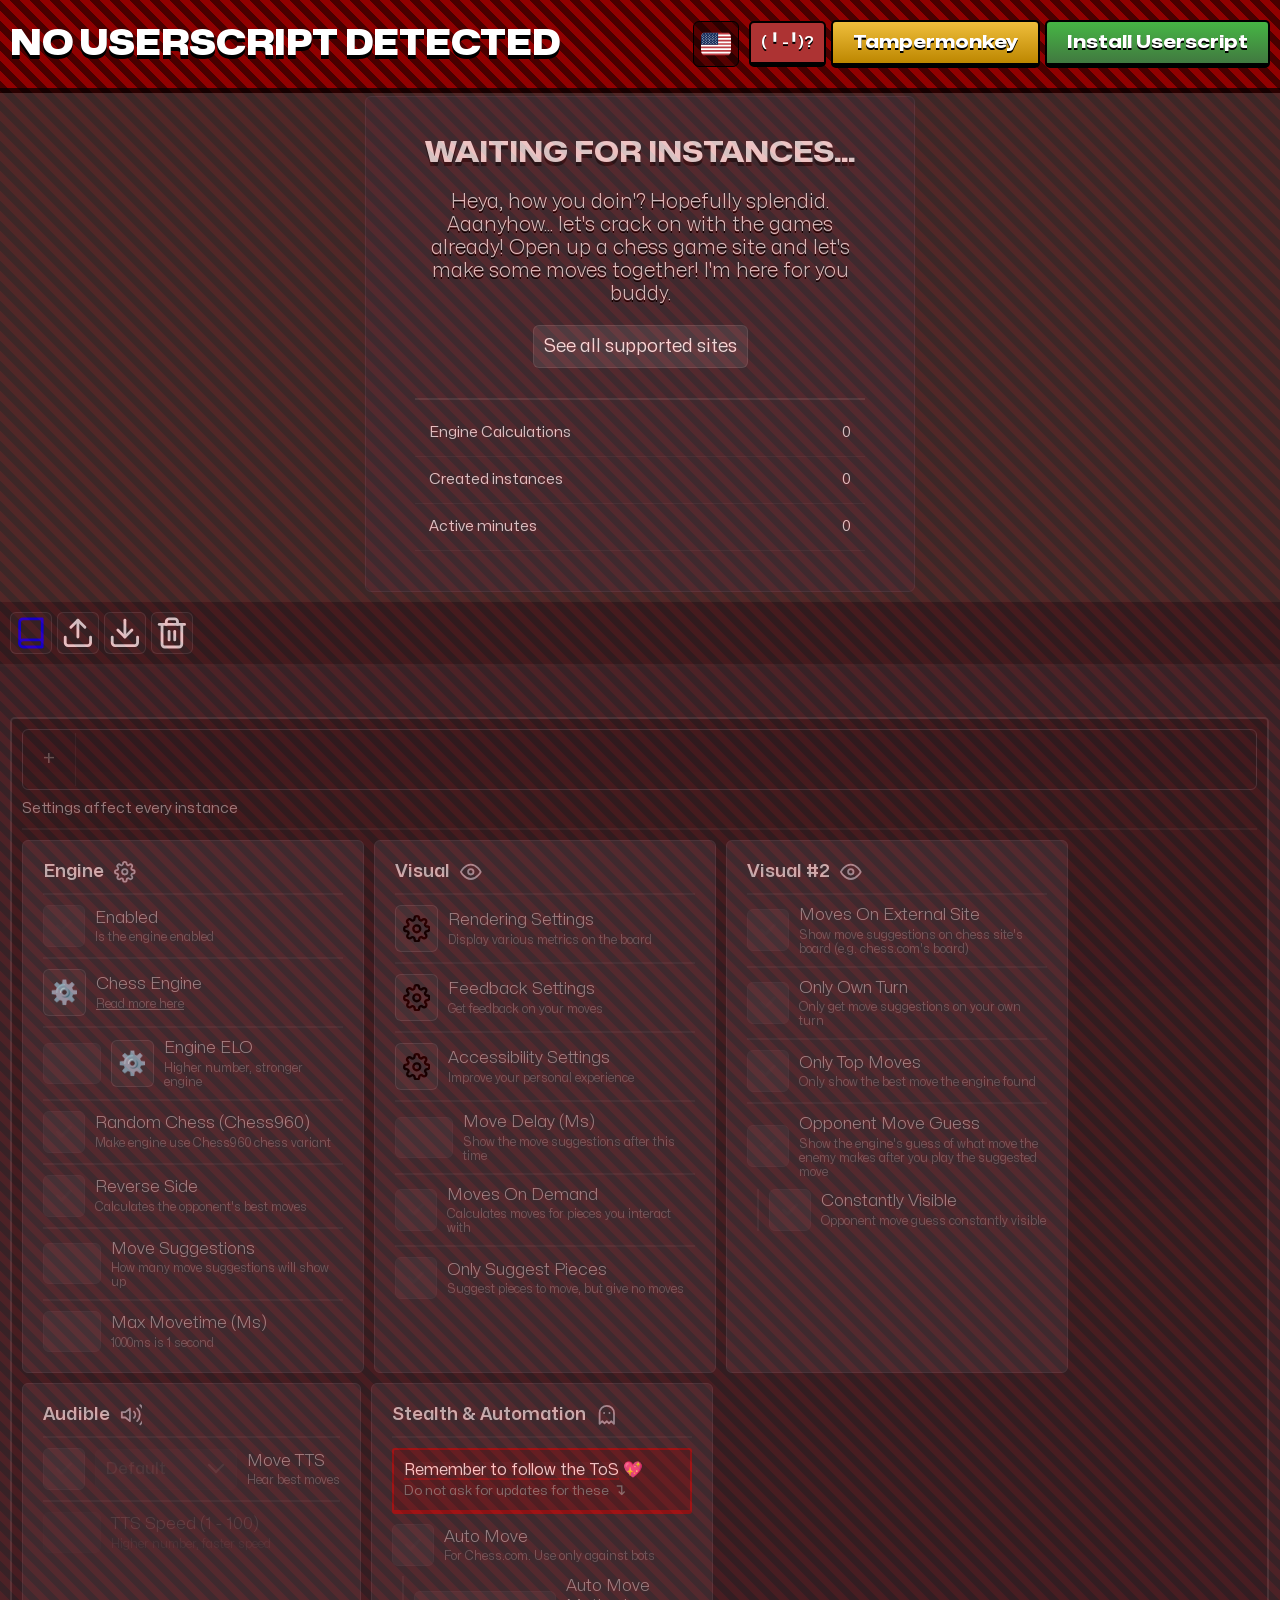
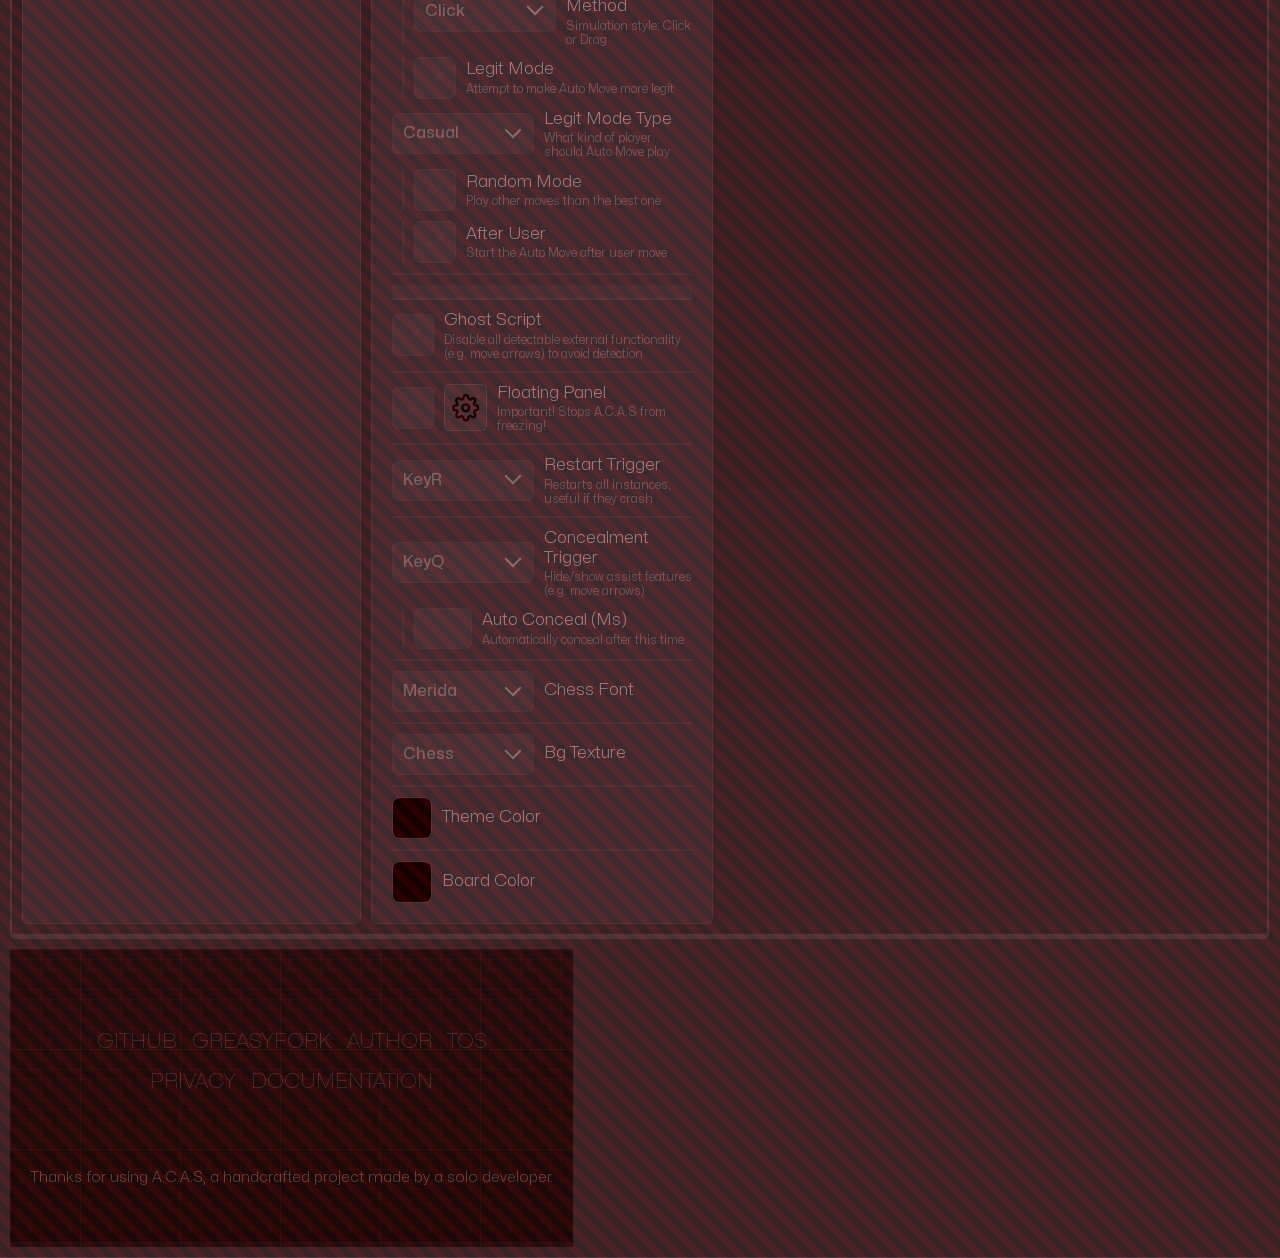
==== app/index.html @ ea503fbd "style: refine dark theme to warm charcoal, flatten dropdowns/modals, and merge Miscellaneous setting" ====
<!DOCTYPE html>
<html>
	<head>
		<title>A.C.A.S</title>
		<link rel="stylesheet" type="text/css" href="gui.css"/>
		<meta charset="UTF-8">
		<meta name="description" content="Real-time chess assistant and move suggestions for Chess.com, Lichess, and more. Works on Android, Windows, and on so many other devices!">
		<meta name="keywords" content="chess gui, chess assistant dashboard, stockfish settings, lichess helper, chess.com helper, board overlays, chess variants, engine elo">
		<meta property="og:title" content="Advanced Chess Assist">
		<meta property="og:description" content="A.C.A.S allows you to configure engines, visuals, and other assistance features for real‑time chess assistance on popular sites such as Chess.com.">
		<meta name="viewport" content="width=device-width, initial-scale=1.0">
		<script src="coi-serviceworker.js?v=2"></script>
		<link rel="manifest" href="manifest.json" />
		<link rel="modulepreload" href="./assets/js/init.js">
		<link rel="modulepreload" href="./assets/js/instanceManager.js">
		<link rel="modulepreload" href="./assets/js/AcasInstance.js">
		<link rel="modulepreload" href="./assets/js/MoveEvaluator.js">
		<link rel="modulepreload" href="./assets/js/BoardAnalyzer.js">
		<link rel="modulepreload" href="./assets/js/instance/loadEngine.js">
		<link rel="modulepreload" href="./assets/js/instance/engineMessageProcessor.js">
		<link rel="modulepreload" href="./assets/js/instance/renderMetric.js">
		<link rel="modulepreload" href="./assets/js/instance/renderFeedback.js">
		<link rel="modulepreload" href="./assets/js/instance/Interface.js">
		<link rel="modulepreload" href="./assets/js/instance/updateSettings.js">
		<link rel="modulepreload" href="./assets/js/instance/calculateBestMoves.js">
		<link rel="modulepreload" href="./assets/js/instance/setupEnvironment.js">
		<link rel="modulepreload" href="./assets/js/instance/engineStartNewGame.js">
		<link rel="modulepreload" href="../assets/libraries/chessgroundx/chessground.js">
		<link rel="modulepreload" href="./assets/js/AcasWebSocketClient.js">
		<link rel="modulepreload" href="./assets/js/gui.js">
		<script src="../assets/libraries/CommLink/CommLink.js"></script>
		<script src="../assets/libraries/FileSaver/FileSaver.js"></script>
		<script src="../assets/libraries/UniversalBoardDrawer/UniversalBoardDrawer.js"></script>
		<script src="../assets/libraries/SnapDOM/snapdom.min.js"></script>
		<script type="module" src="./assets/js/misc/exposeModules.js"></script>
		<script src="./assets/js/globals.js"></script>
		<script src="./assets/js/misc/icons.js"></script>
		<script src="./assets/js/misc/userscriptBridge.js"></script>
		<script src="./assets/js/misc/translationProcessor.js"></script>
		<link rel="stylesheet" type="text/css" href="../assets/css/chessground.base.css"/>
		<link rel="stylesheet" type="text/css" href="../assets/css/chessground.brown.css"/>
		<link rel="stylesheet" type="text/css" href="../assets/css/theme-cburnett.css"/>
		<link rel="stylesheet" type="text/css" href="../assets/css/theme-merida.css"/>
		<link rel="stylesheet" type="text/css" href="../assets/css/theme-letters.css"/>
		<link rel="stylesheet" type="text/css" href="../assets/css/theme-staunty.css"/>
		<link rel="stylesheet" type="text/css" href="../assets/css/custom-scroll.css"/>
		<link rel="stylesheet" type="text/css" href="../assets/css/custom-inputs.css"/>
		<link rel="stylesheet" type="text/css" href="../assets/css/acas-toast.css"/>
		<link rel="stylesheet" type="text/css" href="../assets/css/bg-textures.css"/>
		<link rel="icon" type="image/x-icon" href="../favicon.ico"/>
	</head>
	<body>
		<audio id="silence-audio" class="hidden" src="assets/audio/sound_of_silence.wav" autoplay loop controls></audio>


		<!-- INSTALL NOTIFICATION -->
		<div id="install-notification" class="hidden">
			<div id="install-title">NO USERSCRIPT DETECTED</div>
			<div id="install-buttons">
				<div class="small-buttons">
					<div class="language-dropdown-input"><div class="dropdown-input-container">
						<img class="selected-language-img" src="../assets/images/flags/us.svg">
						<div class="dropdown-list-container">
						</div>
					</div></div>
					<a class="install-open-home-btn" href="../install" title="Open Documentation">( ╹ -╹)?</a>
				</div>
				<div id="install-buttons-inner-container">
					<a href="https://www.tampermonkey.net/" class="install-notification-btn tampermonkey-btn" target="_about">Tampermonkey</a>
					<a href="https://greasyfork.org/en/scripts/459137" class="install-notification-btn install-userscript-btn" target="_about">Install Userscript</a>
				</div>
			</div>
			<div id="install-mobile-container">
				<div class="install-subtitle">Mobile users can try these ♡ ⤵</div>
				<div id="install-buttons-mobile">
					<a href="https://play.google.com/store/apps/details?id=com.lemurbrowser.exts" class="install-notification-btn install-lemur-btn" target="_about">(Android) Lemur</a>
					<a href="../install/" class="install-notification-btn install-ios-btn" target="_about">(iOS) 😔</a>
				</div>
			</div>
		</div>

		<!-- ACAS HEADER CONTAINER-->
		<div id="acas-header">
			<a id="acas-logo" href="../" target="_blank">
				<img id="acas-logo-img" src="../assets/images/logo.png">
				<div id="acas-logo-text-container">
					<div id="acas-logo-main">A.C.A.S<div id="acas-version-tag">V2</div></div>
					<div id="acas-logo-secondary">Chess Assistance</div>
				</div>
			</a>
			<a id="update-your-userscript-notification" class="hidden" href="https://greasyfork.org/en/scripts/459137">UPDATE YOUR USERSCRIPT, NEW FEATURES MIGHT NOT WORK ON YOUR VERSION</a>
			<div id="acas-is-free-reminder">
				<span>(´｡• ◡ •｡`) ♡ <span id="acas-is-free-reminder-text">Help by giving feedback!</span> ⤵</span>
				<div class="acas-social-actions">
					<div class="language-dropdown-input"><div class="dropdown-input-container">
						<img class="selected-language-img" src="../assets/images/flags/us.svg">
						<div class="dropdown-list-container">
						</div>
					</div></div>
					<a class="header-social-button greasyfork-button acas-fancy-button" href="https://greasyfork.org/en/scripts/459137/feedback" target="_blank" title="Give A.C.A.S positive feedback on Greasyfork" data-icon="chat"></a>
                    <a class="header-social-button affiliate-button acas-fancy-button" href="../contributing" target="_blank" title="Support A.C.A.S development" data-icon="heart"></a>
					<a class="header-social-button github-button acas-fancy-button" href="https://github.com/Psyyke/A.C.A.S" target="_blank" title="Star A.C.A.S on GitHub" data-icon="github"></a>
				</div>
			</div>
		</div>

		<div id="instance-size-change-container" class="hidden">
			<div id="instance-size-change-modal">
				<div id="decrease-instance-size-btn" class="instance-size-change-btn acas-fancy-button">-</div>
				<div id="increase-instance-size-btn" class="instance-size-change-btn acas-fancy-button">+</div>
			</div>
		</div>

		<!-- ACAS INSTANCE CONTAINER-->
		<div id="acas-instance-container">
			<div id="no-instances-container">
				<div id="no-instances-title">Waiting for instances...</div>
				<div id="no-instances-subtitle">Heya, how you doin'? Hopefully splendid. Aaanyhow... let's crack on with the games already! Open up a chess game site and let's make some moves together! I'm here for you buddy.</div>
				<div id="see-supported-sites-btn" class="acas-fancy-button">See all supported sites</div>
				<div id="no-instances-sites" class="hidden">
					<div class="battletested-sites">
						<div class="sites-header">
							<div class="sites-title">Battletested</div>
							<div class="sites-subtitle">(Should work flawlessly)</div>
						</div>
						<div class="sites-list">
							<a class="chess-site-link popular-chess-site-link acas-fancy-button" href="https://www.chess.com/play" target="_blank">Chess.com</a>
							<a class="chess-site-link popular-chess-site-link acas-fancy-button" href="https://www.lichess.org" target="_blank">Lichess.org</a>
							<a class="chess-site-link acas-fancy-button" href="https://playstrategy.org" target="_blank">Playstrategy.org</a>
							<a class="chess-site-link acas-fancy-button" href="https://www.pychess.org/" target="_blank">Pychess.org</a>
							<a class="chess-site-link acas-fancy-button" href="http://chess.net/" target="_blank">Chess.net</a>
						</div>
					</div>
					<div class="stable-sites">
						<div class="sites-header">
							<div class="sites-title">Stable</div>
							<div class="sites-subtitle">(Works fine, but might have some minor bugs)</div>
						</div>
						<div class="sites-list">
							<a class="chess-site-link acas-fancy-button" href="https://app.edchess.io/" target="_blank">EdChess.io</a>
							<a class="chess-site-link acas-fancy-button" href="https://chess.org" target="_blank">Chess.org</a>
							<a class="chess-site-link acas-fancy-button" href="https://papergames.io/en/chess" target="_blank">Papergames.io</a>
							<a class="chess-site-link acas-fancy-button" href="https://www.coolmathgames.com/0-chess" target="_blank">Coolmathgames.com</a>
						</div>
					</div>
					<div class="unstable-sites">
						<div class="sites-header">
							<div class="sites-title">Uncertain</div>
							<div class="sites-subtitle">(Might work fine, be buggy or not work at all)</div>
						</div>
						<div class="sites-list">
							<a class="chess-site-link acas-fancy-button" href="https://chessarena.com/lobby" target="_blank">Chessarena.com</a>
							<a class="chess-site-link acas-fancy-button" href="https://gameknot.com" target="_blank">Gameknot.com</a>
							<a class="chess-site-link acas-fancy-button" href="https://immortal.game/" target="_blank">Immortal.game</a>
							<a class="chess-site-link acas-fancy-button" href="https://www.freechess.club/" target="_blank">Freechess.club</a>
							<a class="chess-site-link acas-fancy-button" href="https://www.chessclub.com" target="_blank">Chessclub.com</a>
							<a class="chess-site-link acas-fancy-button" href="dev" target="_blank">(Developer Page)</a>
						</div>
					</div>
				</div>
				<div id="user-stats-container">
					<div class="user-stat" data-key="engineCalculations">
						<h5 data-translation-stat-ec>Engine Calculations</h5>
						<p>0</p>
					</div>
					<div class="user-stat" data-key="createdInstances">
						<h5 data-translation-stat-ci>Created instances</h5>
						<p>0</p>
					</div>
					<div class="user-stat" data-key="minutesUsed">
						<h5 data-translation-stat-am>Active minutes</h5>
						<p>0</p>
					</div>
				</div>
			</div>
		</div>

		<dialog id="begging-floaty">
			<div class="floaty-container">
				<section class="floaty-header">
					<div class="title">
						<h1 data-translation-begging-title>Thank you!</h1>
						<p data-translation-begging-subtitle>You seem to like A.C.A.S :)</p>
					</div>
				</section>
				<section class="floaty-body">
					<p data-translation-begging-text>Developing A.C.A.S takes a lot of time! Hopefully this work has been valuable to you, and you've enjoyed using it!</p>
					<p><span data-translation-begging-text-2>You've used A.C.A.S for</span> <span><b>54.3</b></span> <span data-translation-begging-text-3>hours</span>. <span data-translation-begging-text-4>That's respectable. Would you be interested in donating? We support Monero,</span></p>
					<a href="monero:85gtuipg7CgXgWLgnPyQUy3babkJXEhRRP3JtZfBWBhPR2TrJaNwSgKVQ9UkeVW7sFS33Dpgj2B5iajtyxcEbJNDC2SUdNY"><img alt="Donate using Monero" src="../assets/images/supportus.png"></a>
					<small>monero:85gtuipg7CgXgWLgnPyQUy3babkJXEhRRP3JtZfBWBhPR2TrJaNwSgKVQ9UkeVW7sFS33Dpgj2B5iajtyxcEbJNDC2SUdNY</small>
				</section>
			</div>
		</dialog>
		
		<!-- ACAS SETTINGS CONTAINER-->
		<div id="acas-settings-container">
			<div class="highlight-indicator hidden"></div>
			<div id="settings-header">
				<div id="settings-navbar-container" class="hidden">
					<div id="settings-navbar">
						<div id="settings-navbar-global" class="selected" data-type="global">Global</div>
						<div id="settings-navbar-instance" data-type="instance">
							<div class="dropdown-title"><span class="text-content">Instance</span><div class="arrow-down-icon"></div></div>
							<div class="dropdown-content">
							</div>
						</div>
					</div>
				</div>
				<div id="settings-control-panel">
					<a target="_about" href="../usage/" class="control-panel-btn no-select acas-fancy-button" title="Open Documentation" data-icon="book"></a>
					<div id="import-settings-btn" class="control-panel-btn no-select acas-fancy-button" title="Import Settings" data-icon="import"></div>
					<div id="export-settings-btn" class="control-panel-btn no-select acas-fancy-button" title="Export Settings" data-icon="export"></div>
					<div id="reset-settings-btn" class="control-panel-btn no-select acas-fancy-button" title="Reset Settings" data-icon="trash"></div>
				</div>
			</div>
			<div id="userscript-info-small"></div>
			<div id="setting-container">
				<div id="main-setting-panel">
					<div id="chess-engine-profile-tabs" class="custom-input tabs-input">
						<input class="hidden" type="text" data-no-profile="true" data-key="chessEngineProfile" data-default-value="default" placeholder="Default">
						<div class="tabs-list-container">
							<div id="add-new-profile-button">+</div>
						</div>
					</div>
					
					<div id="settings-navbar-subtitle">Settings affect every instance</div>
					<div id="settings-panels">
						<div class="setting-panel">
							<div class="setting-panel-title"><span class="engine-panel-title">Engine</span> <span class="header-icon" data-icon="gear"></span></div>
							<div class="checkbox-input custom-input"><div><div class="input-title">Enabled</div>
								<div class="input-subtitle">Is the engine enabled</div></div><div class="checkbox-container">
								<input type="checkbox" data-key="engineEnabled" data-default-value="true"><div class="checkbox-fill">✔</div></div>
							</div>
							<div class="custom-input"><div><div class="input-title">Chess Engine</div>
								<a href="../usage/" target="_blank"><div class="input-subtitle">Read more here</div></a></div>

								<div class="floaty-wrapper">
									<button class="open-floaty-btn acas-fancy-button">⚙️</button>
								    <dialog id="engine-floaty">
										<div class="floaty-container">
											<section class="floaty-header">
												<div class="title">
													<h1 data-translation-engine-title>Engine Settings</h1>
													<p data-translation-engine-subtitle>Please select the engine you like</p>
												</div>
												<div class="floaty-buttons">
													<button class="floaty-close-btn acas-fancy-button" data-icon="export"></button>
												</div>
											</section>
											<section class="floaty-body">
												<div class="setting-panel">
													<div class="setting-panel-title" data-translation-built-in-engine>Built-in Engine</div>
													<div id="chess-engine-dropdown" class="dropdown-input dropdown-input-special">
														<div class="dropdown-input-container">
															<input disabled type="text" additional-type="dropdown" data-key="chessEngine" data-default-value="maia3" placeholder="Maia 3"><div class="dropdown-icon"></div>
															<div class="dropdown-list-container">
																<div class="dropdown-item" data-value="stockfish-18-single">
																Stockfish 18 <span class="engine-type-tag list-tag">WASM</span> <span class="engine-type-tag list-tag">NNUE</span> <span class="engine-size-tag list-tag">(108MB)</span>
																</div>
																<div class="dropdown-item" data-value="stockfish-18-lite-single">
																Stockfish 18 Lite <span class="engine-type-tag list-tag">WASM</span> <span class="engine-size-tag list-tag">(7MB)</span>
																</div>
																<div class="dropdown-item" data-value="stockfish-17-single">
																Stockfish 17 <span class="engine-type-tag list-tag">WASM</span> <span class="engine-type-tag list-tag">NNUE</span> <span class="engine-size-tag list-tag">(66MB)</span>
																</div>
																<div class="dropdown-item" data-value="stockfish-17-lite-single">
																Stockfish 17 Lite <span class="engine-type-tag list-tag">WASM</span> <span class="engine-size-tag list-tag">(7MB)</span> <span class="stable-engine-tag list-tag">Stable</span>
																</div>
																<div class="dropdown-item requires-sab" data-value="fairy-stockfish-nnue-wasm">
																💖 Fairy Stockfish 14 <span class="engine-type-tag list-tag">WASM</span> <span class="engine-size-tag list-tag">(2MB)</span> <span class="variants-engine-tag list-tag">Variants</span> <span class="stable-engine-tag list-tag">Stable</span>
																</div>
																<div class="dropdown-item" data-value="maia3">
																Maia 3 <span class="engine-type-tag list-tag">WASM</span> <span class="engine-size-tag list-tag">(44MB)</span> <span class="list-tag" data-translation-default-tag>Default</span> <span class="realistic-engine-tag list-tag">Realistic</span>
																</div>
																<div class="dropdown-item" data-value="maia2">
																Maia 2 <span class="engine-type-tag list-tag">WASM</span> <span class="engine-size-tag list-tag">(91MB)</span> <span class="realistic-engine-tag list-tag">Realistic</span> <span class="stable-engine-tag list-tag">Stable</span>
																</div>
																<div class="dropdown-item requires-sab" data-value="lc0">
															    Lc0<span class="engine-type-tag list-tag">WASM</span> <span class="engine-size-tag list-tag">(900KB)</span> <span class="realistic-engine-tag list-tag">Realistic</span>
																</div>
																<div class="dropdown-item" data-value="lozza-9">
																Lozza 9 <span class="engine-type-tag list-tag">JS</span> <span class="engine-size-tag list-tag">(600KB)</span>
																</div>
																<div class="dropdown-item" data-value="lozza-5">
																Lozza 5 <span class="engine-type-tag list-tag">JS</span> <span class="engine-size-tag list-tag">(400KB)</span> <span class="needs-fixing-engine-tag list-tag" data-translation-needs-fixing-tag="">Needs fixing</span>
																</div>
																<div class="dropdown-item force-hidden" data-value="acas-fusion">
																Fusion α<span class="engine-type-tag list-tag">WASM</span> <span class="engine-size-tag list-tag">(>15MB)</span> <span class="realistic-engine-tag list-tag">Realistic</span>
																</div>
																<div class="dropdown-item" data-value="stockfish-11">
																Stockfish 11 <span class="engine-type-tag list-tag">WASM</span> <span class="engine-size-tag list-tag">(4MB)</span>
																</div>
																<div class="dropdown-item" data-value="stockfish-8">
																Stockfish 8 <span class="engine-type-tag list-tag">JS</span> <span class="engine-size-tag list-tag">(1MB)</span>
																</div>
															</div>
														</div>
													</div>
												</div>

												<div class="setting-panel external-engine-setting-panel">
													<div class="setting-panel-title" data-translation-external-engine>External Engine</div>
													<div class="checkbox-input custom-input"><div><div class="input-title">Enabled</div>
														<div class="input-subtitle">Is the external engine enabled</div></div><div class="checkbox-container">
														<input type="checkbox" data-engine-setting="true" data-key="useExternalChessEngine" data-default-value="false"><div class="checkbox-fill">✔</div></div>
													</div>
													<div id="external-engine-dropdown" class="dropdown-input dropdown-input-special">
														<div class="dropdown-input-container">
															<input disabled type="text" additional-type="dropdown" data-key="externalChessEngine" data-default-value="" placeholder="None"><div class="dropdown-icon"></div>
															<div class="dropdown-list-container hidden" style="height: fit-content; max-height: 300px;"></div>
															<p id="install-acas-server-text"><a href="/A.C.A.S/usage/#external" target="_blank"><span data-translation-external-engine-2>Install the A.C.A.S server</span></a> <span data-translation-external-engine-3>to use external engines</span></p>
														</div>
													</div>
													<p data-translation-experimental-warning>This feature is experimental, it might not work well!</p>
												</div>

												<a target="_blank" href="../usage/" data-translation-learn-more-here>Learn more about these features here.</a>
											</section>
										</div>
									</dialog>
								</div>
							</div>
							<div id="engine-elo-input" class="textfield-input custom-input"><div><div class="input-title">Engine ELO</div>
								<div class="input-subtitle">Higher number, stronger engine</div></div>
								<div class="floaty-wrapper">
									<button class="open-floaty-btn acas-fancy-button">⚙️</button>
								    <dialog id="elo-floaty">
										<div class="floaty-container">
											<section class="floaty-header">
												<div class="title">
													<h1 data-translation-adelo-title>Advanced Elo</h1>
													<p data-translation-adelo-subtitle>Settings for engine behaviour fine tuning</p>
												</div>
												<div class="floaty-buttons">
													<button class="floaty-close-btn acas-fancy-button" data-icon="export"></button>
												</div>
											</section>
											<section class="floaty-body">
												<div class="checkbox-input custom-input"><div><div class="input-title">Enable</div>
													<div class="input-subtitle">Enable the advanced elo settings</div></div><div class="checkbox-container">
													<input type="checkbox" data-key="enableAdvancedElo" data-default-value="false"><div class="checkbox-fill">✔</div></div>
												</div>
												<div id="basic-advanced-settings-panel" class="setting-panel">
													<div class="setting-panel-title" data-translation-adelo-regular>Regular settings</div>
													<div class="textfield-input custom-input"><div><div class="input-title">Depth (1 - 500)</div>
														<div class="input-subtitle">How deep will the engine calculate</div></div>
														<input type="textfield" data-key="advancedEloDepth" data-default-value="1" data-between="1-500" placeholder="1">
													</div>
													<div class="textfield-input custom-input"><div><div class="input-title">Search Nodes</div>
														<div class="input-subtitle">More nodes means more thinking of the move by the engine</div></div>
														<input type="textfield" data-key="engineNodes" data-default-value="0" data-between="0-99999999" placeholder="0">
													</div>
													<div class="checkbox-input custom-input"><div><div class="input-title">Adaptive Depth</div>
														<div class="input-subtitle">Scale thinking depth based on evaluation score</div></div><div class="checkbox-container">
														<input type="checkbox" data-key="enableAdaptiveDepth" data-default-value="false"><div class="checkbox-fill">✔</div></div>
													</div>
													<div class="textfield-input custom-input"><div><div class="input-title">Adaptive Min Depth (1 - 500)</div>
														<div class="input-subtitle">Thinking depth when winning</div></div>
														<input type="textfield" data-key="adaptiveDepthMin" data-default-value="6" data-between="1-500" placeholder="6">
													</div>
													<div class="textfield-input custom-input"><div><div class="input-title">Adaptive Max Depth (1 - 500)</div>
														<div class="input-subtitle">Thinking depth when losing</div></div>
														<input type="textfield" data-key="adaptiveDepthMax" data-default-value="14" data-between="1-500" placeholder="14">
													</div>
												</div>
												<div id="dynamic-setting-panel" class="setting-panel">
													<div id="dynamic-engine-settings">
														<p id="des-no-result-text" class="hidden">Some settings are parsed dynamically from the engine's UCI output. Please open a chess board to start your engine and load the dynamic settings.</p>
													</div>
												</div>

												<a target="_blank" href="../usage/" data-translation-learn-more-here>Learn more about these features here.</a>
											</section>
										</div>
									</dialog>
								</div>
								<input type="textfield" data-key="engineElo" data-default-value="1500" data-between="600-3200">
							</div>
                            <div id="enemy-elo-input" class="textfield-input custom-input hidden"><div><div class="input-title">Enemy ELO</div>
								<div class="input-subtitle">For more human-like engine</div></div>
								<input type="textfield" data-key="engineEnemyElo" data-default-value="1500" data-between="600-2600">
							</div>
							<div id="lc0-weight-dropdown" class="hidden dropdown-input custom-input"><div><div class="input-title">Lc0 Weights</div>
								<a href="../usage/" target="_blank"><div class="input-subtitle">Read more here</div></a></div><div class="dropdown-input-container">
								<input type="text" additional-type="dropdown" data-key="lc0Weight" data-default-value="maia-1100.pb" placeholder="1100 elo"><div class="dropdown-icon"></div>
								<div class="dropdown-list-container">
									<div class="dropdown-item" data-value="maia-1100.pb">1100 elo (Maia) 1.7MB</div>
									<div class="dropdown-item" data-value="maia-1200.pb">1200 elo (Maia) 1.7MB</div>
									<div class="dropdown-item" data-value="maia-1300.pb">1300 elo (Maia) 1.7MB</div>
									<div class="dropdown-item" data-value="maia-1400.pb">1400 elo (Maia) 1.7MB</div>
									<div class="dropdown-item" data-value="maia-1500.pb">1500 elo (Maia) 1.7MB</div>
									<div class="dropdown-item" data-value="maia-1600.pb">1600 elo (Maia) 1.7MB</div>
									<div class="dropdown-item" data-value="maia-1700.pb">1700 elo (Maia) 1.7MB</div>
									<div class="dropdown-item" data-value="maia-1800.pb">1800 elo (Maia) 1.7MB</div>
									<div class="dropdown-item" data-value="maia-1900.pb">1900 elo (Maia) 1.7MB</div>
									<div class="dropdown-item" data-value="maia-2200.pb">2200 elo (Maia) 1.7MB</div>
									<div class="dropdown-item" data-value="elite-leela.pb">Elite Leela 7.5MB</div>
									<div class="dropdown-item" data-value="little-demon2.6-swa-20000">Unknown elo (Little Demon 2, 2019) 7MB</div>
									<div class="dropdown-item" data-value="evilgyal-6.pb">Unknown elo (Evil Gyal 6) 1MB</div>
									<div class="dropdown-item" data-value="badgyal-8.pb">Unknown elo (Bad Gyal 8) 7MB</div>
									<div class="dropdown-item" data-value="goodgyal-7.pb">Unknown elo (Good Gyal 7) 23MB</div>
									<div class="dropdown-item" data-value="tinygyal-8.pb">Unknown elo (Tiny Gyal 8) 0.6MB</div>
									<div class="dropdown-item" data-value="TK6430.pb">Unknown elo (TK6430.pb) 7MB</div>
								</div>
							</div></div>
							<div id="engine-nodes-input" class="hidden textfield-input custom-input"><div><div class="input-title">Search Nodes</div>
								<div class="input-subtitle">More nodes means more thinking of the move by the engine</div></div>
								<input type="textfield" data-key="engineNodes" data-default-value="1" data-between="1-99999999">
							</div>
							<div id="chess-variant-dropdown" class="dropdown-input custom-input hidden"><div><div class="input-title">Chess Variant</div>
								<a href="../usage/" target="_blank"><div class="input-subtitle">Read more here</div></a></div><div class="dropdown-input-container">
								<input disabled type="text" additional-type="dropdown" data-key="chessVariant" data-default-value="Chess" placeholder="Chess"><div class="dropdown-icon"></div>
								<div class="dropdown-list-container"></div>
							</div></div>
							<div id="chess960-checkbox" class="checkbox-input custom-input"><div><div class="input-title">Random Chess (Chess960)</div>
								<div class="input-subtitle">Make engine use Chess960 chess variant</div></div><div class="checkbox-container">
								<input type="checkbox" data-key="useChess960" data-default-value="false"><div class="checkbox-fill">✔</div></div>
							</div>
							<div class="checkbox-input custom-input"><div><div class="input-title">Reverse Side</div>
								<div class="input-subtitle">Calculates the opponent's best moves</div></div><div class="checkbox-container">
								<input type="checkbox" data-key="reverseSide" data-default-value="false"><div class="checkbox-fill">✔</div></div>
							</div>
							<div class="textfield-input custom-input"><div><div class="input-title">Move suggestions</div>
								<div class="input-subtitle">How many arrows will show up</div></div>
								<input type="textfield" data-key="moveSuggestionAmount" data-default-value="2" data-between="0-500">
							</div>
							<div class="textfield-input custom-input"><div><div class="input-title">Max Movetime (ms)</div>
								<div class="input-subtitle" title="Ms means millisecond. 1000 milliseconds is 1 second.">1000ms is 1 second</div></div>
								<input type="textfield" data-key="maxMovetime" data-default-value="0" data-between="0-100000">
							</div>
						</div>
						<div class="setting-panel">
							<div class="setting-panel-title"><span class="visual-panel-title">Visual</span> <span class="header-icon" data-icon="eye"></span></div>
							<div class="floaty-input custom-input">
								<div><div class="input-title" data-translation-rendering-title>Rendering Settings</div><div class="input-subtitle" data-translation-rendering-subtitle>Display various metrics on the board</div></div>
								<div class="floaty-wrapper">
									<button class="open-floaty-btn acas-fancy-button" data-icon="gear"></button>
								    <dialog id="rendering-floaty">
										<div class="floaty-container">
											<section class="floaty-header">
												<div class="title">
													<h1 data-translation-rendering-title>Rendering Settings</h1>
													<p data-translation-rendering-subtitle>Display various metrics on the board</p>
												</div>
												<div class="floaty-buttons">
													<button class="floaty-close-btn acas-fancy-button" data-icon="export"></button>
												</div>
											</section>
											<section class="floaty-body">
												<div class="checkbox-input custom-input"><div><div class="input-title">Render On External Site</div>
													<div class="input-subtitle">Render on chess site's board (e.g. chess.com's board)</div></div><div class="checkbox-container">
													<input type="checkbox" data-key="renderOnExternalSite" data-default-value="false"><div class="checkbox-fill">✔</div></div>
												</div>

												<div class="setting-panel">
													<div class="setting-panel-title" data-translation-squares-text>Squares</div>
													<div class="checkbox-input custom-input"><div><div class="input-title">Own Piece Vision</div>
														<div class="input-subtitle">Highlight squares your pieces see with green</div></div><div class="checkbox-container">
														<input type="checkbox" data-render-setting="true" data-key="renderSquarePlayer" data-default-value="false"><div class="checkbox-fill">✔</div></div>
													</div>
													<div class="checkbox-input custom-input"><div><div class="input-title">Enemy Piece Vision</div>
														<div class="input-subtitle">Highlight squares enemy's pieces see with red</div></div><div class="checkbox-container">
														<input type="checkbox" data-render-setting="true" data-key="renderSquareEnemy" data-default-value="false"><div class="checkbox-fill">✔</div></div>
													</div>
													<div class="checkbox-input custom-input"><div><div class="input-title">Contested Squares</div>
														<div class="input-subtitle">Highlight contested squares with orange</div></div><div class="checkbox-container">
														<input type="checkbox" data-render-setting="true" data-key="renderSquareContested" data-default-value="false"><div class="checkbox-fill">✔</div></div>
													</div>
													<div class="checkbox-input custom-input"><div><div class="input-title">Safe Squares</div>
														<div class="input-subtitle">Highlight safe squares with cyan</div></div><div class="checkbox-container">
														<input type="checkbox" data-render-setting="true" data-key="renderSquareSafe" data-default-value="false"><div class="checkbox-fill">✔</div></div>
													</div>
												</div>

												<div class="setting-panel">
													<div class="setting-panel-title" data-translation-pieces-text>Pieces</div>
													<div class="checkbox-input custom-input"><div><div class="input-title">Own Piece Capture</div>
														<div class="input-subtitle">Display 💧 on pieces that are in danger of capture</div></div><div class="checkbox-container">
														<input type="checkbox" data-render-setting="true" data-key="renderPiecePlayerCapture" data-default-value="false"><div class="checkbox-fill">✔</div></div>
													</div>
													<div class="checkbox-input custom-input"><div><div class="input-title">Enemy Piece Capture</div>
														<div class="input-subtitle">Display 🩸 on pieces that you should attack</div></div><div class="checkbox-container">
														<input type="checkbox" data-render-setting="true" data-key="renderPieceEnemyCapture" data-default-value="false"><div class="checkbox-fill">✔</div></div>
													</div>
												</div>

												<a target="_blank" href="../usage/" data-translation-learn-more-here>Learn more about these features here.</a>
											</section>
										</div>
									</dialog>
								</div>
							</div>
							<div class="floaty-input custom-input">
								<div><div class="input-title" data-translation-feedback-title>Feedback Settings</div><div class="input-subtitle" data-translation-feedback-subtitle>Get feedback on your moves</div></div>
								<div class="floaty-wrapper">
									<button class="open-floaty-btn acas-fancy-button" data-icon="gear"></button>
								    <dialog id="feedback-floaty">
										<div class="floaty-container">
											<section class="floaty-header">
												<div class="title">
													<h1 data-translation-feedback-title>Feedback Settings</h1>
													<p data-translation-feedback-subtitle>Get feedback on your moves</p>
												</div>
												<div class="floaty-buttons">
													<button class="floaty-close-btn acas-fancy-button" data-icon="export"></button>
												</div>
											</section>
											<section class="floaty-body">
												<p data-translation-remember-perfection>Remember: Engine critiques are just comparisons to perfection.</p>

												<div class="checkbox-input custom-input"><div><div class="input-title">Feedback On External Site</div>
													<div class="input-subtitle">Show feedback on chess site's board (e.g. chess.com's board)</div></div><div class="checkbox-container">
													<input type="checkbox" data-key="feedbackOnExternalSite" data-default-value="false"><div class="checkbox-fill">✔</div></div>
												</div>

												<div class="setting-panel">
													<div class="setting-panel-title" data-translation-moves-text>Move feedback</div>
													<div class="checkbox-input custom-input"><div><div class="input-title">Move Ratings</div>
														<div class="input-subtitle">Show engine's thoughts about moves</div></div><div class="checkbox-container">
														<input type="checkbox" data-render-setting="true" data-key="enableMoveRatings" data-default-value="false"><div class="checkbox-fill">✔</div></div>
													</div>
													<div class="checkbox-input custom-input"><div><div class="input-title">Rate Enemy</div>
														<div class="input-subtitle">Give feedback on the enemy too</div></div><div class="checkbox-container">
														<input type="checkbox" data-render-setting="true" data-key="enableEnemyFeedback" data-default-value="false"><div class="checkbox-fill">✔</div></div>
													</div>
													<div class="textfield-input custom-input"><div><div class="input-title">Search Depth</div>
														<div class="input-subtitle">How deep will the feedback engine search</div></div>
														<input type="textfield" data-key="feedbackEngineDepth" data-default-value="15" data-between="1-99">
													</div>
												</div>

												<p data-translation-experimental-warning>This feature is experimental, it might not work well!</p>

												<a target="_blank" href="../usage/" data-translation-learn-more-here>Learn more about these features here.</a>
											</section>
										</div>
									</dialog>
								</div>
							</div>
							<div class="floaty-input custom-input">
								<div><div class="input-title" data-translation-accessibility-title>Accessibility Settings</div><div class="input-subtitle" data-translation-accessibility-subtitle>Improve your personal experience</div></div>
								<div class="floaty-wrapper">
									<button class="open-floaty-btn acas-fancy-button" data-icon="gear"></button>
								    <dialog id="accessibility-floaty">
										<div class="floaty-container">
											<section class="floaty-header">
												<div class="title">
													<h1 data-translation-accessibility-title>Accessibility Settings</h1>
													<p data-translation-accessibility-subtitle>Improve your personal experience</p>
												</div>
												<div class="floaty-buttons">
													<button class="floaty-close-btn acas-fancy-button" data-icon="export"></button>
												</div>
											</section>
											<section class="floaty-body">
												<div class="checkbox-input custom-input"><div><div class="input-title">Colored Squares</div>
													<div class="input-subtitle">Change move arrows into colored squares</div></div><div class="checkbox-container">
													<input type="checkbox" data-key="moveAsFilledSquares" data-default-value="false"><div class="checkbox-fill">✔</div></div>
												</div>
												<div class="setting-panel">
													<div class="setting-panel-title" data-translation-move-display-settings>Move suggestion settings</div>
													<div class="textfield-input custom-input"><div><div class="input-title">Move opacity (1 - 100%)</div>
														<div class="input-subtitle">Change the opacity of the arrows</div></div>
														<input type="textfield" data-key="arrowOpacity" data-default-value="50" data-between="1-100">
													</div>
													<div class="color-input custom-input"><div><div class="input-title">Primary Move Color</div>
														<div class="input-subtitle">The best move color</div></div>
														<input type="color" data-key="primaryArrowColorHex" data-default-value="#32CD32">
													</div>
													<div class="color-input custom-input"><div><div class="input-title">Secondary Move Color</div>
														<div class="input-subtitle">Other moves' color</div></div>
														<input type="color" data-key="secondaryArrowColorHex" data-default-value="#1E90FF">
													</div>
													<div class="color-input custom-input"><div><div class="input-title">Opponent Arrow Color</div>
														<div class="input-subtitle">Opponent move color</div></div>
														<input type="color" data-key="opponentArrowColorHex" data-default-value="#DC143C">
													</div>
												</div>

												<a target="_blank" href="../usage/" data-translation-learn-more-here>Learn more about these features here.</a>
											</section>
										</div>
									</dialog>
								</div>
							</div>
							<div class="textfield-input custom-input"><div><div class="input-title">Move Delay (ms)</div>
								<div class="input-subtitle">Show the move suggestions after this time</div></div>
								<input type="textfield" data-key="moveDisplayDelay" data-default-value="0" data-between="0-99999">
							</div>
							<div class="checkbox-input custom-input"><div><div class="input-title">Moves On Demand</div>
								<div class="input-subtitle">Calculates moves for pieces you interact with</div></div><div class="checkbox-container">
								<input type="checkbox" data-key="movesOnDemand" data-default-value="false"><div class="checkbox-fill">✔</div></div>
							</div>
							<div class="checkbox-input custom-input"><div><div class="input-title">Only Suggest Pieces</div>
								<div class="input-subtitle">Suggest pieces to move, but give no moves</div></div><div class="checkbox-container">
								<input type="checkbox" data-key="onlySuggestPieces" data-default-value="false"><div class="checkbox-fill">✔</div></div>
							</div>
						</div>
						<div class="setting-panel">
							<div class="setting-panel-title"><span class="visual-panel-title">Visual</span> #2 <span class="header-icon" data-icon="eye"></span></div>
							<div class="checkbox-input custom-input"><div><div class="input-title">Moves on external site</div>
								<div class="input-subtitle">Show move arrows on chess site's board (e.g. chess.com's board)</div></div><div class="checkbox-container">
								<input type="checkbox" data-key="displayMovesOnExternalSite" data-default-value="true"><div class="checkbox-fill">✔</div></div>
							</div>
							<div class="checkbox-input custom-input"><div><div class="input-title">Only Own Turn</div>
								<div class="input-subtitle">Only get move suggestions on your own turn</div></div><div class="checkbox-container">
								<input type="checkbox" data-key="onlyCalculateOwnTurn" data-default-value="true"><div class="checkbox-fill">✔</div></div>
							</div>
							<div class="checkbox-input custom-input"><div><div class="input-title">Only top moves</div>
								<div class="input-subtitle">Only show the best move the engine found</div></div><div class="checkbox-container">
								<input type="checkbox" data-key="onlyShowTopMoves" data-default-value="true"><div class="checkbox-fill">✔</div></div>
							</div>
							<div class="input-combination-box">
								<div class="checkbox-input custom-input"><div><div class="input-title">Opponent move guess</div>
									<div class="input-subtitle">Show the engine's guess of what move the enemy makes after you play the suggested move</div></div><div class="checkbox-container">
									<input type="checkbox" data-key="showOpponentMoveGuess" data-default-value="false"><div class="checkbox-fill">✔</div></div>
								</div>
								<div class="checkbox-input sub-input custom-input"><div><div class="input-title">Constantly visible</div>
									<div class="input-subtitle">Opponent move guess constantly visible</div></div><div class="checkbox-container">
									<input type="checkbox" data-key="showOpponentMoveGuessConstantly" data-default-value="false"><div class="checkbox-fill">✔</div></div>
								</div>
							</div>
						</div>
						<div class="setting-panel">
							<div class="setting-panel-title"><span class="audible-panel-title">Audible</span> <span class="header-icon" data-icon="volume"></span></div>
							<div class="checkbox-input custom-input"><div><div class="input-title">Move TTS</div>
								<div class="input-subtitle">Hear best moves</div></div>
								<div id="tts-name-dropdown" class="dropdown-input custom-input disabled-input"><div class="dropdown-input-container">
									<input type="text" additional-type="dropdown" data-key="ttsVoiceName" data-default-value="Default" placeholder="Default"><div class="dropdown-icon"></div>
									<div class="dropdown-list-container"></div>
								</div></div>
								<div class="checkbox-container">
									<input type="checkbox" data-key="ttsVoiceEnabled" data-default-value="false"><div class="checkbox-fill">✔</div>
								</div>
							</div>
							<div id="tts-speed-range" class="textfield-input custom-input disabled-input"><div><div class="input-title">TTS speed (1 - 100)</div>
								<div class="input-subtitle">Higher number, faster speed</div></div>
								<input type="textfield" data-key="ttsVoiceSpeed" data-default-value="10" data-between="1-100">
							</div>
						</div>
						<div id="hidden-setting-panel" class="setting-panel">
							<div class="setting-panel-title"><span class="hidden-panel-title">Stealth & Automation</span> <span class="header-icon" data-icon="ghost"></span></div>
							<div class="tos-reminder-setting-panel-item"><a href="../tos" class="tos-reminder-link" target="_blank">Remember to follow the ToS</a> 💖<br><small class="no-updates-disclaimer-text">Do not ask for updates for these</small><span> ↴</span></div>
							<div class="input-combination-box">
								<div class="checkbox-input custom-input"><div><div class="input-title">Auto Move</div>
									<div class="input-subtitle">For Chess.com. Use only against bots</div></div><div class="checkbox-container">
									<input type="checkbox" data-key="autoMove" data-default-value="false"><div class="checkbox-fill">✔</div></div>
								</div>
								<div id="move-method-dropdown" class="dropdown-input sub-input custom-input"><div><div class="input-title">Auto Move Method</div>
									<div class="input-subtitle">Simulation style: Click or Drag</div></div><div class="dropdown-input-container">
									<input type="text" additional-type="dropdown" data-key="moveMethod" data-default-value="click" placeholder="Click"><div class="dropdown-icon"></div>
									<div class="dropdown-list-container">
										<div class="dropdown-item" data-value="click">Click</div>
										<div class="dropdown-item" data-value="drag">Drag</div>
										<div class="dropdown-item" data-value="natural">Natural (Hybrid)</div>
									</div>
								</div></div>
								<div class="input-combination-box">
									<div class="checkbox-input sub-input custom-input"><div><div class="input-title">Legit Mode</div>
										<div class="input-subtitle">Attempt to make Auto Move more legit</div></div><div class="checkbox-container">
										<input type="checkbox" data-key="autoMoveLegit" data-default-value="false"><div class="checkbox-fill">✔</div></div>
									</div>
									<div id="legit-mode-dropdown" class="dropdown-input custom-input"><div><div class="input-title">Legit Mode Type</div>
										<div class="input-subtitle">What kind of player should Auto Move play</div></div><div class="dropdown-input-container">
										<input type="text" additional-type="dropdown" data-key="legitModeType" data-default-value="casual" placeholder="Casual"><div class="dropdown-icon"></div>
										<div class="dropdown-list-container">
											<div class="dropdown-item" data-value="beginner">Beginner</div>
											<div class="dropdown-item" data-value="casual">Casual</div>
											<div class="dropdown-item" data-value="intermediate">Intermediate</div>
											<div class="dropdown-item" data-value="advanced">Advanced</div>
											<div class="dropdown-item" data-value="master">Master</div>
											<div class="dropdown-item" data-value="professional">Professional</div>
											<div class="dropdown-item" data-value="god">God</div>
										</div>
									</div></div>
								</div>
		
								<div class="checkbox-input sub-input custom-input"><div><div class="input-title">Random Mode</div>
									<div class="input-subtitle">Play other moves than the best one</div></div><div class="checkbox-container">
									<input type="checkbox" data-key="autoMoveRandom" data-default-value="false"><div class="checkbox-fill">✔</div></div>
								</div>
								<div class="checkbox-input sub-input custom-input"><div><div class="input-title">After User</div>
									<div class="input-subtitle">Start the Auto Move after user move</div></div><div class="checkbox-container">
									<input type="checkbox" data-key="autoMoveAfterUser" data-default-value="true"><div class="checkbox-fill">✔</div></div>
								</div>
							</div>
							<div class="horizontal-strip"></div>
					<div class="checkbox-input custom-input"><div><div class="input-title">Ghost Script</div>
						<div class="input-subtitle">Disable all detectable external functionality (e.g. move arrows) to avoid detection</div></div><div class="checkbox-container">
						<input type="checkbox" data-key="isUserscriptGhost" data-no-profile="true" data-default-value="false"><div class="checkbox-fill">✔</div></div>
					</div>
					<div class="checkbox-input custom-input"><div><div class="input-title">Floating Panel</div>
						<div class="input-subtitle">Important! Stops A.C.A.S from freezing!</div></div>
						<div class="floaty-wrapper">
							<button class="open-floaty-btn acas-fancy-button" data-icon="gear"></button>
							<dialog id="floating-floaty">
								<div class="floaty-container">
									<section class="floaty-header">
										<div class="title">
											<h1 data-translation-ffs-title>Floating Panel Settings</h1>
											<p data-translation-ffs-subtitle>These are mainly for Firefox users</p>
										</div>
										<div class="floaty-buttons">
											<button class="floaty-close-btn acas-fancy-button" data-icon="export"></button>
										</div>
									</section>
									<section class="floaty-body">
										<p data-translation-ffs-instructions>(Note for Firefox users: Enable the 'Floating Panel' by right clicking the videostream below and select 'Watch in Picture-in-Picture'. Mobile users can try pressing down on the videostream for a second. Doing this will allow for faster calculations and more stable connection. If you don't want to see this panel every time you open A.C.A.S, disable 'Floating Panel' or start using Chrome.)</p>
										<div class="setting-panel">
											<div class="setting-panel-title" data-translation-ffs-videostream>Videostream</div>
											<div id="floating-panel-video"></div>
										</div>
										<div class="setting-panel">
											<div class="setting-panel-title" data-translation-adelo-regular>Regular settings</div>
											<div class="checkbox-input custom-input"><div><div class="input-title">Display Board</div>
												<div class="input-subtitle">Instead of just text, display the entire board</div></div><div class="checkbox-container">
												<input type="checkbox" data-key="pipBoard" data-no-profile="true" data-default-value="false"><div class="checkbox-fill">✔</div></div>
											</div>
										</div>

										<a target="_blank" href="../usage/" data-translation-learn-more-here>Learn more about these features here.</a>
									</section>
								</div>
							</dialog>
						</div>
						<div class="checkbox-container"><input type="checkbox" data-key="pip" data-no-profile="true" data-default-value="true"><div class="checkbox-fill">✔</div></div>
					</div>
					<div id="restart-keybind-dropdown" class="dropdown-input custom-input"><div><div class="input-title">Restart Trigger</div>
						<div class="input-subtitle">Restarts all instances, useful if they crash</div></div><div class="dropdown-input-container">
						<input type="text" additional-type="dropdown" data-no-profile="true" data-key="instanceRestartTriggerCode" data-default-value="KeyR" placeholder="KeyR"><div class="dropdown-icon"></div>
						<div class="dropdown-list-container">
							<div class="dropdown-item" data-value="InteractLongPress1">Mouse Press (1 s)</div><div class="dropdown-item" data-value="InteractLongPress2">Mouse Press (2 s)</div><div class="dropdown-item" data-value="InteractLongPress3">Mouse Press (3 s)</div><div class="dropdown-item" data-value="InteractDoubleClick">Double Click</div><div class="dropdown-item" data-value="KeyA">A</div><div class="dropdown-item" data-value="KeyB">B</div><div class="dropdown-item" data-value="KeyC">C</div><div class="dropdown-item" data-value="KeyD">D</div><div class="dropdown-item" data-value="KeyE">E</div><div class="dropdown-item" data-value="KeyF">F</div><div class="dropdown-item" data-value="KeyG">G</div><div class="dropdown-item" data-value="KeyH">H</div><div class="dropdown-item" data-value="KeyI">I</div><div class="dropdown-item" data-value="KeyJ">J</div><div class="dropdown-item" data-value="KeyK">K</div><div class="dropdown-item" data-value="KeyL">L</div><div class="dropdown-item" data-value="KeyM">M</div><div class="dropdown-item" data-value="KeyN">N</div><div class="dropdown-item" data-value="KeyO">O</div><div class="dropdown-item" data-value="KeyP">P</div><div class="dropdown-item" data-value="KeyQ">Q</div><div class="dropdown-item" data-value="KeyR">R</div><div class="dropdown-item" data-value="KeyS">S</div><div class="dropdown-item" data-value="KeyT">T</div><div class="dropdown-item" data-value="KeyU">U</div><div class="dropdown-item" data-value="KeyV">V</div><div class="dropdown-item" data-value="KeyW">W</div><div class="dropdown-item" data-value="KeyX">X</div><div class="dropdown-item" data-value="KeyY">Y</div><div class="dropdown-item" data-value="KeyZ">Z</div><div class="dropdown-item" data-value="Digit0">0</div><div class="dropdown-item" data-value="Digit1">1</div><div class="dropdown-item" data-value="Digit2">2</div><div class="dropdown-item" data-value="Digit3">3</div><div class="dropdown-item" data-value="Digit4">4</div><div class="dropdown-item" data-value="Digit5">5</div><div class="dropdown-item" data-value="Digit6">6</div><div class="dropdown-item" data-value="Digit7">7</div><div class="dropdown-item" data-value="Digit8">8</div><div class="dropdown-item" data-value="Digit9">9</div><div class="dropdown-item" data-value="Space">Space</div><div class="dropdown-item" data-value="Enter">Enter</div><div class="dropdown-item" data-value="Tab">Tab</div><div class="dropdown-item" data-value="Backspace">Backspace</div><div class="dropdown-item" data-value="Escape">Escape</div><div class="dropdown-item" data-value="ArrowUp">Arrow Up</div><div class="dropdown-item" data-value="ArrowDown">Arrow Down</div><div class="dropdown-item" data-value="ArrowLeft">Arrow Left</div><div class="dropdown-item" data-value="ArrowRight">Arrow Right</div>
						</div>
					</div></div>
					<div class="input-combination-box">
						<div id="hide-assist-keybind-dropdown" class="dropdown-input custom-input"><div><div class="input-title">Concealment Trigger</div>
							<div class="input-subtitle">Hide/show assist features (e.g. move arrows)</div></div><div class="dropdown-input-container">
							<input type="text" additional-type="dropdown" data-no-profile="true" data-key="concealAssistanceTriggerCode" data-default-value="KeyQ" placeholder="KeyQ"><div class="dropdown-icon"></div>
							<div class="dropdown-list-container">
								<div class="dropdown-item" data-value="InteractLongPress1">Mouse Press (1 s)</div><div class="dropdown-item" data-value="InteractLongPress2">Mouse Press (2 s)</div><div class="dropdown-item" data-value="InteractLongPress3">Mouse Press (3 s)</div><div class="dropdown-item" data-value="InteractDoubleClick">Double Click</div><div class="dropdown-item" data-value="KeyA">A</div><div class="dropdown-item" data-value="KeyB">B</div><div class="dropdown-item" data-value="KeyC">C</div><div class="dropdown-item" data-value="KeyD">D</div><div class="dropdown-item" data-value="KeyE">E</div><div class="dropdown-item" data-value="KeyF">F</div><div class="dropdown-item" data-value="KeyG">G</div><div class="dropdown-item" data-value="KeyH">H</div><div class="dropdown-item" data-value="KeyI">I</div><div class="dropdown-item" data-value="KeyJ">J</div><div class="dropdown-item" data-value="KeyK">K</div><div class="dropdown-item" data-value="KeyL">L</div><div class="dropdown-item" data-value="KeyM">M</div><div class="dropdown-item" data-value="KeyN">N</div><div class="dropdown-item" data-value="KeyO">O</div><div class="dropdown-item" data-value="KeyP">P</div><div class="dropdown-item" data-value="KeyQ">Q</div><div class="dropdown-item" data-value="KeyR">R</div><div class="dropdown-item" data-value="KeyS">S</div><div class="dropdown-item" data-value="KeyT">T</div><div class="dropdown-item" data-value="KeyU">U</div><div class="dropdown-item" data-value="KeyV">V</div><div class="dropdown-item" data-value="KeyW">W</div><div class="dropdown-item" data-value="KeyX">X</div><div class="dropdown-item" data-value="KeyY">Y</div><div class="dropdown-item" data-value="KeyZ">Z</div><div class="dropdown-item" data-value="Digit0">0</div><div class="dropdown-item" data-value="Digit1">1</div><div class="dropdown-item" data-value="Digit2">2</div><div class="dropdown-item" data-value="Digit3">3</div><div class="dropdown-item" data-value="Digit4">4</div><div class="dropdown-item" data-value="Digit5">5</div><div class="dropdown-item" data-value="Digit6">6</div><div class="dropdown-item" data-value="Digit7">7</div><div class="dropdown-item" data-value="Digit8">8</div><div class="dropdown-item" data-value="Digit9">9</div><div class="dropdown-item" data-value="Space">Space</div><div class="dropdown-item" data-value="Enter">Enter</div><div class="dropdown-item" data-value="Tab">Tab</div><div class="dropdown-item" data-value="Backspace">Backspace</div><div class="dropdown-item" data-value="Escape">Escape</div><div class="dropdown-item" data-value="ArrowUp">Arrow Up</div><div class="dropdown-item" data-value="ArrowDown">Arrow Down</div><div class="dropdown-item" data-value="ArrowLeft">Arrow Left</div><div class="dropdown-item" data-value="ArrowRight">Arrow Right</div>
							</div>
						</div></div>
						<div class="textfield-input sub-input custom-input"><div><div class="input-title">Auto Conceal (Ms)</div>
							<div class="input-subtitle">Automatically conceal after this time</div></div>
							<input type="textfield" data-no-profile="true" data-key="concealAssistanceAutoDelayMs" data-default-value="0" data-between="0-3600000">
						</div>
					</div>
					<div class="dropdown-input custom-input"><div class="input-title">Chess Font</div><div class="dropdown-input-container">
						<input type="text" additional-type="dropdown" data-no-profile="true" data-key="chessFont" data-default-value="staunty" placeholder="Merida"><div class="dropdown-icon"></div>
						<div class="dropdown-list-container">
							<div class="dropdown-item" data-value="staunty">Staunty</div>
							<div class="dropdown-item" data-value="merida">Merida</div>
							<div class="dropdown-item" data-value="cburnett">Cburnett</div>
							<div class="dropdown-item" data-value="letters">Letters</div>
						</div>
					</div></div>
					<div class="dropdown-input custom-input"><div class="input-title">Bg Texture</div><div class="dropdown-input-container">
						<input type="text" additional-type="dropdown" data-no-profile="true" data-key="backgroundTextureClass" data-default-value="chess-texture" placeholder="Chess"><div class="dropdown-icon"></div>
						<div class="dropdown-list-container">
							<div class="dropdown-item" data-value="chess-texture">Chess</div>
							<div class="dropdown-item" data-value="paper-texture">Paper</div>
							<div class="dropdown-item" data-value="tartan-texture">Tartan</div>
							<div class="dropdown-item" data-value="boxes-texture">Boxes</div>
							<div class="dropdown-item" data-value="dotted-texture">Dotted</div>
							<div class="dropdown-item" data-value="striped-texture">Striped</div>
							<div class="dropdown-item" data-value="circles-texture">Circles</div>
							<div class="dropdown-item" data-value="isometric-texture">Isometric</div>
							<div class="dropdown-item" data-value="abstract-texture">Abstract</div>
							<div class="dropdown-item" data-value="watercolor-texture">Watercolor</div>
							<div class="dropdown-item" data-value="rainbow-texture">Rainbow</div>
						</div>
					</div></div>
						<div class="color-input custom-input"><div class="input-title">Theme Color</div>
						<input type="color" data-key="themeColorHex" data-no-profile="true" data-default-value="#5f8895">
					</div>
					<div class="color-input custom-input"><div class="input-title">Board Color</div>
						<input type="color" data-key="boardColorHex" data-no-profile="true" data-default-value="#c5b8a5">
					</div>
				</div>
			</div>
		</div>
		
		<div id="footer">
			<div id="footer-links">
				<a class="footer-link" href="https://github.com/Psyyke/A.C.A.S" target="_about">GitHub</a>
				<a class="footer-link" href="https://greasyfork.org/en/scripts/459137-a-c-a-s-advanced-chess-assistance-system" target="_about">GreasyFork</a>
				<a class="footer-link" href="https://github.com/Hakorr" target="_about">Author</a>
				<a class="footer-link" href="../tos" target="_about">ToS</a>
				<a class="footer-link" href="../privacy" target="_about">Privacy</a>
				<a class="footer-link" href="../#/" target="_about">Documentation</a>
			</div>
			<div id="thanks-for-using-footer-text" class="footer-small-text">Thanks for using A.C.A.S, a handcrafted project made by a solo developer.</div>
		</div>

		<div id="board-drawings"></div>

		<script src="./assets/js/misc/toastMessage.js"></script>
		<script src="./assets/js/misc/userSecuritySystem.js"></script>
		<script type="module" src="./assets/js/init.js"></script>
	</body>
</html>
---- app/gui.css ----
@font-face {
	font-family: "Mona Sans";
	src: url("../assets/fonts/Mona-Sans.woff2") format("woff2 supports variations"), url("../assets/fonts/Mona-Sans.woff2") format("woff2-variations");
	font-weight: 200 900;
	font-stretch: 75% 125%;
	unicode-range: U+0000-00FF, U+0100-024F;
}
@font-face {
    font-family: "Rubik";
    src: url("../assets/fonts/Rubik.ttf") format("truetype");
    font-weight: 200 900;
    font-stretch: 75% 125%;
	unicode-range: U+0000-00FF, U+0100-024F;
}
@font-face {
    font-family: "IBM Plex Sans";
    src: url("../assets/fonts/IBMPlexSans.ttf") format("truetype");
    font-weight: 200 900;
    font-stretch: 75% 125%;
}

@media (max-width: 800px) {
	#settings-panels {
		flex-direction: column !important;
	}
	#setting-container {
		flex-direction: column !important;
	}
	#acas-is-free-reminder {
		font-size: 12px !important;
	}
	.setting-panel {
		max-width: none !important;
	}
	#instance-size-change-container {
		display: none !important;
	}
	#settings-navbar-container {
		display: none !important;
	}
	#settings-header {
		justify-content: center !important;
	}
}
@media (pointer: coarse) {
    .external-engine-setting-panel {
		display: none !important;
	}
	#acas-settings-container #settings-header,
	#acas-settings-container #setting-container,
	#settings-panels {
		opacity: 1 !important;
	}
	#chess-engine-dropdown {
		filter: none !important;
        pointer-events: unset !important;
        cursor: unset !important;
	}
    #install-notification {
        flex-direction: column !important;
    }
}
@media (max-width: 550px) {
	#acas-is-free-reminder span {
		display: none !important;
	}
	#acas-is-free-reminder .greasyfork-button {
		display: none !important;
	}
	#acas-is-free-reminder .github-button {
		display: none !important;
	}
	#acas-is-free-reminder .affiliate-button {
		display: block !important;
	}
	#install-buttons {
		flex-direction: column-reverse !important;
		align-items: flex-start !important;
	}
	.acas-offer {
		overflow-y: auto !important;
	}
	.acas-offer::after {
		top: 0 !important;
		right: 0 !important;
	}
	.acas-offer .disclaimer {
		display: none !important;
	}
	.acas-offer .subtitle {
		font-size: 20px !important;
	}
	.acas-offer .title {
		font-size: 25px !important;
	}
	.acas-offer .midtitle {
		margin-top: 0px !important;
	}
}
@media (max-width: 425px) {
	#install-title {
		font-size: 30px !important;
	}
	.install-notification-btn {
		font-size: 16px !important;
	}
	.install-subtitle {
		font-size: 15px !important;
	}
}
body {
	font-family: "Mona Sans", "Rubik", "IBM Plex Sans", sans-serif;
	margin: 0;
	background-color: #1f1f23;
	color: #e4e4e7;
	height: 100vh;
	display: flex;
	flex-direction: column;
}
cg-board {
	background-color: rgb(255 255 255 / 70%);
	cursor: inherit;
	border-radius: 0 0 5px;
}
cg-container {
	width: 100% !important;
	height: 100% !important;
}
/* Pattern from Hero Patterns: https://heropatterns.com/ */
#footer {
    display: flex;
    flex-direction: column;
    align-items: center;
    padding: 80px 20px 60px;
    background-color: rgb(0 0 0 / 70%);
    height: fit-content;
    z-index: 2;
	background-image: linear-gradient(to bottom, rgba(255, 255, 255, 0.01) 0%, rgba(0, 0, 0, 0.3) 100%), url("data:image/svg+xml,%3Csvg xmlns='http://www.w3.org/2000/svg' width='100' height='100' viewBox='0 0 100 100'%3E%3Cg fill-rule='evenodd'%3E%3Cg fill='%234c4c4c' fill-opacity='0.19'%3E%3Cpath opacity='.5' d='M96 [base64] 0v-9h-9v9h9zm-10 0v-9h-9v9h9zm-10 0v-9h-9v9h9zm-10 0v-9h-9v9h9zm-10 0v-9h-9v9h9zm-10 0v-9h-9v9h9zm-10 0v-9h-9v9h9zm-10 0v-9h-9v9h9zm-9-10h9v-9h-9v9zm10 0h9v-9h-9v9zm10 0h9v-9h-9v9zm10 0h9v-9h-9v9zm10 0h9v-9h-9v9zm10 0h9v-9h-9v9zm10 0h9v-9h-9v9zm10 0h9v-9h-9v9zm9-10v-9h-9v9h9zm-10 0v-9h-9v9h9zm-10 0v-9h-9v9h9zm-10 0v-9h-9v9h9zm-10 0v-9h-9v9h9zm-10 0v-9h-9v9h9zm-10 0v-9h-9v9h9zm-10 0v-9h-9v9h9zm-9-10h9v-9h-9v9zm10 0h9v-9h-9v9zm10 0h9v-9h-9v9zm10 0h9v-9h-9v9zm10 0h9v-9h-9v9zm10 0h9v-9h-9v9zm10 0h9v-9h-9v9zm10 0h9v-9h-9v9zm9-10v-9h-9v9h9zm-10 0v-9h-9v9h9zm-10 0v-9h-9v9h9zm-10 0v-9h-9v9h9zm-10 0v-9h-9v9h9zm-10 0v-9h-9v9h9zm-10 0v-9h-9v9h9zm-10 0v-9h-9v9h9zm-9-10h9v-9h-9v9zm10 0h9v-9h-9v9zm10 0h9v-9h-9v9zm10 0h9v-9h-9v9zm10 0h9v-9h-9v9zm10 0h9v-9h-9v9zm10 0h9v-9h-9v9zm10 0h9v-9h-9v9zm9-10v-9h-9v9h9zm-10 0v-9h-9v9h9zm-10 0v-9h-9v9h9zm-10 0v-9h-9v9h9zm-10 0v-9h-9v9h9zm-10 0v-9h-9v9h9zm-10 0v-9h-9v9h9zm-10 0v-9h-9v9h9zm-9-10h9v-9h-9v9zm10 0h9v-9h-9v9zm10 0h9v-9h-9v9zm10 0h9v-9h-9v9zm10 0h9v-9h-9v9zm10 0h9v-9h-9v9zm10 0h9v-9h-9v9zm10 0h9v-9h-9v9z'/%3E%3Cpath d='M6 5V0H5v5H0v1h5v94h1V6h94V5H6z'/%3E%3C/g%3E%3C/g%3E%3C/svg%3E");
	background-position: -35px -5px;
}
.footer-small-text {
	color: rgb(255 255 255 / 30%);
	font-size: 15px;
	font-weight: 300;
	text-align: center;
	margin-top: 70px;
}
.chessground-x {
	width: 100%;
}
.cg-wrap coords {
	color: silver;
	font-size: 10px;
}
.cg-wrap coords.side {
	right: -20px;
}
.cg-wrap coords.bottom {
	bottom: -20px;
}
#acas-header {
	padding: 15px 20px 20px;
	background-color: #29292e;
	height: 50px;
	display: flex;
	justify-content: space-between;
    z-index: 1000;
    position: sticky;
    top: 0;
	border-bottom: 1px solid #3f3f46;
}
#acas-logo {
	font-size: 30px;
	font-weight: 600;
	color: rgb(236, 236, 236);
	display: flex;
	transition: all 150ms ease;
	width: fit-content;
	text-decoration: none;
	padding-left: -50px;
	align-content: center;
	align-items: center;
	flex-direction: row;
	position: relative;
	margin-left: -20px;
	user-select: none;
}
#acas-logo:hover {
	transform: scale(0.95);
	filter: brightness(1.2);
	color: white;
	cursor: pointer;
}
#acas-logo-img {
	width: 150px;
    position: absolute;
    opacity: 0.2;
    margin-left: -10px;
    margin-top: -13px;
    max-height: 110px;
    overflow-y: clip;
    object-fit: cover;
    object-position: center top;
	filter: grayscale(1);
}
#acas-logo-text-container {
	z-index: 1;
	margin-left: 30px;
}
#acas-version-tag {
	font-size: 15px;
    font-weight: 200;
    font-family: "IBM Plex Sans";
    margin-left: 3px;
}
#acas-logo-main {
    display: flex;
    align-items: flex-start;
    font-stretch: ultra-expanded;
	font-weight: 800;
    font-family: "Mona Sans";
}
#acas-logo-secondary {
	font-size: 15px;
	font-weight: 100;
}
.acas-instance {
	display: flex;
	justify-content: center;
	align-content: center;
	width: 550px;
	/* this is overwritten by acas-backend-gui.js */
	max-width: 90vw;
	height: fit-content;
	position: relative;
	flex-direction: column;
	border-radius: 6px;
	transition: all 150ms ease;
	z-index: 10;
	border: 1px solid #3f3f46;
	background-color: #323238;
}
#acas-instance-container {
	display: flex;
	justify-content: center;
	flex-wrap: wrap;
	height: fit-content;
	padding: 10px;
	grid-gap: 10px;
}
.chessboard-components {
	position: relative;
	height: fit-content;
	display: flex;
	justify-content: center;
	align-items: center;
	background-color: #242429;
	padding: 16px 20px 20px 20px;
	border-radius: 0 0 6px 6px;
}
.assistance-concealment-active {
    opacity: 0.8 !important;
    filter: blur(2px);
}
.eval-bar {
	background-color: rgb(255 255 255 / 10%);
	width: 10px;
	position: absolute;
	bottom: 20px;
	left: 4.5px;
	top: 10px;
	border-radius: 3px;
}
.eval-bar.reversed {
	transform: rotate(180deg);
}
.eval-fill {
	position: absolute;
	bottom: 0;
	left: 0;
	width: 100%;
	background-color: #ffffff;
	transition: height 0.5s ease;
	border-radius: 3px;
}
.instance-header {
	padding: 10px;
	color: white;
	height: fit-content;
	background-color: rgb(0 0 0 / 73%);
	display: flex;
	flex-direction: row;
	justify-content: space-between;
	border-radius: 5px 5px 0 0;
}
.instance-basic-info {
	display: flex;
	justify-content: center;
	flex-direction: column;
	align-content: flex-start;
	align-items: flex-start;
	width: fit-content;
}
.instance-misc {
	width: fit-content;
	display: flex;
	flex-direction: column;
	align-items: flex-end;
	margin-right: 2px;
}
.instance-fen {
    font-size: 11px;
    font-weight: 100;
    color: rgb(255 255 255 / 30%);
    word-break: break-word;
}
.instance-fen-btn {
	font-size: 12px;
    font-weight: 100;
    color: rgb(255 255 255 / 50%);
    word-break: break-word;
    background-color: rgb(255 255 255 / 5%);
    padding: 3px;
    border-radius: 3px;
    border: 2px solid rgb(255 255 255 / 5%);
	width: fit-content;
    height: fit-content;
}
.instance-fen-btn:hover {
	background-color: rgb(255 255 255 / 10%);
}
.instance-fen-btn:active {
	margin-top: 3px;
}
.instance-variant {
	font-stretch: semi-expanded;
	text-transform: capitalize;
	font-size: 17px;
}
.variant-not-supported-text {
	color: rgb(255 255 255 / 50%);
	font-size: 0.8em;
}
.instance-domain {
	font-size: 15px;
	font-weight: 300;
	color: rgb(255 255 255 / 70%);
}
.instance-settings-btn {
	width: 40px;
	height: 40px;
	border-radius: 5px;
	background-color: rgb(255 255 255 / 10%);
	font-size: 26px;
	display: flex;
	align-content: center;
	justify-content: center;
	align-items: center;
	border: 2px solid rgb(255 255 255 / 15%);
}
.instance-settings-btn:hover {
	transform: scale(1.1);
	background-color: rgb(255 255 255 / 20%);
}
.instance-settings-btn:active {
	transform: scale(0.9);
	background-color: rgb(255 255 255 / 30%);
}
.instance-info-text {
	font-size: 13.5px;
	margin-top: 5px;
	color: rgb(255 255 255 / 50%);
	font-weight: 300;
	text-align: center;
}
.on-top-center-screen {
	position: absolute;
	top: 50%;
	left: 50%;
	transform: translate(-50%, -50%);
	z-index: 10;
}
#install-notification {
	height: fit-content;
	background: #df0000;
	background: linear-gradient(45deg,#7b0000 25%, #3e0000 25%, #3e0000 50%, #7b0000 50%, #7b0000 75%, #3e0000 75%, #3e0000);
    background-size: 20px 20px;
	color: white;
	padding: 10px;
	display: flex;
	justify-content: space-between;
	align-content: center;
	align-items: center;
	flex-wrap: wrap;
	flex-direction: row;
	grid-gap: 10px;
	z-index: 999999;
    position: fixed;
    left: 0;
    right: 0;
    border-bottom: 5px solid black;
}
#install-notification::before {
	content: "";
	position: fixed;
	top: 0;
	left: 0;
	width: 999vh;
	height: 999vh;
    background: linear-gradient(45deg, rgb(255 0 0 / 7%) 25%, rgb(129 0 0 / 7%) 25%, rgb(129 0 0 / 7%) 50%, rgb(255 0 0 / 7%) 50%, rgb(255 0 0 / 7%) 75%, rgb(129 0 0 / 7%) 75%, rgb(129 0 0 / 7%));
    background-size: 20px 20px;
	z-index: -1;
	pointer-events: none;
}
#install-notification::before {
    content: "";
    position: fixed;
    top: 0;
    left: 0;
    width: 999vh;
    height: 999vh;
    background: linear-gradient(
        45deg,
        rgb(255 0 0 / 17%) 25%,
        rgb(129 0 0 / 17%) 25%,
        rgb(129 0 0 / 17%) 50%,
        rgb(255 0 0 / 17%) 50%,
        rgb(255 0 0 / 17%) 75%,
        rgb(129 0 0 / 17%) 75%,
        rgb(129 0 0 / 17%)
    );
    background-size: 20px 20px;
    z-index: -1;
    pointer-events: none;
}
body:has(#install-notification:not(.hidden)) {
    background-color: rgb(24, 24, 24) !important;
}
body:has(#install-notification:not(.hidden)) #acas-instance-container {
    background-color: rgb(48, 48, 48) !important;
}
.install-description {
	color: rgb(159 159 159);
	font-size: 20px;
	font-weight: 400;
	margin-bottom: 20px;
}
#install-buttons {
    display: flex;
    grid-gap: 5px;
    align-items: center;
    flex-wrap: wrap;
}
#install-buttons-inner-container {
	display: flex;
	grid-gap: 5px;
}
#install-buttons .dropdown-input-container {
    background-color: #00000069;
    border-color: rgb(0 0 0);
}
#install-buttons .dropdown-input-container .selected-language-img {
	width: 30px;
	height: 30px;
	background-color: rgb(0 0 0 / 0%);
	color: rgb(255 255 255 / 75%);
	font-size: var(--settings-input-font-size);
	border: none;
	padding: 7px;
	text-transform: capitalize;
	font-weight: 500;
	font-family: unset;
	border-radius: 16px;
}
.install-description-small {
	color: rgb(255 255 255 / 50%);
	font-size: 16px;
}
#install-title {
    font-size: 35px;
    font-weight: 900;
    font-stretch: ultra-expanded;
    text-shadow: 0px 4px 0px #000;
    margin: 10px 0 10px;
	text-transform: uppercase;
	font-family: "Mona Sans", "IBM Plex Sans";
	word-break: break-word;
}
.install-subtitle {
    font-size: 20px;
    font-weight: 600;
    font-stretch: ultra-expanded;
    text-shadow: 0px 4px 0px #000;
    margin: 5px 0 5px;
}
.install-notification-btn {
    display: inline-block;
    padding: 10px 20px;
    color: white;
    text-decoration: none;
    border-radius: 5px;
    font-size: 18px;
    border: 2px solid black;
    border-bottom: 5px solid black;
    transition: all ease 0.1s;
    font-weight: 800;
    font-stretch: ultra-expanded;
    text-shadow: 0px 2px 0px #000;
    margin: 10px 0 10px;
	font-family: "Mona Sans", "IBM Plex Sans";
	display: flex;
    align-items: center;
    word-break: break-word;
}
.install-notification-btn:active {
	border: 2px solid black;
	transform: translateY(3px);
}
.install-footer {
	font-size: 15px;
	color: rgb(255 255 255 / 20%);
	margin-top: 20px;
}
#install-userscript-container {
	background-color: rgb(0 255 0 / 10%);
	border: 2px solid green;
	padding-left: 20px;
}
#install-manager-container {
	background-color: rgb(209 255 0 / 10%);
	border: 2px solid #cdb476;
	padding-left: 20px;
	margin: 10px 0 10px;
}

#install-acas-server-text {
	display: flex;
    flex-direction: column;
    align-items: center;
}

.install-userscript-btn {
    background-color: rgb(64 116 63);
    background-image: linear-gradient(rgb(70, 182, 68), rgb(65 121 64));
}
.install-userscript-btn:hover {
    background-image: linear-gradient(rgb(79 205 76),rgb(80, 138, 79));
}
#install-mobile-container {
	background-color: #0000005e;
    padding: 10px;
	display: none;
}
#install-buttons-mobile {
	display: flex;
	grid-gap: 5px;
    background-color: #0000005e;
    padding: 10px;
}
@media (pointer:none), (pointer:coarse) {
	#install-mobile-container {
		display: block;
	}
}
.install-lemur-btn {
    background-color: #00C3FD;
    background-image: linear-gradient(#00C3FD, #0080a7);
}
.install-lemur-btn:hover {
    background-image: linear-gradient(#29cdff, #009ccc);
}
.install-ios-btn {
	background-color: rgb(229 229 229);
    background-image: linear-gradient(rgb(187 187 187), rgb(119 119 119));
}
.install-ios-btn:hover {
    background-image: linear-gradient(rgb(206, 206, 206)rgb(99, 97, 97));
}
.violentmonkey-btn {
    background-color: #cb9e2c;
    background-image: linear-gradient(#efbe3c, #bd8700);
}
.violentmonkey-btn:hover {
	background-image: linear-gradient(#faca44, #d49801);
}
.tampermonkey-btn {
    background-color: #cb9e2c;
    background-image: linear-gradient(#efbe3c, #bd8700);
}
.tampermonkey-btn:hover {
	background-image: linear-gradient(#faca44, #d49801);
}
.hidden {
	display: none !important;
}
.blurred {
	filter: blur(5px);
	pointer-events: none;
	cursor: not-allowed;
}
.disabled {
	filter: blur(1px);
	opacity: 0.15;
	pointer-events: none;
	cursor: not-allowed;
}
.force-hidden {
	display: none !important;
}
.requires-sab {
	display: none !important;
}
#no-instances-container {
    background-color: #323238;
	color: #e4e4e7;
	padding: 40px 24px;
	display: flex;
	flex-direction: column;
	align-items: center;
	border-radius: 6px;
	width: 500px;
	text-align: center;
	z-index: 5;
	border: 1px solid #3f3f46;
}
#no-instances-title {
    font-size: 28px;
    font-weight: 800;
    font-stretch: expanded;
    text-transform: uppercase;
    animation: pulsate 4s infinite;
    color: rgb(255 255 255 / 90%);
    text-shadow: 0px 4px 0px rgb(0 0 0 / 50%);
    font-family: "Mona Sans", "IBM Plex Sans";
}
#no-instances-subtitle {
    margin: 20px;
    font-weight: 300;
    font-size: 20px;
    color: rgb(255 255 255 / 85%);
    text-shadow: 0px 2px 0px #000;
}
#no-instances-sites {
	margin: 10px;
	padding: 20px;
	border-radius: inherit;
	background-color: rgb(0 0 0 / 10%);
	max-height: 300px;
	overflow: auto;
}
.connection-warning {
    position: absolute;
    width: 100%;
    height: 100%;
    background: linear-gradient(to bottom, rgb(14 14 14), rgba(0, 0, 0, 0.3));
    border-radius: inherit;
    z-index: 3;
    display: flex;
    justify-content: flex-start;
    align-items: center;
    align-content: center;
    flex-direction: column;
    text-align: center;
    backdrop-filter: blur(2px);
}
.connection-warning-title {
	animation: pulsate 0.5s infinite;
    font-size: 27px;
    font-weight: 600;
    color: rgb(255 255 255 / 75%);
    margin-top: 23px;
}
.connection-warning-subtitle {
	font-size: 15px;
	font-weight: 400;
	color: rgb(195 195 195 / 70%);
}
.highlight-indicator {
	position: absolute;
	width: 100%;
	height: 100%;
	background-color: rgb(255 255 255 / 30%);
	border-radius: inherit;
	z-index: 3;
	display: flex;
	justify-content: center;
	align-items: center;
	align-content: center;
	flex-direction: column;
	text-align: center;
}
@keyframes pulsate {
	25% {
		opacity: 1;
		transform: scale(1);
	}
	50% {
		opacity: 0.5;
		transform: scale(0.98);
	}
	75% {
		opacity: 1;
		transform: scale(1);
	}
}
.no-select {
	user-select: none;
	-moz-user-select: none;
	-webkit-user-select: none;
	-ms-user-select: none;
}
#acas-settings-container {
	display: flex;
	height: fit-content;
	background-color: #29292e;
	color: #e4e4e7;
	flex-direction: column;
	align-items: flex-start;
	flex-grow: 1;
	z-index: 10;
	border-bottom: 1px solid #3f3f46;
}
#settings-navbar {
	width: fit-content;
	height: fit-content;
	display: flex;
	flex-direction: row;
	align-items: center;
	border-radius: 5px;
	color: white;
	font-size: 17px;
	text-align: center;
	border: 2px solid rgb(255 255 255 / 15%);
	padding: 1px;
}
#settings-navbar-subtitle {
    margin-top: 10px;
    font-size: 15px;
    font-weight: 400;
    color: rgb(255 255 255 / 50%);
}
#settings-header {
    height: fit-content;
    width: 100%;
    display: flex;
    transition: all 0.1s ease;
    padding: 10px;
    opacity: 1;
    justify-content: space-between;
    flex-direction: row;
    box-sizing: border-box;
    background-color: rgb(0 0 0 / 20%);
    border-bottom: 3px solid rgb(255 255 255 / 5%);
    flex-wrap: wrap;
	grid-gap: 10px;
}
#settings-control-panel {
	display: flex;
	flex-direction: row;
}
#settings-control-panel>*:not(:last-child) {
	margin-right: 5px;
}
.control-panel-btn {
	width: 40px;
	height: 40px;
	border-radius: 5px;
	background-color: rgb(255 255 255 / 10%);
	font-size: 26px;
	display: flex;
	align-content: center;
	justify-content: center;
	align-items: center;
	border: 2px solid rgb(255 255 255 / 15%);
}
.control-panel-btn:hover {
	transform: scale(1.1);
	background-color: rgb(255 255 255 / 20%);
}
.control-panel-btn:active {
	transform: scale(0.9);
	background-color: rgb(255 255 255 / 30%);
}
.horizontal-strip {
	width: 100%;
	height: 3px;
	background-color: rgb(255 255 255 / 3%);
	margin: 5px 0 15px 0;
}
#settings-panels {
    display: flex;
    justify-content: flex-start;
    transition: all 0.1s ease;
    opacity: 1;
    box-sizing: border-box;
    width: 100%;
    flex-wrap: wrap;
    gap: 10px;
    padding-top: 10px;
    margin-top: 10px;
    border-top: 2px solid rgba(255, 255, 255, 0.05);
}
.profile-status-bubble {
	width: 10px;
    height: 10px;
    background: rgb(255 255 255 / 5%);
    border-radius: 100%;
	margin: 10px;
	margin-left: 20px;
}
.pbs-idle { background: rgb(204, 204, 204); }
.pbs-calculating { background: rgb(75, 255, 135); }
.pbs-warning { background: rgb(255, 216, 42); }
.pbs-error { background: rgb(236, 49, 49); }

.unstable-setting-panel {
	background-color: rgba(50, 0, 0, 0.2) !important;
	border: 2px solid rgba(150, 0, 0, 0.4) !important;
	border-bottom-width: 5px !important;
}
.setting-panel-title {
	font-size: 18px;
	font-weight: 600;
	color: rgb(255, 255, 255, 0.75);
}
.setting-panel {
	background-color: #323238;
	border-radius: 6px;
	padding: 20px;
	border: 1px solid #3f3f46;
	max-width: 300px;
}
.setting-panel>*:not(:last-child) {
	margin-bottom: 10px;
	padding-bottom: 10px;
	border-bottom: 2px solid rgba(255, 255, 255, 0.05);
}
#settings-header #settings-navbar-global,
#settings-navbar-instance {
	height: 40px;
	width: fit-content;
	display: flex;
	justify-content: center;
	align-items: center;
	cursor: pointer;
	background-color: rgb(0 0 0 / 25%);
}
#settings-navbar #settings-navbar-global:hover,
#settings-navbar-instance:hover {
	background-color: rgba(255, 255, 255, 0.5);
}
#settings-navbar .selected {
	background-color: rgba(255, 255, 255, 0.8) !important;
	color: rgba(0, 0, 0, 0.8) !important;
}
#settings-navbar-global {
	padding: 0 20px 0 20px;
	border-radius: 2.5px 0 0 2.5px;
	border-right: 3px solid rgb(255 255 255 / 10%);
}
.settings-navbar-smooth-right {
	border-radius: 0 2.5px 2.5px 0 !important;
	border-right: 0 solid !important;
}
#settings-navbar-instance {
	padding: 0 20px 0 20px;
	border-radius: 0 2.5px 2.5px 0;
	position: relative;
}
#settings-navbar .dropdown-title {
	font-size: inherit;
	font-family: inherit;
	color: inherit;
	border: none;
	outline: none;
	margin: 0;
	padding: 0;
	display: flex;
	align-items: center;
}
#settings-navbar .dropdown-title .arrow-down-icon {
	margin-left: 10px;
	margin-bottom: 5px;
}
#settings-navbar .dropdown-content {
	display: none;
	position: absolute;
	background-color: rgb(255 255 255 / 95%);
	min-width: 160px;
	box-shadow: 0px 8px 16px 0px rgba(0, 0, 0, 0.2);
	z-index: 1;
	top: 100%;
	left: 0;
}
#settings-navbar .dropdown-item {
	display: flex;
	flex-direction: column;
	align-items: flex-start;
	padding: 10px;
	color: rgb(0 0 0 / 80%);
	text-align: left;
	width: 200px;
}
#settings-navbar .dropdown-content .dropdown-item:hover {
	background-color: rgba(204, 204, 204, 0.852);
}
.arrow-down-icon {
	width: 10px;
	height: 10px;
	border: solid rgb(255 255 255 / 80%);
	border-width: 0 1px 1px 0;
	transform: rotate(45deg);
	transition: transform 0.2s;
}
.selected .arrow-down-icon {
	border-color: rgb(0 0 0 / 80%);
}
#settings-navbar-instance:hover .dropdown-content {
	display: block !important;
}
#settings-navbar .dropdown-item-title {
	font-size: 15px;
	font-weight: 700;
	font-stretch: expanded;
}
#settings-navbar .dropdown-item-subtitle {
	font-size: 12.5px;
	word-break: break-all;
	font-weight: 300;
}
.dropdown-item:not(:last-child) {
	border-bottom: 1px solid rgba(0, 0, 0, 0.2);
}
.background-image-input {
	font-size: 15px !important;
	width: 120px !important;
}
#no-instances-sites .sites-header {
	display: flex;
	flex-wrap: wrap;
	flex-direction: row;
	border-bottom: 1px solid rgb(255 255 255 / 10%);
	padding-bottom: 5px;
	margin-bottom: 10px;
	grid-gap: 10px;
	align-items: center;
}
#no-instances-sites .sites-title {
	font-size: 25px;
	color: white;
	font-weight: 600;
	text-align: left;
}
#no-instances-sites .sites-subtitle {
	font-size: 16px;
	color: rgb(255 255 255 / 50%);
	font-weight: 300;
	text-align: left;
}
#no-instances-sites .sites-list {
	display: flex;
	flex-direction: row;
	flex-wrap: wrap;
	justify-content: flex-start;
	align-content: flex-start;
	grid-gap: 5px;
	margin-bottom: 10px;
}
#see-supported-sites-btn {
	width: fit-content;
	height: fit-content;
	padding: 10px;
	border-radius: 10px;
	font-size: 18px;
	text-decoration: none;
	color: rgb(255 255 255);
	background-color: rgb(255 255 255 / 10%);
	cursor: pointer;
	user-select: none;
	margin-bottom: 30px;
	border: 2px solid rgb(255 255 255 / 15%);
}
#see-supported-sites-btn:hover {
	background-color: rgb(255 255 255 / 20%);
	color: white;
}
#see-supported-sites-btn:active {
	margin-top: 3px;
}
.chess-site-link {
	width: fit-content;
	height: fit-content;
	padding: 10px;
	background-color: rgb(255 255 255 / 10%);
	border-radius: 10px;
	font-size: 18px;
	text-decoration: none;
	color: white;
	border: 2px solid rgb(255 255 255 / 10%);
}
.popular-chess-site-link {
	border: 2px solid rgb(255 255 255 / 50%);
}
.chess-site-link:hover {
	background-color: rgb(255 255 255 / 20%);
	transform: scale(1.05);
}
#footer-links {
    display: flex;
    flex-direction: row;
    flex-wrap: wrap;
    justify-content: center;
    align-items: center;
    align-content: center;
    grid-gap: 15px;
    font-size: 21px;
    margin-bottom: 5px;
    font-weight: 200;
    max-width: 440px;
}
.footer-link {
	text-decoration: none;
	text-transform: uppercase;
	color: rgb(255 255 255 / 20%);
}
.footer-link:hover {
	text-decoration: underline;
	color: rgb(255 255 255 / 35%);
}
#acas-is-free-reminder {
	display: flex;
	flex-direction: column;
	grid-gap: 5px;
	font-size: 16px;
	color: grey;
	align-items: flex-end;
}
#acas-is-free-reminder {
	font-size: 15px;
    font-weight: 500;
    color: #ededed;
}
#acas-is-free-reminder .acas-social-actions {
	display: flex;
	flex-direction: row;
	grid-gap: 5px;
}
.header-social-button {
	display: flex;
	width: fit-content;
	height: 20px;
	align-items: center;
	grid-gap: 5px;
	padding: 5px 10px 5px 10px;
	font-size: 18px;
	font-weight: 400;
	border-radius: 6px;
	cursor: pointer;
	text-decoration: none;
	text-align: center;
}
.github-button {
	color: #C9D1D9;
	background-color: #21262D;
	border: 2px solid #3b434f;
}
.github-button:hover {
	background-color: #3f4955;
}
.github-button:focus {
	outline: none;
	box-shadow: 0 0 0 3px rgba(3, 102, 214, 0.3);
}
.github-button svg {
	width: 20px;
	height: 20px;
	fill: rgba(255, 255, 255, 0.3);
}
.greasyfork-button {
    border-radius: var(--settings-input-border-radius);
    background-color: var(--settings-input-main-bg-color);
    color: rgb(255 255 255 / 75%);
    font-size: var(--settings-input-font-size);
    border-width: var(--settings-input-border-width);
    border-style: var(--settings-input-border-style);
    border-color: var(--settings-input-border-color);
}
.greasyfork-button:hover {
	background-color: #ffffff28;
}
.affiliate-button {
    border-radius: var(--settings-input-border-radius);
    background-color: var(--settings-input-main-bg-color);
    color: rgb(255 255 255 / 75%);
    font-size: var(--settings-input-font-size);
    border-width: var(--settings-input-border-width);
    border-style: var(--settings-input-border-style);
    border-color: var(--settings-input-border-color);
}
.affiliate-button:hover {
	background-color: #8a0000;
    border: 2px solid #a82121;
}
#des-no-result-text {
	max-width: 400px;
	text-align: center;
	opacity: 0.5;
	padding: 50px 0;
	border-bottom: 0 !important;
	align-self: center;
}
#userscript-info-small {
	text-transform: capitalize;
	text-align: center;
	color: rgb(255 255 255 / 15%);
	font-size: 12.5px;
	font-weight: 100;
	margin: 10px 10px 0 10px;
	min-height: 30px;
}
#instance-size-change-container {
	width: 100%;
	height: fit-content;
	display: flex;
	justify-content: flex-end;
	z-index: 100;
	position: absolute;
	top: 90px;
}
#instance-size-change-modal {
	display: flex;
	grid-gap: 2px;
	color: rgba(255, 255, 255, 0.5);
	background-color: rgb(255 255 255 / 10%);
	border: 2px solid rgb(255 255 255 / 15%);
	padding: 2px;
	background-color: rgb(0 0 0 / 20%);
	border-radius: 5px;
	margin-right: 18px;
}
.instance-size-change-btn {
    width: 40px;
    height: 25px;
    background-color: rgb(255 255 255 / 10%);
    display: flex;
    justify-content: center;
    align-items: center;
    font-size: 25px;
    border: 2px solid rgb(255 255 255 / 20%);
}
.instance-size-change-btn:hover {
	color: rgba(255, 255, 255, 1);
	background-color: rgb(255 255 255 / 30%);
	border-color: rgb(255 255 255 / 25%);
}
.info-text-winning {
	color: rgb(145 255 200) !important;
}
.info-text-losing {
	color: rgb(255 130 130) !important;
}
#update-your-userscript-notification {
	color: #ff7858;
    display: flex;
    align-items: center;
    font-size: 10px;
}
.input-combination-box {
	display: flex;
    flex-direction: column;
    grid-gap: 10px;
}
.sub-input {
	padding-left: 10px;
    margin-left: 10px;
    border-left: 2px solid rgba(255, 255, 255, 0.05);
}
#add-engine-button {
    width: fit-content;
    height: fit-content;
    padding: 10px;
    border-radius: 5px;
    font-size: 18px;
    text-decoration: none;
    color: rgb(255 255 255 / 75%);
    background-color: rgb(255 255 255 / 10%);
    cursor: pointer;
    user-select: none;
    margin-bottom: 30px;
    border: 2px solid rgb(255 255 255 / 5%);
}
.engine-item {
    display: flex;
    flex-direction: row-reverse;
    align-items: center;
    grid-gap: 10px;
    justify-content: space-between;
    background-color: #ffffff08;
    border-bottom: 0 !important;
    padding: 5px !important;
}
.engine-item-settings-button {
	width: 40px;
	height: 40px;
	border-radius: 5px;
	background-color: rgb(255 255 255 / 10%);
	font-size: 26px;
	display: flex;
	align-content: center;
	justify-content: center;
	align-items: center;
	border: 2px solid rgb(255 255 255 / 15%);
}
#main-setting-panel {
	background: linear-gradient(to bottom, rgba(0, 0, 0, 0.2), rgba(0, 0, 0, 0)) no-repeat;
    border-radius: 5px;
    padding: 10px;
    border: 2px solid rgb(255 255 255 / 10%);
	border-bottom-width: 5px;
	max-width: calc(100% - 25px);
    width: fit-content;
}
#setting-container {
    margin: 10px;
    display: flex;
    justify-content: flex-start;
    transition: all 0.1s ease;
    box-sizing: border-box;
    flex-wrap: wrap;
    gap: 10px;
    opacity: 1;
    max-width: 100%;
    width: calc(100% - 20px);
}
.wide-text-input {
	width: 200px !important;
}
#profile-panel {
    display: flex;
    justify-content: space-between;
    flex-direction: row-reverse;
}
.wrap {
	flex-wrap: wrap;
}
.instance-basic-info-title {
	display: flex;
    align-items: center;
    flex-wrap: wrap;
	grid-gap: 5px;
}
.instance-additional-info {
	font-size: 14px;
    opacity: 0.6;
}
#add-new-profile-button {
	padding: 15px 20px;
	color: #616161;
	display: flex;
    align-items: center;
    justify-content: center;
	border-right: 1px solid rgb(255 255 255 / 5%);
	font-size: 20px;
}
#add-new-profile-button:hover {
	background-color: rgb(255 255 255 / 10%);
	color: #c0c0c0;
	cursor: pointer;
	font-weight: 700;
}
.selected-tab-item:hover .profile-removal-button {
    display: flex;
    align-items: center;
    justify-content: center;
	cursor: pointer;
}
#user-stats-container {
    width: 90%;
    display: flex;
    flex-direction: column;
    padding-top: 10px;
    border-top: 2px solid rgb(255 255 255 / 10%);
}
.user-stat {
    display: flex;
    justify-content: space-between;
    align-items: center;
	border-bottom: 1px solid rgb(255 255 255 / 5%);
	padding: 14px;
	gap: 10px;
}
.user-stat h5 { text-align: left; }
.user-stat p  { text-align: right; }
.user-stat h5, .user-stat p {
	margin: 0;
	word-break: keep-all;
	font-size: 15px;
	font-weight: 400;
}
.profile-removal-button {
    position: absolute;
    top: -2px;
    right: -10px;
    background: rgb(0 0 0 / 80%);
    border-radius: 4px;
    width: 30px;
    height: 30px;
    display: none;
    color: rgba(255, 255, 255, 0.6);
    border: 1px solid rgba(255, 255, 255, 0.4);
    opacity: 0.35;
    border-bottom-width: 5px;
}
.profile-removal-button:hover {
    background: rgb(65, 0, 0);
	border: 1px solid red;
	color: red;
	opacity: 1;
	border-bottom-width: 5px;
}
.dropdown-input-container:hover > .reversed-dropdown-list {
	display: flex !important;
    flex-direction: column-reverse !important;
}
.tos-reminder-setting-panel-item {
    background-color: #8b000040;
    border: 2px solid #ff000061;
    color: white;
    border-radius: 3px;
    padding: 10px;
    border-bottom: 4px solid #ff000061 !important;
}
.tos-reminder-setting-panel-item a {
    text-decoration: none;
    color: #ffeaea;
    border-bottom: 2px solid #ff00004a;
    background-color: #ffffff05;
}
.tos-reminder-setting-panel-item small, 
.tos-reminder-setting-panel-item span {
    color: grey;
}
.offer-container {
    position: fixed;
    top: 0;
    left: 0;
    width: 100vw;
    height: 100vh;
    z-index: 999999999;
    display: none;
    background-color: rgb(255 169 175 / 50%);
    align-items: center;
    justify-content: center;
    backdrop-filter: blur(5px);
	-webkit-backdrop-filter: blur(5px);
}
.acas-offer {
    display: flex;
    background-color: white;
    flex-direction: column;
    border-radius: 5px;
    padding: 10px;
    border: 5px solid rgb(105 63 66);
    border-bottom-width: 8px;
    max-width: 400px;
    position: relative;
    padding: 25px;
	max-height: 90vh;
}
.acas-offer::after {
    content: "💕";
    position: absolute;
    top: -25px;
    right: -25px;
    font-size: 50px;
}
.product::before {
    content: "✨";
    position: absolute;
    top: -20px;
    left: -20px;
    font-size: 35px;
}
.acas-offer .title {
	font-size: 30px;
    font-weight: 700;
}
.acas-offer .subtitle {
    font-size: 25px;
    font-weight: 300;
    background-color: #e8122426;
    font-style: italic;
    border-radius: 3px;
    padding: 10px;
}
.acas-offer .midtitle {
    margin-top: 20px;
    font-size: 20px;
    font-weight: 400;
    margin-bottom: 10px;
}
.acas-offer .pretitle {
	font-size: 18px;
    font-weight: 400;
	color: rgb(105 63 66);
}
.acas-offer .small {
	font-size: 13px;
    font-weight: 300;
	margin-top: 10px;
}
.acas-offer .offer-x {
	font-size: 27px;
	font-weight: 300;
}
.acas-offer .disclaimer {
	border-left: 2px solid #693f42;
    padding-left: 10px;
    color: #3b2527;
    padding: 10px;
    font-weight: 400;
}
.acas-offer .discount {
    color: #d95864;
    text-shadow: 0px 2px 0px #751414;
}
.acas-offer .originalPrice {
	text-decoration: line-through;
    font-weight: 300;
}
.acas-offer .price {
	font-weight: 600;
}
.acas-offer .close-btn {
	display: none;
	position: absolute;
	top: 0;
	right: 0;
	z-index: 999;
	background-color: #ffffffa3;
	border-radius: 100%;
	width: 20;
	height: 15px;
	width: 15px;
	font-size: 10px;
	align-items: center;
	justify-content: center;
}
.acas-offer .get-deal-btn {
    background-color: white;
    height: fit-content;
    font-size: 20px;
    padding: 10px;
    border-radius: 5px;
    text-decoration: none;
    color: #ffffff;
    font-weight: 700;
    border: 2px solid rgb(105 63 66);
    border-bottom-width: 5px;
    margin-top: 10px;
    margin-bottom: 20px;
    background-color: #99202c9e;
    display: flex;
    justify-content: center;
}
.acas-offer .get-deal-btn:active {
	margin-top: 13px !important;
}
.product-container {
	display: none;
}
.product {
    display: flex;
    flex-direction: column;
    gap: 10px;
    border-radius: 5px;
    border: 1px solid #000000;
    margin-bottom: 25px;
    padding: 10px;
    background-color: #ffffff;
    border-bottom-width: 5px;
    border-right-width: 3px;
    color: black;
	position: relative;
}
.product .container {
    display: flex;
    flex-direction: row;
    gap: 25px;
}
.product .right {
    display: flex;
    flex-direction: column;
    gap: 10px;
}
.product .image {
    border-radius: 5px;
    border: 3px solid #000000;
    border-bottom-width: 6px;
    border-right-width: 4px;
}
.product .title {
	font-size: 20px;
    font-weight: 700;
    font-stretch: ultra-expanded;
    padding: 15px;
    border-bottom: 3px solid;
    display: flex;
    flex-direction: row;
    flex-wrap: wrap;
    gap: 3px;
}
.product .description {
    font-weight: 400;
    font-style: italic;
}
.product .action-btn {
    background-color: white;
    width: fit-content;
    padding: 10px;
    border-radius: 5px;
    font-weight: 800;
    font-stretch: extra-expanded;
    text-decoration: none;
    color: black;
    border: 2px solid black;
    border-bottom-width: 5px;
    border-right-width: 3px;
}
.install-open-home-btn {
    display: inline-block;
    padding: 10px;
    color: white;
    text-decoration: none;
    border-radius: 5px;
    font-size: 15px;
    border: 2px solid black;
    border-bottom: 5px solid black;
    transition: allease 0.1s;
    font-weight: 600;
    font-stretch: ultra-expanded;
    text-shadow: 0px 2px 0px #000;
    margin: 10px 0 10px;
    cursor: pointer;
	background-color: #ad3333;
}
.install-open-home-btn:hover {
	background-color: #c03b3b;
}
#install-buttons .small-buttons {
	display: flex;
	align-items: center;
	gap: 10px;
}
#klaro {
	z-index: 99999999;
}
.setting-highlight {
    background-color: #fdff757a;
    border-radius: 3px;
    box-shadow: 0 0 11px 10px rgb(255 255 0 / 25%);
}	
.setting-panel-highlight {
	opacity: 1 !important;
}
ins.adsbygoogle[data-ad-status="unfilled"] {
    display: none !important;
}
input[disabled] {
	opacity: 0.25;
	filter: blur(1px);
}
*:has(> input[type="checkbox"][disabled]) {
    opacity: 0.5;
    filter: blur(3px);
}
.cg-wrap coords {
	font-size: 13px !important;
}
.cg-wrap coords.bottom {
	bottom: -18px !important;
}
.cg-wrap coords.side {
	right: -18px !important;
}
#engine-floaty {
	min-width: 50%;
    max-width: 90%;
}
#begging-floaty {
    max-width: 350px;
}
#begging-floaty .floaty-body {
	word-wrap: break-word;
}
#begging-floaty small {
	padding: 30px;
}
.direct-ees-input {
	text-transform: none !important;
}
#dynamic-setting-panel {
    display: flex;
    flex-direction: column;
    align-items: stretch;
}
#dynamic-setting-panel .textfield-input input {
    min-width: 40px !important;
	width: 125px;
}
#dynamic-engine-settings, .dynamic-setting-profile-container {
	gap: 10px;
    display: flex;
    flex-direction: column;
}
.dynamic-param-input {
	display: flex !important;
    flex-direction: column !important;
    align-items: baseline !important;
	margin-left: 10px;
    margin-bottom: 10px;
}
.dynamic-param-input input {
	background-color: rgb(0 0 0 / 10%) !important;
    color: rgb(255 255 255 / 80%) !important;
}
.dynamic-param-input * {
	font-size: 13px !important;
}
.dynamic-setting-button {
	padding: 4px;
    border-radius: 5px;
    font-size: 23px;
    display: flex;
    align-content: center;
    justify-content: center;
    align-items: center;
    border-radius: var(--settings-input-border-radius);
    background-color: var(--settings-input-main-bg-color);
    border-width: var(--settings-input-border-width);
    border-style: var(--settings-input-border-style);
    border-color: var(--settings-input-border-color);
}
.list-tag {
    padding: 7px;
    border-radius: 5px;
    color: #ffffff;
    font-size: 0.8em;
    background-color: rgb(255 255 255 / 6%);
}
.unstable-engine-tag {
	background-color: rgb(255 0 0 / 22%);
}
.needs-fixing-engine-tag {
	background-color: rgb(255 0 0 / 22%);
}
.realistic-engine-tag {
	background-color: rgb(19 255 0 / 17%);
}
.variants-engine-tag {
	background-color: rgba(0, 255, 234, 0.17);
}
.stable-engine-tag {
	background-color: rgba(17, 255, 0, 0.25);
}
.gas-container {
    width: 100%;
    height: 100%;
    background-color: rgb(0 0 0 / 25%);
    display: flex;
    justify-content: center;
    align-items: center;
}
p[data-translation-ffs-instructions] {
	max-width: 600px;
	font-size: 14px;
  	opacity: 0.8;
	font-weight: 600;
	font-style: italic;
}
video {
	border-radius: 5px;
}
.disable-elo:not(disabled) {
    opacity: 0.25;
    filter: blur(1px);
	pointer-events: none;
    user-select: none;
}

/* Local SVG Icon styling overrides */
[data-icon] svg {
    display: inline-block;
    vertical-align: middle;
    width: 1.2em;
    height: 1.2em;
}

.header-icon {
    display: inline-flex;
    align-items: center;
    justify-content: center;
    margin-left: 6px;
    vertical-align: middle;
    color: #a1a1aa;
}

.control-panel-btn svg {
    width: 1.3em;
    height: 1.3em;
    stroke-width: 2;
}

.header-social-button svg {
    width: 1.2em;
    height: 1.2em;
}

.checkbox-fill svg {
    width: 0.8em;
    height: 0.8em;
    stroke-width: 3.5;
}
---- assets/css/chessground.base.css ----
/* * Chessground base css properties. * * You need to include the css files in themes folder in order to have the * board and pieces displayed! */
 .cg-wrap {
     width: 2000px;
     height: 2000px;
     position: relative;
     display: block;
}
 cg-helper {
     position: absolute;
     width: 12.5%;
     padding-bottom: 12.5%;
     display: table;
    /* hack: round to full pixel size in chrome */
     bottom: 0;
}
 cg-container {
     position: absolute;
     width: 800%;
     height: 800%;
     display: block;
     bottom: 0;
     touch-action: pan-y !important;
}
 cg-board {
     position: absolute;
     top: 0;
     left: 0;
     width: 100%;
     height: 100%;
     -webkit-user-select: none;
     -moz-user-select: none;
     -ms-user-select: none;
     user-select: none;
     line-height: 0;
     background-size: cover;
     cursor: pointer;
     border-radius: 3px;
}
 cg-board square {
     position: absolute;
     top: 0;
     left: 0;
     width: 12.5%;
     height: 12.5%;
     pointer-events: none;
}
 cg-board square.move-dest {
     background: radial-gradient(rgba(20, 85, 30, 0.5) 22%, #208530 0, rgba(0, 0, 0, 0.3) 0, rgba(0, 0, 0, 0) 0);
     pointer-events: auto;
}
 cg-board square.premove-dest {
     background: radial-gradient(rgba(20, 30, 85, 0.5) 22%, #203085 0, rgba(0, 0, 0, 0.3) 0, rgba(0, 0, 0, 0) 0);
}
 cg-board square.oc.move-dest {
     background: radial-gradient(transparent 0%, transparent 80%, rgba(20, 85, 0, 0.3) 80%);
}
 cg-board square.oc.premove-dest {
     background: radial-gradient(transparent 0%, transparent 80%, rgba(20, 30, 85, 0.2) 80%);
}
 cg-board square.move-dest:hover {
     background: rgba(20, 85, 30, 0.3);
}
 cg-board square.premove-dest:hover {
     background: rgba(20, 30, 85, 0.2);
}
 cg-board square.last-move {
     will-change: transform;
     background-color: rgba(155, 199, 0, 0.41);
}
 cg-board square.selected {
     background-color: rgba(20, 85, 30, 0.5);
}
 cg-board square.check {
     background: radial-gradient(ellipse at center, rgba(255, 0, 0, 1) 0%, rgba(231, 0, 0, 1) 25%, rgba(169, 0, 0, 0) 89%, rgba(158, 0, 0, 0) 100%);
}
 cg-board square.current-premove {
     background-color: rgba(20, 30, 85, 0.5);
}
 .cg-wrap piece {
     position: absolute;
     top: 0;
     left: 0;
     width: 12.5%;
     height: 12.5%;
     background-size: cover;
     z-index: 2;
     will-change: transform;
     pointer-events: none;
}
 cg-board piece.dragging {
     cursor: move;
     z-index: 10;
}
 cg-board piece.anim {
     z-index: 8;
}
 cg-board piece.fading {
     z-index: 1;
     opacity: 0.5;
}
 .cg-wrap square.move-dest:hover {
     background-color: rgba(20, 85, 30, 0.3);
}
 .cg-wrap piece.ghost {
     opacity: 0.3;
}
 .cg-wrap .cg-shapes, .cg-wrap .cg-custom-svgs {
     overflow: hidden;
     position: absolute;
     top: 0px;
     left: 0px;
     width: 100%;
     height: 100%;
     pointer-events: none;
}
 .cg-wrap .cg-shapes {
     opacity: 0.6;
     z-index: 2;
}
 .cg-wrap .cg-custom-svgs {
    /* over piece.anim = 8, but under piece.dragging = 10 */
     z-index: 9;
}
 .cg-wrap svg {
     overflow: hidden;
     position: relative;
     top: 0px;
     left: 0px;
     width: 100%;
     height: 100%;
     pointer-events: none;
     z-index: 2;
     opacity: 0.6;
}
 .cg-wrap coords {
     position: absolute;
     display: flex;
     pointer-events: none;
     opacity: 0.8;
     font-size: 9px;
}
 .cg-wrap coords.side {
     right: -15px;
     top: 0;
     flex-flow: column-reverse;
     height: 100%;
     width: 12px;
}
 .cg-wrap coords.side.black {
     flex-flow: column;
}
 .cg-wrap coords.bottom {
     bottom: -16px;
     left: 0;
     flex-flow: row;
     width: 100%;
     height: 16px;
     text-transform: uppercase;
     text-align: center;
}
 .cg-wrap coords.bottom.black {
     flex-flow: row-reverse;
}
 .cg-wrap coords coord {
     flex: 1 1 auto;
}
 .cg-wrap coords.side coord {
     transform: translateY(39%);
}
/* Drop variants */
 .cg-wrap.pocket {
     display: inline;
}
 .pocket {
     width: calc(var(--pocketLength) * (var(--cg-width) / var(--files)));
     height: calc(var(--cg-height) / var(--ranks));
     border-radius: 3px;
     box-shadow: 0 2px 3px rgba(0,0,0,0.3) inset;
     background: #888;
     white-space: nowrap;
     display: flex;
     --fs: calc(var(--cg-height) / var(--ranks));
     font-size: var(--fs);
     padding-bottom: 1px;
}
 .pocket.top {
     margin-bottom: var(--pocketMargin);
}
 .pocket.bottom {
     margin-top: var(--pocketMargin);
}
 .pocket square, .pocket nosquare {
     flex: 0 0 calc(100% / var(--pocketLength));
     position: relative !important;
     pointer-events: none;
}
 .pocket piece {
     height: 100% !important;
     width: 100% !important;
     background-position: center;
     pointer-events: auto;
}
 .pocket square.selected-square{
     background-color: #14551e80 !important;
}
 .pocket.usable square:first-child:hover {
     border-radius: 3px 0 0 3px;
}
 .pocket.usable square {
     cursor: pointer;
}
 .pocket.usable square:hover {
     background-color: #999;
     transition: background-color 0.13s;
}
 .pocket.usable square.premove {
     background-color: #555;
}
 .pocket.usable square.premove:hover {
     background-color: #666;
}
 .pocket square.last-move {
     will-change: transform;
     background-color: rgba(155, 199, 0, 0.41);
}
 .pocket piece[data-nb='0'] {
     cursor: auto;
     opacity: 0.1;
}
 .pocket piece::after {
     content: attr(data-nb);
     bottom: 0;
     right: 0;
     position: absolute;
     line-height: 0.9em;
     padding: 2px 0.2em;
     font-weight: bold;
     border-radius: 2px;
     font-size: 0.3em;
     color: #fff !important;
     text-shadow: 0 1px 0 #000 !important;
     background: #d85000 !important;
     box-shadow: 0 3px 4px rgba(0, 0, 0, 0.15) inset !important;
}
---- assets/css/chessground.brown.css ----
/** Colored board squares as an embedded SVG */
cg-board {
  background-color: #c5b8a5;
  background-image: url('[data-uri]');
}

/** Interactive board square colors */
cg-board square.move-dest {
  background: radial-gradient(rgba(20, 85, 30, 0.5) 22%, #208530 0, rgba(0, 0, 0, 0.3) 0, rgba(0, 0, 0, 0) 0);
}
cg-board square.premove-dest {
  background: radial-gradient(rgba(20, 30, 85, 0.5) 22%, #203085 0, rgba(0, 0, 0, 0.3) 0, rgba(0, 0, 0, 0) 0);
}
cg-board square.oc.move-dest {
  background: radial-gradient(transparent 0%, transparent 80%, rgba(20, 85, 0, 0.3) 80%);
}
cg-board square.oc.premove-dest {
	background: radial-gradient(transparent 0%, transparent 80%, rgba(20, 30, 85, 0.2) 80%);
}
cg-board square.move-dest:hover {
  background: rgba(20, 85, 30, 0.3);
}
cg-board square.premove-dest:hover {
  background: rgba(20, 30, 85, 0.2);
}
cg-board square.last-move {
  background-color: rgba(155, 199, 0, 0.41);
}
cg-board square.selected {
  background-color: rgba(20, 85, 30, 0.5);
}
cg-board square.check {
  background: radial-gradient(
    ellipse at center,
    rgba(255, 0, 0, 1) 0%,
    rgba(231, 0, 0, 1) 25%,
    rgba(169, 0, 0, 0) 89%,
    rgba(158, 0, 0, 0) 100%
  );
}
cg-board square.current-premove {
  background-color: rgba(20, 30, 85, 0.5);
}

/** Alternating colors in rank/file labels */
.cg-wrap.orientation-white coords.ranks coord:nth-child(2n),
.cg-wrap.orientation-white coords.files coord:nth-child(2n),
.cg-wrap.orientation-black coords.ranks coord:nth-child(2n + 1),
.cg-wrap.orientation-black coords.files coord:nth-child(2n + 1) {
  color: rgba(72, 72, 72, 0.8);
}

.cg-wrap.orientation-black coords.ranks coord:nth-child(2n),
.cg-wrap.orientation-black coords.files coord:nth-child(2n),
.cg-wrap.orientation-white coords.ranks coord:nth-child(2n + 1),
.cg-wrap.orientation-white coords.files coord:nth-child(2n + 1) {
  color: rgba(255, 255, 255, 0.8);
}
---- assets/css/theme-cburnett.css ----
.cburnett .cg-wrap piece.p-piece.white {
  background-image: url('../images/pieces/cburnett/Chess_plt45.svg');
}
.cburnett .cg-wrap piece.b-piece.white {
  background-image: url('../images/pieces/cburnett/Chess_blt45.svg');
}
.cburnett .cg-wrap piece.n-piece.white {
  background-image: url('../images/pieces/cburnett/Chess_nlt45.svg');
}
.cburnett .cg-wrap piece.r-piece.white {
  background-image: url('../images/pieces/cburnett/Chess_rlt45.svg');
}
.cburnett .cg-wrap piece.q-piece.white {
  background-image: url('../images/pieces/cburnett/Chess_qlt45.svg');
}
.cburnett .cg-wrap piece.k-piece.white {
  background-image: url('../images/pieces/cburnett/Chess_klt45.svg');
}
.cburnett .cg-wrap piece.c-piece.white {
  background-image: url('../images/pieces/cburnett/Chess_clt45.svg');
}
.cburnett .cg-wrap piece.m-piece.white {
  background-image: url('../images/pieces/cburnett/Chess_Mlt45.svg');
}
.cburnett .cg-wrap piece.g-piece.white {
  background-image: url('../images/pieces/cburnett/Chess_Glt45.svg');
}
.cburnett .cg-wrap piece.u-piece.white {
  background-image: url('../images/pieces/cburnett/Chess_Ult45.svg');
}
.cburnett .cg-wrap piece.z-piece.white {
  background-image: url('../images/pieces/cburnett/Chess_Zlt45.svg');
}
.cburnett .cg-wrap piece.a-piece.white {
  background-image: url('../images/pieces/cburnett/Chess_alt45.svg');
}
.cburnett .cg-wrap piece.d-piece.white {
  background-image: url('../images/pieces/cburnett/Chess_Dlt45.svg');
}
.cburnett .cg-wrap piece.f-piece.white {
  background-image: url('../images/pieces/cburnett/Chess_flt45.svg');
}
.cburnett .cg-wrap piece.s-piece.white {
  background-image: url('../images/pieces/cburnett/Chess_slt45.svg');
}
.cburnett .cg-wrap piece.w-piece.white {
  background-image: url('../images/pieces/cburnett/Chess_mlt45.svg');
}
.cburnett .cg-wrap piece.e-piece.white {
  background-image: url('../images/pieces/cburnett/Chess_elt45.svg');
}
.cburnett .cg-wrap piece.t-piece.white {
  background-image: url('../images/pieces/cburnett/Chess_tlt45.svg');
}
.cburnett .cg-wrap piece.l-piece.white {
  background-image: url('../images/pieces/cburnett/Chess_Cet45.svg');
}

.cburnett .cg-wrap piece.p-piece.black {
  background-image: url('../images/pieces/cburnett/Chess_pdt45.svg');
}
.cburnett .cg-wrap piece.b-piece.black {
  background-image: url('../images/pieces/cburnett/Chess_bdt45.svg');
}
.cburnett .cg-wrap piece.n-piece.black {
  background-image: url('../images/pieces/cburnett/Chess_ndt45.svg');
}
.cburnett .cg-wrap piece.r-piece.black {
  background-image: url('../images/pieces/cburnett/Chess_rdt45.svg');
}
.cburnett .cg-wrap piece.q-piece.black {
  background-image: url('../images/pieces/cburnett/Chess_qdt45.svg');
}
.cburnett .cg-wrap piece.k-piece.black {
  background-image: url('../images/pieces/cburnett/Chess_kdt45.svg');
}
.cburnett .cg-wrap piece.c-piece.black {
  background-image: url('../images/pieces/cburnett/Chess_cdt45.svg');
}
.cburnett .cg-wrap piece.m-piece.black {
  background-image: url('../images/pieces/cburnett/Chess_Mdt45.svg');
}
.cburnett .cg-wrap piece.g-piece.black {
  background-image: url('../images/pieces/cburnett/Chess_Gdt45.svg');
}
.cburnett .cg-wrap piece.u-piece.black {
  background-image: url('../images/pieces/cburnett/Chess_Udt45.svg');
}
.cburnett .cg-wrap piece.z-piece.black {
  background-image: url('../images/pieces/cburnett/Chess_Zdt45.svg');
}
.cburnett .cg-wrap piece.a-piece.black {
  background-image: url('../images/pieces/cburnett/Chess_adt45.svg');
}
.cburnett .cg-wrap piece.d-piece.black {
  background-image: url('../images/pieces/cburnett/Chess_Ddt45.svg');
}
.cburnett .cg-wrap piece.f-piece.black {
  background-image: url('../images/pieces/cburnett/Chess_fdt45.svg');
}
.cburnett .cg-wrap piece.s-piece.black {
  background-image: url('../images/pieces/cburnett/Chess_sdt45.svg');
}
.cburnett .cg-wrap piece.w-piece.black {
  background-image: url('../images/pieces/cburnett/Chess_mdt45.svg');
}
.cburnett .cg-wrap piece.e-piece.black {
  background-image: url('../images/pieces/cburnett/Chess_edt45.svg');
}
.cburnett .cg-wrap piece.t-piece.black {
  background-image: url('../images/pieces/cburnett/Chess_tdt45.svg');
}
.cburnett .cg-wrap piece.l-piece.black {
  background-image: url('../images/pieces/cburnett/Chess_Cdt45.svg');
}
---- assets/css/theme-merida.css ----
.merida .cg-wrap piece.p-piece.white {
  background-image: url('../images/pieces/merida/wP.svg');
}
.merida .cg-wrap piece.b-piece.white {
  background-image: url('../images/pieces/merida/wB.svg');
}
.merida .cg-wrap piece.n-piece.white {
  background-image: url('../images/pieces/merida/wN.svg');
}
.merida .cg-wrap piece.r-piece.white {
  background-image: url('../images/pieces/merida/wR.svg');
}
.merida .cg-wrap piece.q-piece.white {
  background-image: url('../images/pieces/merida/wQ.svg');
}
.merida .cg-wrap piece.k-piece.white {
  background-image: url('../images/pieces/merida/wK.svg');
}
.merida .cg-wrap piece.a-piece.white {
  background-image: url('../images/pieces/merida/wA.svg');
}
.merida .cg-wrap piece.c-piece.white {
  background-image: url('../images/pieces/merida/wC.svg');
}
.merida .cg-wrap piece.m-piece.white {
  background-image: url('../images/pieces/merida/wM.svg');
}
.merida .cg-wrap piece.f-piece.white {
  background-image: url('../images/pieces/merida/wF.svg');
}
.merida .cg-wrap piece.s-piece.white {
  background-image: url('../images/pieces/merida/wS.svg');
}
.merida .cg-wrap piece.e-piece.white {
  background-image: url('../images/pieces/merida/wE.svg');
}
.merida .cg-wrap piece.h-piece.white {
  background-image: url('../images/pieces/merida/wH.svg');
}
.merida .cg-wrap piece.l-piece.white {
  background-image: url('../images/pieces/merida/wL.svg');
}
.merida .cg-wrap piece.g-piece.white {
  background-image: url('../images/pieces/merida/wG.svg');
}
.merida .cg-wrap piece.w-piece.white {
  background-image: url('../images/pieces/merida/wW.svg');
}
.merida .cg-wrap piece.j-piece.white {
  background-image: url('../images/pieces/merida/wJ.svg');
}

.merida .cg-wrap piece.p-piece.black {
  background-image: url('../images/pieces/merida/bP.svg');
}
.merida .cg-wrap piece.b-piece.black {
  background-image: url('../images/pieces/merida/bB.svg');
}
.merida .cg-wrap piece.n-piece.black {
  background-image: url('../images/pieces/merida/bN.svg');
}
.merida .cg-wrap piece.r-piece.black {
  background-image: url('../images/pieces/merida/bR.svg');
}
.merida .cg-wrap piece.q-piece.black {
  background-image: url('../images/pieces/merida/bQ.svg');
}
.merida .cg-wrap piece.k-piece.black {
  background-image: url('../images/pieces/merida/bK.svg');
}
.merida .cg-wrap piece.a-piece.black {
  background-image: url('../images/pieces/merida/bA.svg');
}
.merida .cg-wrap piece.c-piece.black {
  background-image: url('../images/pieces/merida/bC.svg');
}
.merida .cg-wrap piece.m-piece.black {
  background-image: url('../images/pieces/merida/bM.svg');
}
.merida .cg-wrap piece.f-piece.black {
  background-image: url('../images/pieces/merida/bF.svg');
}
.merida .cg-wrap piece.s-piece.black {
  background-image: url('../images/pieces/merida/bS.svg');
}
.merida .cg-wrap piece.e-piece.black {
  background-image: url('../images/pieces/merida/bE.svg');
}
.merida .cg-wrap piece.h-piece.black {
  background-image: url('../images/pieces/merida/bH.svg');
}
.merida .cg-wrap piece.l-piece.black {
  background-image: url('../images/pieces/merida/bL.svg');
}
.merida .cg-wrap piece.g-piece.black {
  background-image: url('../images/pieces/merida/bG.svg');
}
.merida .cg-wrap piece.w-piece.black {
  background-image: url('../images/pieces/merida/bW.svg');
}
.merida .cg-wrap piece.j-piece.black {
  background-image: url('../images/pieces/merida/bJ.svg');
}


.merida.board9x10 .cg-wrap piece.a-piece.white {
  background-image: url('../images/pieces/merida/wS.svg');
}
.merida.board9x10 .cg-wrap piece.b-piece.white {
  background-image: url('../images/pieces/merida/wE.svg');
}
.merida.board9x10 .cg-wrap piece.c-piece.white {
  background-image: url('../images/pieces/merida/wCa.svg');
}
.merida.board9x10 .cg-wrap piece.a-piece.black {
  background-image: url('../images/pieces/merida/bS.svg');
}
.merida.board9x10 .cg-wrap piece.b-piece.black {
  background-image: url('../images/pieces/merida/bE.svg');
}
.merida.board9x10 .cg-wrap piece.c-piece.black {
  background-image: url('../images/pieces/merida/bCa.svg');
}
---- assets/css/theme-letters.css ----
.letters .cg-wrap piece.a-piece.white {
    background-image: url("data:image/svg+xml;utf8,<svg xmlns='http://www.w3.org/2000/svg' version='1.1' width='80px' height='80px'><text font-size='30' x='50%' y='50%' fill='white' class='white' text-anchor='middle' dominant-baseline='central'>A</text></svg>");
}

.letters .cg-wrap piece.pa-piece.white {
    background-image: url("data:image/svg+xml;utf8,<svg xmlns='http://www.w3.org/2000/svg' version='1.1' width='80px' height='80px'><text font-size='30' x='50%' y='50%' fill='white' class='white' text-anchor='middle' dominant-baseline='central'>+A</text></svg>");
}

.letters .cg-wrap piece.b-piece.white {
    background-image: url("data:image/svg+xml;utf8,<svg xmlns='http://www.w3.org/2000/svg' version='1.1' width='80px' height='80px'><text font-size='30' x='50%' y='50%' fill='white' class='white' text-anchor='middle' dominant-baseline='central'>B</text></svg>");
}

.letters .cg-wrap piece.pb-piece.white {
    background-image: url("data:image/svg+xml;utf8,<svg xmlns='http://www.w3.org/2000/svg' version='1.1' width='80px' height='80px'><text font-size='30' x='50%' y='50%' fill='white' class='white' text-anchor='middle' dominant-baseline='central'>+B</text></svg>");
}

.letters .cg-wrap piece.c-piece.white {
    background-image: url("data:image/svg+xml;utf8,<svg xmlns='http://www.w3.org/2000/svg' version='1.1' width='80px' height='80px'><text font-size='30' x='50%' y='50%' fill='white' class='white' text-anchor='middle' dominant-baseline='central'>C</text></svg>");
}

.letters .cg-wrap piece.pc-piece.white {
    background-image: url("data:image/svg+xml;utf8,<svg xmlns='http://www.w3.org/2000/svg' version='1.1' width='80px' height='80px'><text font-size='30' x='50%' y='50%' fill='white' class='white' text-anchor='middle' dominant-baseline='central'>+C</text></svg>");
}

.letters .cg-wrap piece.d-piece.white {
    background-image: url("data:image/svg+xml;utf8,<svg xmlns='http://www.w3.org/2000/svg' version='1.1' width='80px' height='80px'><text font-size='30' x='50%' y='50%' fill='white' class='white' text-anchor='middle' dominant-baseline='central'>D</text></svg>");
}

.letters .cg-wrap piece.pd-piece.white {
    background-image: url("data:image/svg+xml;utf8,<svg xmlns='http://www.w3.org/2000/svg' version='1.1' width='80px' height='80px'><text font-size='30' x='50%' y='50%' fill='white' class='white' text-anchor='middle' dominant-baseline='central'>+D</text></svg>");
}

.letters .cg-wrap piece.e-piece.white {
    background-image: url("data:image/svg+xml;utf8,<svg xmlns='http://www.w3.org/2000/svg' version='1.1' width='80px' height='80px'><text font-size='30' x='50%' y='50%' fill='white' class='white' text-anchor='middle' dominant-baseline='central'>E</text></svg>");
}

.letters .cg-wrap piece.pe-piece.white {
    background-image: url("data:image/svg+xml;utf8,<svg xmlns='http://www.w3.org/2000/svg' version='1.1' width='80px' height='80px'><text font-size='30' x='50%' y='50%' fill='white' class='white' text-anchor='middle' dominant-baseline='central'>+E</text></svg>");
}

.letters .cg-wrap piece.f-piece.white {
    background-image: url("data:image/svg+xml;utf8,<svg xmlns='http://www.w3.org/2000/svg' version='1.1' width='80px' height='80px'><text font-size='30' x='50%' y='50%' fill='white' class='white' text-anchor='middle' dominant-baseline='central'>F</text></svg>");
}

.letters .cg-wrap piece.pf-piece.white {
    background-image: url("data:image/svg+xml;utf8,<svg xmlns='http://www.w3.org/2000/svg' version='1.1' width='80px' height='80px'><text font-size='30' x='50%' y='50%' fill='white' class='white' text-anchor='middle' dominant-baseline='central'>+F</text></svg>");
}

.letters .cg-wrap piece.g-piece.white {
    background-image: url("data:image/svg+xml;utf8,<svg xmlns='http://www.w3.org/2000/svg' version='1.1' width='80px' height='80px'><text font-size='30' x='50%' y='50%' fill='white' class='white' text-anchor='middle' dominant-baseline='central'>G</text></svg>");
}

.letters .cg-wrap piece.pg-piece.white {
    background-image: url("data:image/svg+xml;utf8,<svg xmlns='http://www.w3.org/2000/svg' version='1.1' width='80px' height='80px'><text font-size='30' x='50%' y='50%' fill='white' class='white' text-anchor='middle' dominant-baseline='central'>+G</text></svg>");
}

.letters .cg-wrap piece.h-piece.white {
    background-image: url("data:image/svg+xml;utf8,<svg xmlns='http://www.w3.org/2000/svg' version='1.1' width='80px' height='80px'><text font-size='30' x='50%' y='50%' fill='white' class='white' text-anchor='middle' dominant-baseline='central'>H</text></svg>");
}

.letters .cg-wrap piece.ph-piece.white {
    background-image: url("data:image/svg+xml;utf8,<svg xmlns='http://www.w3.org/2000/svg' version='1.1' width='80px' height='80px'><text font-size='30' x='50%' y='50%' fill='white' class='white' text-anchor='middle' dominant-baseline='central'>+H</text></svg>");
}

.letters .cg-wrap piece.i-piece.white {
    background-image: url("data:image/svg+xml;utf8,<svg xmlns='http://www.w3.org/2000/svg' version='1.1' width='80px' height='80px'><text font-size='30' x='50%' y='50%' fill='white' class='white' text-anchor='middle' dominant-baseline='central'>I</text></svg>");
}

.letters .cg-wrap piece.pi-piece.white {
    background-image: url("data:image/svg+xml;utf8,<svg xmlns='http://www.w3.org/2000/svg' version='1.1' width='80px' height='80px'><text font-size='30' x='50%' y='50%' fill='white' class='white' text-anchor='middle' dominant-baseline='central'>+I</text></svg>");
}

.letters .cg-wrap piece.j-piece.white {
    background-image: url("data:image/svg+xml;utf8,<svg xmlns='http://www.w3.org/2000/svg' version='1.1' width='80px' height='80px'><text font-size='30' x='50%' y='50%' fill='white' class='white' text-anchor='middle' dominant-baseline='central'>J</text></svg>");
}

.letters .cg-wrap piece.pj-piece.white {
    background-image: url("data:image/svg+xml;utf8,<svg xmlns='http://www.w3.org/2000/svg' version='1.1' width='80px' height='80px'><text font-size='30' x='50%' y='50%' fill='white' class='white' text-anchor='middle' dominant-baseline='central'>+J</text></svg>");
}

.letters .cg-wrap piece.k-piece.white {
    background-image: url("data:image/svg+xml;utf8,<svg xmlns='http://www.w3.org/2000/svg' version='1.1' width='80px' height='80px'><text font-size='30' x='50%' y='50%' fill='white' class='white' text-anchor='middle' dominant-baseline='central'>K</text></svg>");
}

.letters .cg-wrap piece.pk-piece.white {
    background-image: url("data:image/svg+xml;utf8,<svg xmlns='http://www.w3.org/2000/svg' version='1.1' width='80px' height='80px'><text font-size='30' x='50%' y='50%' fill='white' class='white' text-anchor='middle' dominant-baseline='central'>+K</text></svg>");
}

.letters .cg-wrap piece.l-piece.white {
    background-image: url("data:image/svg+xml;utf8,<svg xmlns='http://www.w3.org/2000/svg' version='1.1' width='80px' height='80px'><text font-size='30' x='50%' y='50%' fill='white' class='white' text-anchor='middle' dominant-baseline='central'>L</text></svg>");
}

.letters .cg-wrap piece.pl-piece.white {
    background-image: url("data:image/svg+xml;utf8,<svg xmlns='http://www.w3.org/2000/svg' version='1.1' width='80px' height='80px'><text font-size='30' x='50%' y='50%' fill='white' class='white' text-anchor='middle' dominant-baseline='central'>+L</text></svg>");
}

.letters .cg-wrap piece.m-piece.white {
    background-image: url("data:image/svg+xml;utf8,<svg xmlns='http://www.w3.org/2000/svg' version='1.1' width='80px' height='80px'><text font-size='30' x='50%' y='50%' fill='white' class='white' text-anchor='middle' dominant-baseline='central'>M</text></svg>");
}

.letters .cg-wrap piece.pm-piece.white {
    background-image: url("data:image/svg+xml;utf8,<svg xmlns='http://www.w3.org/2000/svg' version='1.1' width='80px' height='80px'><text font-size='30' x='50%' y='50%' fill='white' class='white' text-anchor='middle' dominant-baseline='central'>+M</text></svg>");
}

.letters .cg-wrap piece.n-piece.white {
    background-image: url("data:image/svg+xml;utf8,<svg xmlns='http://www.w3.org/2000/svg' version='1.1' width='80px' height='80px'><text font-size='30' x='50%' y='50%' fill='white' class='white' text-anchor='middle' dominant-baseline='central'>N</text></svg>");
}

.letters .cg-wrap piece.pn-piece.white {
    background-image: url("data:image/svg+xml;utf8,<svg xmlns='http://www.w3.org/2000/svg' version='1.1' width='80px' height='80px'><text font-size='30' x='50%' y='50%' fill='white' class='white' text-anchor='middle' dominant-baseline='central'>+N</text></svg>");
}

.letters .cg-wrap piece.o-piece.white {
    background-image: url("data:image/svg+xml;utf8,<svg xmlns='http://www.w3.org/2000/svg' version='1.1' width='80px' height='80px'><text font-size='30' x='50%' y='50%' fill='white' class='white' text-anchor='middle' dominant-baseline='central'>O</text></svg>");
}

.letters .cg-wrap piece.po-piece.white {
    background-image: url("data:image/svg+xml;utf8,<svg xmlns='http://www.w3.org/2000/svg' version='1.1' width='80px' height='80px'><text font-size='30' x='50%' y='50%' fill='white' class='white' text-anchor='middle' dominant-baseline='central'>+O</text></svg>");
}

.letters .cg-wrap piece.p-piece.white {
    background-image: url("data:image/svg+xml;utf8,<svg xmlns='http://www.w3.org/2000/svg' version='1.1' width='80px' height='80px'><text font-size='30' x='50%' y='50%' fill='white' class='white' text-anchor='middle' dominant-baseline='central'>P</text></svg>");
}

.letters .cg-wrap piece.pp-piece.white {
    background-image: url("data:image/svg+xml;utf8,<svg xmlns='http://www.w3.org/2000/svg' version='1.1' width='80px' height='80px'><text font-size='30' x='50%' y='50%' fill='white' class='white' text-anchor='middle' dominant-baseline='central'>+P</text></svg>");
}

.letters .cg-wrap piece.q-piece.white {
    background-image: url("data:image/svg+xml;utf8,<svg xmlns='http://www.w3.org/2000/svg' version='1.1' width='80px' height='80px'><text font-size='30' x='50%' y='50%' fill='white' class='white' text-anchor='middle' dominant-baseline='central'>Q</text></svg>");
}

.letters .cg-wrap piece.pq-piece.white {
    background-image: url("data:image/svg+xml;utf8,<svg xmlns='http://www.w3.org/2000/svg' version='1.1' width='80px' height='80px'><text font-size='30' x='50%' y='50%' fill='white' class='white' text-anchor='middle' dominant-baseline='central'>+Q</text></svg>");
}

.letters .cg-wrap piece.r-piece.white {
    background-image: url("data:image/svg+xml;utf8,<svg xmlns='http://www.w3.org/2000/svg' version='1.1' width='80px' height='80px'><text font-size='30' x='50%' y='50%' fill='white' class='white' text-anchor='middle' dominant-baseline='central'>R</text></svg>");
}

.letters .cg-wrap piece.pr-piece.white {
    background-image: url("data:image/svg+xml;utf8,<svg xmlns='http://www.w3.org/2000/svg' version='1.1' width='80px' height='80px'><text font-size='30' x='50%' y='50%' fill='white' class='white' text-anchor='middle' dominant-baseline='central'>+R</text></svg>");
}

.letters .cg-wrap piece.s-piece.white {
    background-image: url("data:image/svg+xml;utf8,<svg xmlns='http://www.w3.org/2000/svg' version='1.1' width='80px' height='80px'><text font-size='30' x='50%' y='50%' fill='white' class='white' text-anchor='middle' dominant-baseline='central'>S</text></svg>");
}

.letters .cg-wrap piece.ps-piece.white {
    background-image: url("data:image/svg+xml;utf8,<svg xmlns='http://www.w3.org/2000/svg' version='1.1' width='80px' height='80px'><text font-size='30' x='50%' y='50%' fill='white' class='white' text-anchor='middle' dominant-baseline='central'>+S</text></svg>");
}

.letters .cg-wrap piece.t-piece.white {
    background-image: url("data:image/svg+xml;utf8,<svg xmlns='http://www.w3.org/2000/svg' version='1.1' width='80px' height='80px'><text font-size='30' x='50%' y='50%' fill='white' class='white' text-anchor='middle' dominant-baseline='central'>T</text></svg>");
}

.letters .cg-wrap piece.pt-piece.white {
    background-image: url("data:image/svg+xml;utf8,<svg xmlns='http://www.w3.org/2000/svg' version='1.1' width='80px' height='80px'><text font-size='30' x='50%' y='50%' fill='white' class='white' text-anchor='middle' dominant-baseline='central'>+T</text></svg>");
}

.letters .cg-wrap piece.u-piece.white {
    background-image: url("data:image/svg+xml;utf8,<svg xmlns='http://www.w3.org/2000/svg' version='1.1' width='80px' height='80px'><text font-size='30' x='50%' y='50%' fill='white' class='white' text-anchor='middle' dominant-baseline='central'>U</text></svg>");
}

.letters .cg-wrap piece.pu-piece.white {
    background-image: url("data:image/svg+xml;utf8,<svg xmlns='http://www.w3.org/2000/svg' version='1.1' width='80px' height='80px'><text font-size='30' x='50%' y='50%' fill='white' class='white' text-anchor='middle' dominant-baseline='central'>+U</text></svg>");
}

.letters .cg-wrap piece.v-piece.white {
    background-image: url("data:image/svg+xml;utf8,<svg xmlns='http://www.w3.org/2000/svg' version='1.1' width='80px' height='80px'><text font-size='30' x='50%' y='50%' fill='white' class='white' text-anchor='middle' dominant-baseline='central'>V</text></svg>");
}

.letters .cg-wrap piece.pv-piece.white {
    background-image: url("data:image/svg+xml;utf8,<svg xmlns='http://www.w3.org/2000/svg' version='1.1' width='80px' height='80px'><text font-size='30' x='50%' y='50%' fill='white' class='white' text-anchor='middle' dominant-baseline='central'>+V</text></svg>");
}

.letters .cg-wrap piece.w-piece.white {
    background-image: url("data:image/svg+xml;utf8,<svg xmlns='http://www.w3.org/2000/svg' version='1.1' width='80px' height='80px'><text font-size='30' x='50%' y='50%' fill='white' class='white' text-anchor='middle' dominant-baseline='central'>W</text></svg>");
}

.letters .cg-wrap piece.pw-piece.white {
    background-image: url("data:image/svg+xml;utf8,<svg xmlns='http://www.w3.org/2000/svg' version='1.1' width='80px' height='80px'><text font-size='30' x='50%' y='50%' fill='white' class='white' text-anchor='middle' dominant-baseline='central'>+W</text></svg>");
}

.letters .cg-wrap piece.x-piece.white {
    background-image: url("data:image/svg+xml;utf8,<svg xmlns='http://www.w3.org/2000/svg' version='1.1' width='80px' height='80px'><text font-size='30' x='50%' y='50%' fill='white' class='white' text-anchor='middle' dominant-baseline='central'>X</text></svg>");
}

.letters .cg-wrap piece.px-piece.white {
    background-image: url("data:image/svg+xml;utf8,<svg xmlns='http://www.w3.org/2000/svg' version='1.1' width='80px' height='80px'><text font-size='30' x='50%' y='50%' fill='white' class='white' text-anchor='middle' dominant-baseline='central'>+X</text></svg>");
}

.letters .cg-wrap piece.y-piece.white {
    background-image: url("data:image/svg+xml;utf8,<svg xmlns='http://www.w3.org/2000/svg' version='1.1' width='80px' height='80px'><text font-size='30' x='50%' y='50%' fill='white' class='white' text-anchor='middle' dominant-baseline='central'>Y</text></svg>");
}

.letters .cg-wrap piece.py-piece.white {
    background-image: url("data:image/svg+xml;utf8,<svg xmlns='http://www.w3.org/2000/svg' version='1.1' width='80px' height='80px'><text font-size='30' x='50%' y='50%' fill='white' class='white' text-anchor='middle' dominant-baseline='central'>+Y</text></svg>");
}

.letters .cg-wrap piece.z-piece.white {
    background-image: url("data:image/svg+xml;utf8,<svg xmlns='http://www.w3.org/2000/svg' version='1.1' width='80px' height='80px'><text font-size='30' x='50%' y='50%' fill='white' class='white' text-anchor='middle' dominant-baseline='central'>Z</text></svg>");
}

.letters .cg-wrap piece.pz-piece.white {
    background-image: url("data:image/svg+xml;utf8,<svg xmlns='http://www.w3.org/2000/svg' version='1.1' width='80px' height='80px'><text font-size='30' x='50%' y='50%' fill='white' class='white' text-anchor='middle' dominant-baseline='central'>+Z</text></svg>");
}

.letters .cg-wrap piece.a-piece.black {
    background-image: url("data:image/svg+xml;utf8,<svg xmlns='http://www.w3.org/2000/svg' version='1.1' width='80px' height='80px'><text font-size='30' x='50%' y='50%' fill='black' class='black' text-anchor='middle' dominant-baseline='central'>a</text></svg>");
}

.letters .cg-wrap piece.pa-piece.black {
    background-image: url("data:image/svg+xml;utf8,<svg xmlns='http://www.w3.org/2000/svg' version='1.1' width='80px' height='80px'><text font-size='30' x='50%' y='50%' fill='black' class='black' text-anchor='middle' dominant-baseline='central'>+a</text></svg>");
}

.letters .cg-wrap piece.b-piece.black {
    background-image: url("data:image/svg+xml;utf8,<svg xmlns='http://www.w3.org/2000/svg' version='1.1' width='80px' height='80px'><text font-size='30' x='50%' y='50%' fill='black' class='black' text-anchor='middle' dominant-baseline='central'>b</text></svg>");
}

.letters .cg-wrap piece.pb-piece.black {
    background-image: url("data:image/svg+xml;utf8,<svg xmlns='http://www.w3.org/2000/svg' version='1.1' width='80px' height='80px'><text font-size='30' x='50%' y='50%' fill='black' class='black' text-anchor='middle' dominant-baseline='central'>+b</text></svg>");
}

.letters .cg-wrap piece.c-piece.black {
    background-image: url("data:image/svg+xml;utf8,<svg xmlns='http://www.w3.org/2000/svg' version='1.1' width='80px' height='80px'><text font-size='30' x='50%' y='50%' fill='black' class='black' text-anchor='middle' dominant-baseline='central'>c</text></svg>");
}

.letters .cg-wrap piece.pc-piece.black {
    background-image: url("data:image/svg+xml;utf8,<svg xmlns='http://www.w3.org/2000/svg' version='1.1' width='80px' height='80px'><text font-size='30' x='50%' y='50%' fill='black' class='black' text-anchor='middle' dominant-baseline='central'>+c</text></svg>");
}

.letters .cg-wrap piece.d-piece.black {
    background-image: url("data:image/svg+xml;utf8,<svg xmlns='http://www.w3.org/2000/svg' version='1.1' width='80px' height='80px'><text font-size='30' x='50%' y='50%' fill='black' class='black' text-anchor='middle' dominant-baseline='central'>d</text></svg>");
}

.letters .cg-wrap piece.pd-piece.black {
    background-image: url("data:image/svg+xml;utf8,<svg xmlns='http://www.w3.org/2000/svg' version='1.1' width='80px' height='80px'><text font-size='30' x='50%' y='50%' fill='black' class='black' text-anchor='middle' dominant-baseline='central'>+d</text></svg>");
}

.letters .cg-wrap piece.e-piece.black {
    background-image: url("data:image/svg+xml;utf8,<svg xmlns='http://www.w3.org/2000/svg' version='1.1' width='80px' height='80px'><text font-size='30' x='50%' y='50%' fill='black' class='black' text-anchor='middle' dominant-baseline='central'>e</text></svg>");
}

.letters .cg-wrap piece.pe-piece.black {
    background-image: url("data:image/svg+xml;utf8,<svg xmlns='http://www.w3.org/2000/svg' version='1.1' width='80px' height='80px'><text font-size='30' x='50%' y='50%' fill='black' class='black' text-anchor='middle' dominant-baseline='central'>+e</text></svg>");
}

.letters .cg-wrap piece.f-piece.black {
    background-image: url("data:image/svg+xml;utf8,<svg xmlns='http://www.w3.org/2000/svg' version='1.1' width='80px' height='80px'><text font-size='30' x='50%' y='50%' fill='black' class='black' text-anchor='middle' dominant-baseline='central'>f</text></svg>");
}

.letters .cg-wrap piece.pf-piece.black {
    background-image: url("data:image/svg+xml;utf8,<svg xmlns='http://www.w3.org/2000/svg' version='1.1' width='80px' height='80px'><text font-size='30' x='50%' y='50%' fill='black' class='black' text-anchor='middle' dominant-baseline='central'>+f</text></svg>");
}

.letters .cg-wrap piece.g-piece.black {
    background-image: url("data:image/svg+xml;utf8,<svg xmlns='http://www.w3.org/2000/svg' version='1.1' width='80px' height='80px'><text font-size='30' x='50%' y='50%' fill='black' class='black' text-anchor='middle' dominant-baseline='central'>g</text></svg>");
}

.letters .cg-wrap piece.pg-piece.black {
    background-image: url("data:image/svg+xml;utf8,<svg xmlns='http://www.w3.org/2000/svg' version='1.1' width='80px' height='80px'><text font-size='30' x='50%' y='50%' fill='black' class='black' text-anchor='middle' dominant-baseline='central'>+g</text></svg>");
}

.letters .cg-wrap piece.h-piece.black {
    background-image: url("data:image/svg+xml;utf8,<svg xmlns='http://www.w3.org/2000/svg' version='1.1' width='80px' height='80px'><text font-size='30' x='50%' y='50%' fill='black' class='black' text-anchor='middle' dominant-baseline='central'>h</text></svg>");
}

.letters .cg-wrap piece.ph-piece.black {
    background-image: url("data:image/svg+xml;utf8,<svg xmlns='http://www.w3.org/2000/svg' version='1.1' width='80px' height='80px'><text font-size='30' x='50%' y='50%' fill='black' class='black' text-anchor='middle' dominant-baseline='central'>+h</text></svg>");
}

.letters .cg-wrap piece.i-piece.black {
    background-image: url("data:image/svg+xml;utf8,<svg xmlns='http://www.w3.org/2000/svg' version='1.1' width='80px' height='80px'><text font-size='30' x='50%' y='50%' fill='black' class='black' text-anchor='middle' dominant-baseline='central'>i</text></svg>");
}

.letters .cg-wrap piece.pi-piece.black {
    background-image: url("data:image/svg+xml;utf8,<svg xmlns='http://www.w3.org/2000/svg' version='1.1' width='80px' height='80px'><text font-size='30' x='50%' y='50%' fill='black' class='black' text-anchor='middle' dominant-baseline='central'>+i</text></svg>");
}

.letters .cg-wrap piece.j-piece.black {
    background-image: url("data:image/svg+xml;utf8,<svg xmlns='http://www.w3.org/2000/svg' version='1.1' width='80px' height='80px'><text font-size='30' x='50%' y='50%' fill='black' class='black' text-anchor='middle' dominant-baseline='central'>j</text></svg>");
}

.letters .cg-wrap piece.pj-piece.black {
    background-image: url("data:image/svg+xml;utf8,<svg xmlns='http://www.w3.org/2000/svg' version='1.1' width='80px' height='80px'><text font-size='30' x='50%' y='50%' fill='black' class='black' text-anchor='middle' dominant-baseline='central'>+j</text></svg>");
}

.letters .cg-wrap piece.k-piece.black {
    background-image: url("data:image/svg+xml;utf8,<svg xmlns='http://www.w3.org/2000/svg' version='1.1' width='80px' height='80px'><text font-size='30' x='50%' y='50%' fill='black' class='black' text-anchor='middle' dominant-baseline='central'>k</text></svg>");
}

.letters .cg-wrap piece.pk-piece.black {
    background-image: url("data:image/svg+xml;utf8,<svg xmlns='http://www.w3.org/2000/svg' version='1.1' width='80px' height='80px'><text font-size='30' x='50%' y='50%' fill='black' class='black' text-anchor='middle' dominant-baseline='central'>+k</text></svg>");
}

.letters .cg-wrap piece.l-piece.black {
    background-image: url("data:image/svg+xml;utf8,<svg xmlns='http://www.w3.org/2000/svg' version='1.1' width='80px' height='80px'><text font-size='30' x='50%' y='50%' fill='black' class='black' text-anchor='middle' dominant-baseline='central'>l</text></svg>");
}

.letters .cg-wrap piece.pl-piece.black {
    background-image: url("data:image/svg+xml;utf8,<svg xmlns='http://www.w3.org/2000/svg' version='1.1' width='80px' height='80px'><text font-size='30' x='50%' y='50%' fill='black' class='black' text-anchor='middle' dominant-baseline='central'>+l</text></svg>");
}

.letters .cg-wrap piece.m-piece.black {
    background-image: url("data:image/svg+xml;utf8,<svg xmlns='http://www.w3.org/2000/svg' version='1.1' width='80px' height='80px'><text font-size='30' x='50%' y='50%' fill='black' class='black' text-anchor='middle' dominant-baseline='central'>m</text></svg>");
}

.letters .cg-wrap piece.pm-piece.black {
    background-image: url("data:image/svg+xml;utf8,<svg xmlns='http://www.w3.org/2000/svg' version='1.1' width='80px' height='80px'><text font-size='30' x='50%' y='50%' fill='black' class='black' text-anchor='middle' dominant-baseline='central'>+m</text></svg>");
}

.letters .cg-wrap piece.n-piece.black {
    background-image: url("data:image/svg+xml;utf8,<svg xmlns='http://www.w3.org/2000/svg' version='1.1' width='80px' height='80px'><text font-size='30' x='50%' y='50%' fill='black' class='black' text-anchor='middle' dominant-baseline='central'>n</text></svg>");
}

.letters .cg-wrap piece.pn-piece.black {
    background-image: url("data:image/svg+xml;utf8,<svg xmlns='http://www.w3.org/2000/svg' version='1.1' width='80px' height='80px'><text font-size='30' x='50%' y='50%' fill='black' class='black' text-anchor='middle' dominant-baseline='central'>+n</text></svg>");
}

.letters .cg-wrap piece.o-piece.black {
    background-image: url("data:image/svg+xml;utf8,<svg xmlns='http://www.w3.org/2000/svg' version='1.1' width='80px' height='80px'><text font-size='30' x='50%' y='50%' fill='black' class='black' text-anchor='middle' dominant-baseline='central'>o</text></svg>");
}

.letters .cg-wrap piece.po-piece.black {
    background-image: url("data:image/svg+xml;utf8,<svg xmlns='http://www.w3.org/2000/svg' version='1.1' width='80px' height='80px'><text font-size='30' x='50%' y='50%' fill='black' class='black' text-anchor='middle' dominant-baseline='central'>+o</text></svg>");
}

.letters .cg-wrap piece.p-piece.black {
    background-image: url("data:image/svg+xml;utf8,<svg xmlns='http://www.w3.org/2000/svg' version='1.1' width='80px' height='80px'><text font-size='30' x='50%' y='50%' fill='black' class='black' text-anchor='middle' dominant-baseline='central'>p</text></svg>");
}

.letters .cg-wrap piece.pp-piece.black {
    background-image: url("data:image/svg+xml;utf8,<svg xmlns='http://www.w3.org/2000/svg' version='1.1' width='80px' height='80px'><text font-size='30' x='50%' y='50%' fill='black' class='black' text-anchor='middle' dominant-baseline='central'>+p</text></svg>");
}

.letters .cg-wrap piece.q-piece.black {
    background-image: url("data:image/svg+xml;utf8,<svg xmlns='http://www.w3.org/2000/svg' version='1.1' width='80px' height='80px'><text font-size='30' x='50%' y='50%' fill='black' class='black' text-anchor='middle' dominant-baseline='central'>q</text></svg>");
}

.letters .cg-wrap piece.pq-piece.black {
    background-image: url("data:image/svg+xml;utf8,<svg xmlns='http://www.w3.org/2000/svg' version='1.1' width='80px' height='80px'><text font-size='30' x='50%' y='50%' fill='black' class='black' text-anchor='middle' dominant-baseline='central'>+q</text></svg>");
}

.letters .cg-wrap piece.r-piece.black {
    background-image: url("data:image/svg+xml;utf8,<svg xmlns='http://www.w3.org/2000/svg' version='1.1' width='80px' height='80px'><text font-size='30' x='50%' y='50%' fill='black' class='black' text-anchor='middle' dominant-baseline='central'>r</text></svg>");
}

.letters .cg-wrap piece.pr-piece.black {
    background-image: url("data:image/svg+xml;utf8,<svg xmlns='http://www.w3.org/2000/svg' version='1.1' width='80px' height='80px'><text font-size='30' x='50%' y='50%' fill='black' class='black' text-anchor='middle' dominant-baseline='central'>+r</text></svg>");
}

.letters .cg-wrap piece.s-piece.black {
    background-image: url("data:image/svg+xml;utf8,<svg xmlns='http://www.w3.org/2000/svg' version='1.1' width='80px' height='80px'><text font-size='30' x='50%' y='50%' fill='black' class='black' text-anchor='middle' dominant-baseline='central'>s</text></svg>");
}

.letters .cg-wrap piece.ps-piece.black {
    background-image: url("data:image/svg+xml;utf8,<svg xmlns='http://www.w3.org/2000/svg' version='1.1' width='80px' height='80px'><text font-size='30' x='50%' y='50%' fill='black' class='black' text-anchor='middle' dominant-baseline='central'>+s</text></svg>");
}

.letters .cg-wrap piece.t-piece.black {
    background-image: url("data:image/svg+xml;utf8,<svg xmlns='http://www.w3.org/2000/svg' version='1.1' width='80px' height='80px'><text font-size='30' x='50%' y='50%' fill='black' class='black' text-anchor='middle' dominant-baseline='central'>t</text></svg>");
}

.letters .cg-wrap piece.pt-piece.black {
    background-image: url("data:image/svg+xml;utf8,<svg xmlns='http://www.w3.org/2000/svg' version='1.1' width='80px' height='80px'><text font-size='30' x='50%' y='50%' fill='black' class='black' text-anchor='middle' dominant-baseline='central'>+t</text></svg>");
}

.letters .cg-wrap piece.u-piece.black {
    background-image: url("data:image/svg+xml;utf8,<svg xmlns='http://www.w3.org/2000/svg' version='1.1' width='80px' height='80px'><text font-size='30' x='50%' y='50%' fill='black' class='black' text-anchor='middle' dominant-baseline='central'>u</text></svg>");
}

.letters .cg-wrap piece.pu-piece.black {
    background-image: url("data:image/svg+xml;utf8,<svg xmlns='http://www.w3.org/2000/svg' version='1.1' width='80px' height='80px'><text font-size='30' x='50%' y='50%' fill='black' class='black' text-anchor='middle' dominant-baseline='central'>+u</text></svg>");
}

.letters .cg-wrap piece.v-piece.black {
    background-image: url("data:image/svg+xml;utf8,<svg xmlns='http://www.w3.org/2000/svg' version='1.1' width='80px' height='80px'><text font-size='30' x='50%' y='50%' fill='black' class='black' text-anchor='middle' dominant-baseline='central'>v</text></svg>");
}

.letters .cg-wrap piece.pv-piece.black {
    background-image: url("data:image/svg+xml;utf8,<svg xmlns='http://www.w3.org/2000/svg' version='1.1' width='80px' height='80px'><text font-size='30' x='50%' y='50%' fill='black' class='black' text-anchor='middle' dominant-baseline='central'>+v</text></svg>");
}

.letters .cg-wrap piece.w-piece.black {
    background-image: url("data:image/svg+xml;utf8,<svg xmlns='http://www.w3.org/2000/svg' version='1.1' width='80px' height='80px'><text font-size='30' x='50%' y='50%' fill='black' class='black' text-anchor='middle' dominant-baseline='central'>w</text></svg>");
}

.letters .cg-wrap piece.pw-piece.black {
    background-image: url("data:image/svg+xml;utf8,<svg xmlns='http://www.w3.org/2000/svg' version='1.1' width='80px' height='80px'><text font-size='30' x='50%' y='50%' fill='black' class='black' text-anchor='middle' dominant-baseline='central'>+w</text></svg>");
}

.letters .cg-wrap piece.x-piece.black {
    background-image: url("data:image/svg+xml;utf8,<svg xmlns='http://www.w3.org/2000/svg' version='1.1' width='80px' height='80px'><text font-size='30' x='50%' y='50%' fill='black' class='black' text-anchor='middle' dominant-baseline='central'>x</text></svg>");
}

.letters .cg-wrap piece.px-piece.black {
    background-image: url("data:image/svg+xml;utf8,<svg xmlns='http://www.w3.org/2000/svg' version='1.1' width='80px' height='80px'><text font-size='30' x='50%' y='50%' fill='black' class='black' text-anchor='middle' dominant-baseline='central'>+x</text></svg>");
}

.letters .cg-wrap piece.y-piece.black {
    background-image: url("data:image/svg+xml;utf8,<svg xmlns='http://www.w3.org/2000/svg' version='1.1' width='80px' height='80px'><text font-size='30' x='50%' y='50%' fill='black' class='black' text-anchor='middle' dominant-baseline='central'>y</text></svg>");
}

.letters .cg-wrap piece.py-piece.black {
    background-image: url("data:image/svg+xml;utf8,<svg xmlns='http://www.w3.org/2000/svg' version='1.1' width='80px' height='80px'><text font-size='30' x='50%' y='50%' fill='black' class='black' text-anchor='middle' dominant-baseline='central'>+y</text></svg>");
}

.letters .cg-wrap piece.z-piece.black {
    background-image: url("data:image/svg+xml;utf8,<svg xmlns='http://www.w3.org/2000/svg' version='1.1' width='80px' height='80px'><text font-size='30' x='50%' y='50%' fill='black' class='black' text-anchor='middle' dominant-baseline='central'>z</text></svg>");
}

.letters .cg-wrap piece.pz-piece.black {
    background-image: url("data:image/svg+xml;utf8,<svg xmlns='http://www.w3.org/2000/svg' version='1.1' width='80px' height='80px'><text font-size='30' x='50%' y='50%' fill='black' class='black' text-anchor='middle' dominant-baseline='central'>+z</text></svg>");
}
---- assets/css/theme-staunty.css ----
.staunty .cg-wrap piece.p-piece.white {
    background-image: url('../images/pieces/staunty/wP.svg');
}
.staunty .cg-wrap piece.r-piece.white {
    background-image: url('../images/pieces/staunty/wR.svg');
}
.staunty .cg-wrap piece.n-piece.white {
    background-image: url('../images/pieces/staunty/wN.svg');
}
.staunty .cg-wrap piece.b-piece.white {
    background-image: url('../images/pieces/staunty/wB.svg');
}
.staunty .cg-wrap piece.q-piece.white {
    background-image: url('../images/pieces/staunty/wQ.svg');
}
.staunty .cg-wrap piece.k-piece.white {
    background-image: url('../images/pieces/staunty/wK.svg');
}

.staunty .cg-wrap piece.p-piece.black {
    background-image: url('../images/pieces/staunty/bP.svg');
}
.staunty .cg-wrap piece.r-piece.black {
    background-image: url('../images/pieces/staunty/bR.svg');
}
.staunty .cg-wrap piece.n-piece.black {
    background-image: url('../images/pieces/staunty/bN.svg');
}
.staunty .cg-wrap piece.b-piece.black {
    background-image: url('../images/pieces/staunty/bB.svg');
}
.staunty .cg-wrap piece.q-piece.black {
    background-image: url('../images/pieces/staunty/bQ.svg');
}
.staunty .cg-wrap piece.k-piece.black {
    background-image: url('../images/pieces/staunty/bK.svg');
}
---- assets/css/custom-scroll.css ----
:root {
    --scrollbar-width: 8px;
    --scrollbar-height: 5px;
    --scrollbar-thumb-radius: 5px;
    --scrollbar-track-background: #ffffff2b;
    --scrollbar-thumb-background: #ffffff79;
    --scrollbar-thumb-hover-background: #ffffffbc;
}
::-webkit-scrollbar {
    width: var(--scrollbar-width);
    height: var(--scrollbar-height);
}
::-moz-scrollbar {
    width: var(--scrollbar-width);
    height: var(--scrollbar-height);
}
::-ms-scrollbar {
    width: var(--scrollbar-width);
    height: var(--scrollbar-height);
}
::-webkit-scrollbar-track {
    background: var(--scrollbar-track-background);
}
::-moz-scrollbar-track {
    background: var(--scrollbar-track-background);
}
::-ms-scrollbar-track {
    background: var(--scrollbar-track-background);
}
::-webkit-scrollbar-thumb {
    background: var(--scrollbar-thumb-background);
    border-radius: var(--scrollbar-thumb-radius);
}
::-moz-scrollbar-thumb {
    background: var(--scrollbar-thumb-background);
    border-radius: var(--scrollbar-thumb-radius);
}
::-ms-scrollbar-thumb {
    background: var(--scrollbar-thumb-background);
    border-radius: var(--scrollbar-thumb-radius);
}
::-webkit-scrollbar-thumb:hover {
    background: var(--scrollbar-thumb-hover-background);
}
::-moz-scrollbar-thumb:hover {
    background: var(--scrollbar-thumb-hover-background);
}
::-ms-scrollbar-thumb:hover {
    background: var(--scrollbar-thumb-hover-background);
}
---- assets/css/custom-inputs.css ----
:root {
    --settings-input-main-bg-color: rgba(255, 255, 255, 0.04);
    --settings-input-border-width: 1px;
    --settings-input-border-style: solid;
    --settings-input-border-color: #3f3f46;
    --settings-input-border-radius: 6px;
    --settings-input-font-size: 16px;
}
input:focus {
    outline:none!important;
}
.custom-input {
    display: flex;
    flex-direction: row-reverse;
    align-items: center;
    grid-gap: 10px;
    justify-content: flex-end;
}
.input-title {
    color: rgb(255 255 255 / 50%);
    font-size: 17px;
    pointer-events: none;
    text-transform: capitalize;
    font-weight: 300;
    margin-bottom: 2.5px;
    overflow-wrap: anywhere;
}
.input-subtitle {
    font-size: 12px;
    color: rgb(255 255 255 / 25%);
    font-weight: 400;
    overflow-wrap: anywhere;
}
.custom-input a {
    color: rgb(255 255 255 / 30%);
}
.disabled-input {
    pointer-events: none !important;
    opacity: 0.25 !important;
}
/* Textarea */
.textfield-input input {
    width: 36px;
    height: fit-content;
    padding: 10px;
    border-radius: var(--settings-input-border-radius);
    background-color: var(--settings-input-main-bg-color);
    color: rgb(255 255 255 / 75%);
    font-size: var(--settings-input-font-size);
    font-weight: 500;
    font-family: unset;
    border-width: var(--settings-input-border-width);
    border-style: var(--settings-input-border-style);
    border-color: var(--settings-input-border-color);
}
/* Checkbox */
.checkbox-container {
    display: flex;
    justify-content: center;
    align-items: center;
    position: relative;
    width: 40px;
    height: 40px;
    border-radius: var(--settings-input-border-radius);
    background-color: var(--settings-input-main-bg-color);
    cursor: pointer;
    color: transparent;
    border-width: var(--settings-input-border-width);
    border-style: var(--settings-input-border-style);
    border-color: var(--settings-input-border-color);
    font-family: "Mona Sans";
}
.checkbox-container input[type="checkbox"] {
    position: absolute;
    opacity: 0;
    cursor: pointer;
    width: 100%;
    height: 100%;
}
.checkbox-container input[type="checkbox"]:disabled {
    cursor: not-allowed;
}
.checkbox-fill {
    width: inherit;
    height: inherit;
    border-radius: inherit;
    background-color: transparent;
    display: flex;
    align-content: center;
    justify-content: center;
    align-items: center;
    font-size: 25px;
    color: #e4e4e7;
    font-weight: 900;
    opacity: 0.02;
    pointer-events: none;
    transition: opacity 150ms ease, background-color 150ms ease;
}
.checkbox-container input[type="checkbox"]:checked + .checkbox-fill {
    opacity: 1;
    background-color: rgba(255, 255, 255, 0.08);
}
.checkbox-container:hover .checkbox-fill {
    opacity: 0.1;
}
/* Color */
.color-input input {
    width: 40px;
    height: 42px;
    border-radius: 7px;
    background-color: var(--settings-input-main-bg-color);
    padding: 0;
    appearance: none;
    -webkit-appearance: none;
    -moz-appearance: none;
    appearance: none;
    font-weight: 500;
    font-family: unset;
    border-width: var(--settings-input-border-width);
    border-style: var(--settings-input-border-style);
    border-color: var(--settings-input-border-color);
    cursor: pointer;
}
.color-input input::-moz-color-swatch {
    border: none;
    border-radius: var(--settings-input-border-radius);
    padding: 0;
}
.color-input input::-webkit-color-swatch-wrapper {
    padding: 0;
}
.color-input input::-webkit-color-swatch {
    border: none;
    border-radius: var(--settings-input-border-radius);
    padding: 0;
}
/* Dropdown */
.dropdown-input input {
    width: 90px;
    height: fit-content;
    border-radius: var(--settings-input-border-radius);
    background-color: rgb(0 0 0 / 0%);
    color: rgb(255 255 255 / 75%);
    font-size: var(--settings-input-font-size);
    border: none;
    padding: 10px;
    text-transform: capitalize;
    font-weight: 500;
    font-family: unset;
}
.dropdown-input .dropdown-input-container {
    display: flex;
    flex-direction: row;
    align-items: center;
    width: fit-content;
    border-radius: var(--settings-input-border-radius);
    background-color: var(--settings-input-main-bg-color);
    color: rgb(255 255 255 / 75%);
    font-size: var(--settings-input-font-size);
    position: relative;
    border-width: var(--settings-input-border-width);
    border-style: var(--settings-input-border-style);
    border-color: var(--settings-input-border-color);
}
.dropdown-input .dropdown-icon {
    width: 20px;
    height: 20px;
    display: flex;
    justify-content: center;
    padding: 6px 10px 10px 0;
    cursor: pointer;
}
.dropdown-input .dropdown-icon::after {
    content: "";
    display: inline-block;
    width: 10px;
    height: 10px;
    border-left: 2px solid gray;
    border-bottom: 2px solid gray;
    transform: rotate(-45deg);
    margin-top: 2px;
}
.dropdown-input .dropdown-list-container {
    position: absolute;
    width: 300px;
    min-width: 100%;
    overflow-y: auto;
    color: rgb(255 255 255 / 70%);
    box-shadow: 0 8px 16px 0 rgba(0, 0, 0, 0.2);
    z-index: 3;
    top: 100%;
    display: none;
}
.dropdown-input:not(.dropdown-input-special) .dropdown-list-container {
    max-height: 300px;
    border: 1px solid #3f3f46;
    background: #323238;
    border-radius: 6px;
    padding: 6px;
}
.dropdown-input .dropdown-item {
    padding: 10px 14px;
    cursor: pointer;
    font-size: 18px;
    user-select: none;
    -moz-user-select: none;
    -webkit-user-select: none;
    -ms-user-select: none;
    margin-bottom: 4px;
    background-color: #29292e;
    border: 1px solid transparent;
    display: flex;
    align-items: center;
    gap: 8px;
    flex-wrap: wrap;
    border-radius: 6px;
    transition: background-color 150ms ease, padding-left 150ms ease, border-color 150ms ease;
}
.dropdown-input:not(.dropdown-input-special) .selected-list-item {
    background-color: #3f3f46 !important;
    border-color: rgba(255, 255, 255, 0.2);
    color: #ffffff;
    font-weight: 500;
}
.dropdown-input .dropdown-none-item {
    padding: 10px;
    font-size: 18px;
}
.dropdown-input .dropdown-item:hover {
    background-color: #3f3f46;
    padding-left: 18px;
    border-color: rgba(255, 255, 255, 0.1);
}
.dropdown-input-container:hover:not(:has(input:disabled)) .dropdown-list-container {
    display: block;
}
.dropdown-input-special .dropdown-input-container {
    flex-direction: column;
    width: 100%;
}
.dropdown-input-special .dropdown-list-container {
    position: unset;
    display: unset !important;
    height: 300px;
    max-height: 500px;
    background-color: #1f1f23;
    border: 1px solid #3f3f46;
    border-radius: 6px;
    padding: 6px;
}
.dropdown-input-special .dropdown-item {
    margin-bottom: 5px;
    background-color: #29292e;
    border: 1px solid #3f3f46;
    display: flex;
    align-items: center;
    gap: 8px;
    flex-wrap: wrap;
    border-radius: 6px;
    transition: background-color 150ms ease, border-color 150ms ease;
}
.dropdown-input-special .dropdown-item.large {
    display: flex;
    flex-direction: column;
    align-items: flex-start;
    word-break: break-all;
    padding: 15px;
}
.dropdown-input-special .dropdown-item.large small {
    opacity: 0.5;
}
.dropdown-input-special .dropdown-icon {
    display: none;
}
.dropdown-input-special input {
    width: 95%;
}
.selected-list-item {
    border: 2px solid rgb(255 255 255 / 40%) !important;
    border-bottom-width: 6px !important;
    border-radius: 5px;
    background-color: rgb(0 0 0 / 50%) !important;
    padding: 13px !important;
}
.selected-list-item:hover {
    background-color: rgb(255 255 255 / 10%) !important;
}
.dropdown-input-special input[disabled] {
    display: none;
}
/* Language dropdown */
.language-dropdown-input .selected-language-img {
    width: 30px;
    height: 19px;
    background-color: rgb(0 0 0 / 0%);
    color: rgb(255 255 255 / 75%);
    font-size: var(--settings-input-font-size);
    border: none;
    padding: 7px;
    text-transform: capitalize;
    font-weight: 500;
    font-family: unset;
    border-radius: 13px;
}
.language-dropdown-input .dropdown-input-container {
    display: flex;
    flex-direction: row;
    align-items: center;
    width: fit-content;
    border-radius: var(--settings-input-border-radius);
    background-color: var(--settings-input-main-bg-color);
    color: rgb(255 255 255 / 75%);
    font-size: var(--settings-input-font-size);
    position: relative;
    border-width: var(--settings-input-border-width);
    border-style: var(--settings-input-border-style);
    border-color: var(--settings-input-border-color);
}
.language-dropdown-input .dropdown-icon {
    width: 20px;
    height: 20px;
    display: flex;
    justify-content: center;
    padding: 6px 10px 10px 0;
    cursor: pointer;
}
.language-dropdown-input .dropdown-icon::after {
    content: "";
    display: inline-block;
    width: 10px;
    height: 10px;
    border-left: 2px solid gray;
    border-bottom: 2px solid gray;
    transform: rotate(-45deg);
    margin-top: 2px;
}
.language-dropdown-input .dropdown-list-container {
    position: absolute;
    width: fit-content;
    min-width: 100%;
    max-height: 50vh;
    overflow-y: auto;
    color: rgb(255 255 255 / 70%);
    box-shadow: 0 10px 25px -5px rgba(0, 0, 0, 0.4), 0 8px 10px -6px rgba(0, 0, 0, 0.4);
    z-index: 3;
    top: 100%;
    display: none;
    border: 1px solid #3f3f46;
    background: #323238;
    border-radius: 6px;
    padding: 6px;
}
.language-dropdown-input .dropdown-item {
    padding: 10px 14px;
    cursor: pointer;
    font-size: 18px;
    user-select: none;
    -moz-user-select: none;
    -webkit-user-select: none;
    -ms-user-select: none;
    border-radius: 6px;
    margin-bottom: 2px;
    display: flex;
    align-items: center;
    gap: 8px;
    transition: background-color 150ms ease, padding-left 150ms ease;
}
.language-dropdown-input .dropdown-item img {
    border-radius: 5px;
    width: 2rem;
    box-shadow: 0 2px 0 rgb(0 0 0 / 50%);
}
@media (max-width: 768px) and (pointer: coarse) and (hover: none) {
    .language-dropdown-input .dropdown-item img {
        width: 2.3rem;
    }
}
.language-dropdown-input .dropdown-none-item {
    padding: 10px;
    font-size: 18px;
}
.language-dropdown-input .dropdown-item:hover {
    background-color: rgb(255 255 255 / 20%);
}
.acas-fancy-button {
    border: 1px solid rgba(255, 255, 255, 0.1) !important;
    background-color: rgba(255, 255, 255, 0.03);
    border-radius: 6px !important;
    user-select: none;
    -moz-user-select: none;
    -webkit-user-select: none;
    -ms-user-select: none;
    text-decoration: none;
    transition: transform 0.15s cubic-bezier(0.16, 1, 0.3, 1), background-color 0.15s, border-color 0.15s;
    box-shadow: none !important;
}
.acas-fancy-button:hover {
    background-color: rgba(255, 255, 255, 0.08);
    border-color: rgba(255, 255, 255, 0.2) !important;
    transform: translateY(-1px);
    cursor: pointer;
}
.acas-fancy-button:active {
    transform: scale(0.97) !important;
    background-color: rgba(255, 255, 255, 0.04);
}
/* Floaty */
.open-floaty-btn {
    width: 43px;
    height: 47px;
    border-radius: 5px;
    font-size: 23px;
    display: flex;
    align-content: center;
    justify-content: center;
    align-items: center;
    border-radius: var(--settings-input-border-radius);
    background-color: var(--settings-input-main-bg-color);
    border-width: var(--settings-input-border-width);
    border-style: var(--settings-input-border-style);
    border-color: var(--settings-input-border-color);
}
.open-floaty-btn:active {
    border-width: 2px !important;
    transform: translateY(2px) !important;
    margin-top: 0px !important;
}
dialog {
    border-radius: 12px;
    background-color: #29292e;
    border: 1px solid #3f3f46;
    color: #e4e4e7;
    padding: 0;
    max-height: 85%;
    box-shadow: 0 20px 25px -5px rgba(0, 0, 0, 0.5), 0 10px 10px -5px rgba(0, 0, 0, 0.5);
}

dialog[open] {
    animation: dialogShow 0.15s cubic-bezier(0.16, 1, 0.3, 1) forwards;
}
@keyframes dialogShow {
    from {
        opacity: 0;
        transform: scale(0.96) translateY(8px);
    }
    to {
        opacity: 1;
        transform: scale(1) translateY(0);
    }
}

dialog::backdrop {
    background: rgba(0, 0, 0, 0.65);
    backdrop-filter: blur(2px);
}
dialog h1 {
    font-stretch: expanded;
    text-transform: uppercase;
    margin-bottom: 5px !important;
    color: #f4f4f5 !important;
    font-weight: 700;
}
dialog h3 {
    margin: 0;
    margin-bottom: 5px;
}
dialog .custom-input {
    background-color: #1f1f23;
    padding: 12px;
    border-radius: 6px;
    border: 1px solid #3f3f46;
}
.floaty-body:nth-child(2) > .custom-input {
    background-color: #1f1f23;
    border: 1px solid #3f3f46;
}
dialog .setting-panel-title {
    color: #e4e4e7;
}
dialog .setting-panel {
    max-width: unset;
    border: 1px solid #3f3f46;
    padding: 10px;
    background-color: #1f1f23;
}
dialog .input-title {
    color: #e4e4e7;
}
dialog .input-subtitle {
    color: #a1a1aa;
    font-size: 13px;
}
.floaty-container a {
    margin: 10px;
    display: flex;
    justify-content: center;
    align-items: center;
    color: #e4e4e7;
}
.floaty-container {
    background-color: #29292e;
    padding: 6px 3px;
}
.floaty-close-btn {
    width: fit-content;
    height: 45px;
    border-radius: 6px;
    font-size: 20px;
    display: flex;
    align-content: center;
    justify-content: center;
    align-items: center;
    border-radius: var(--settings-input-border-radius);
    background-color: rgba(255, 255, 255, 0.05);
    border: 1px solid #3f3f46;
    color: #e4e4e7;
    cursor: pointer;
    transition: background-color 150ms ease, border-color 150ms ease;
}
.floaty-close-btn:hover {
    background-color: rgba(255, 255, 255, 0.1);
    border-color: rgba(255, 255, 255, 0.2);
}
.floaty-header {
    display: flex;
    justify-content: space-between;
    align-items: center;
    border-bottom: 1px solid #3f3f46;
    padding-bottom: 10px;
    background-color: #202024;
    padding: 12px 16px;
    border-radius: 12px 12px 0 0;
    gap: 30px;
}
.floaty-header .title * {
    margin: 0;
    color: #e4e4e7;
    overflow-wrap: anywhere;
}
.floaty-body {
    background-color: #29292e;
    border-radius: 0 0 12px 12px;
    display: flex;
    gap: 10px;
    flex-direction: column;
    padding: 12px 16px;
}
.floaty-setting-container {
    background-color: rgb(0 0 0 / 15%);
    padding: 5px;
    border-radius: 6px;
}
.selected-tab-item {
    background: rgba(255, 255, 255, 0.08) !important;
}
.tabs-input {
    display: flex;
    height: fit-content;
    border-radius: 6px;
    border: 1px solid #3f3f46;
    min-height: 59px;
}
.tabs-list-container {
    display: flex;
    width: 100%;
    overflow-x: auto;
}
.tab-item {
    display: flex;
    align-items: center;
    position: relative;
    border-right: 1px solid rgba(255, 255, 255, 0.1);
    background-color: rgb(255 255 255 / 3%);
    flex-shrink: 0;
    opacity: 0.5;
}
.tab-item:hover {
	cursor: pointer;
    background-color: rgb(255 255 255 / 20%) !important;
}
.tab-item p {
    padding: 20px 30px;
    padding-left: 5px;
    margin: 0;
    text-transform: capitalize;
}
@media (max-width: 700px) {
    dialog {
        max-width: 95% !important;
        height: fit-content;
        max-height: 95%;
    }
    .floaty-container {
        padding: 0;
    }
    .floaty-body {
        padding: 5px;
    }
    .dropdown-input .dropdown-list-container {
        width: 70vw !important;
        left: 0;
    }
    .language-dropdown-input .dropdown-list-container {
        background: #29292e !important;
    }
}
---- assets/css/acas-toast.css ----
#acas-toast-container {
    display: flex;
    width: 100%;
    height: fit-content;
    position: fixed;
    bottom: 50px;
    flex-direction: column-reverse;
    align-items: center;
    justify-content: center;
    z-index: 9999999999;
    pointer-events: none;
}
.acas-toast {
    min-width: 250px;
    max-width: 50%;
    color: #000;
    border-radius: 5px;
    z-index: 9999999999;
    width: fit-content;
    margin-bottom: 5px;
    display: flex;
    flex-direction: column;
    position: relative;
    overflow: hidden;
    backdrop-filter: blur(3px);
    -webkit-backdrop-filter: blur(3px);
    pointer-events: all;
    box-shadow: 5px 5px 5px 5px rgb(0 0 0 / 20%);
}
.acas-toast-top-container {
    display: flex;
    flex-direction: row;
    align-items: center;
    padding: 10px 10px 10px 0;
    background: linear-gradient(to bottom right, rgb(255 255 255), rgb(255 255 255 / 50%));
}
.acas-toast-bottom-container {
    height: 6px;
    width: 100%;
    display: flex;
    align-items: center;
}
.acas-toast-progress-bar {
    height: 4px;
    background-color: rgb(255 255 255 / 75%);
    transition: width 0.5s ease;
    border-radius: 10px;
    margin-top: 2px;
    margin-bottom: 2px;
}
.acas-toast-close-btn {
    width: 10px;
    background-color: grey;
    transition: all 0.25s;
    display: flex;
    justify-content: center;
    align-items: center;
    cursor: pointer;
    position: absolute;
    top: 0;
    bottom: 6px;
    font-size: 15px;
    font-stretch: semi-expanded;
    font-weight: 800;
    color: transparent;
}
.acas-toast-icon {
    font-size: 25px;
    margin-left: 18px;
    margin-right: 10px;
    width: 30px;
    height: 30px;
    display: flex;
    align-content: center;
    align-items: center;
}
.acas-toast-content {
    text-align: left;
    font-size: 17px;
    word-break: break-word;
}
.acas-toast:hover .acas-toast-close-btn {
    color: white;
    width: 50px;
}
.acas-toast-success {
    background-color: #35b334;
}
.acas-toast-message {
    background-color: #24A0ED;
}
.acas-toast-warning {
    background-color: #ff9100;
}
.acas-toast-error {
    background-color: #ff0000;
}
.acas-toast-instance {
    background-color: #5f8895;
    transition: all 0.5s ease;
}
@-webkit-keyframes fadein {
    from {
        margin-bottom: -50px;
        opacity: 0;
   }
    to {
        margin-bottom: 5px;
        opacity: 1;
   }
}
@keyframes fadein {
    from {
        margin-bottom: -50px;
        opacity: 0;
   }
    to {
        margin-bottom: 5px;
        opacity: 1;
   }
}
@-webkit-keyframes fadeout {
    from {
        margin-bottom: 5px;
        opacity: 1;
   }
    to {
        margin-bottom: -50px;
        opacity: 0;
   }
}
@keyframes fadeout {
    from {
        margin-bottom: 5px;
        opacity: 1;
   }
    to {
        margin-bottom: -50px;
        opacity: 0;
   }
}
---- assets/css/bg-textures.css ----
.chess-texture {
    background-color: #eee;
    background-image: linear-gradient(45deg, rgba(255, 255, 255, 0.04) 25%, transparent 25%, transparent 75%, rgba(255, 255, 255, 0.04) 75%, rgba(255, 255, 255, 0.04)),
    linear-gradient(45deg, rgba(255, 255, 255, 0.04) 25%, transparent 25%, transparent 75%, rgba(255, 255, 255, 0.04) 75%, rgba(255, 255, 255, 0.04));
    background-size: 122.4px 122.4px;
    background-position: 0 0, 61.2px 61.2px;
}
.paper-texture {
    background-image:  linear-gradient(rgba(255,255,255,0.05) 2px, transparent 2px), linear-gradient(90deg, rgba(255,255,255,0.05) 2px, transparent 2px), linear-gradient(rgba(255,255,255,0.05) 1px, transparent 1px), linear-gradient(90deg, rgba(255,255,255,0.05) 1px, rgba(230,230,247,0.05) 1px);
    background-size: 70px 70px, 70px 70px, 14px 14px, 14px 14px;
    background-position: -2px -2px, -2px -2px, -1px -1px, -1px -1px;
}
.boxes-texture {
    background-image:  linear-gradient(rgba(255,255,255,0.1)2px, transparent 2px), linear-gradient(to right, rgba(255,255,255,0.1) 3px, rgba(230,230,247,0.1) 3px);
    background-size: 70px 70px;
}
.dotted-texture {
    background: radial-gradient(circle, rgba(255, 255, 255, 0.1) 2px, transparent 2px);
    background-size: 20px 20px;
}
.striped-texture {
    background: linear-gradient(90deg, rgba(255, 255, 255, 0.1) 5px, transparent 5px);
    background-size: 20px 20px;
}
.circles-texture {
    background-image: repeating-radial-gradient( circle at 0 0, #ffffff00 0, #3d3d3d4d 50px ), repeating-linear-gradient( #00000078, #4c4c4c5c );
}
.isometric-texture {
    background-image: linear-gradient(30deg, rgba(255, 255, 255, 0.05) 12%, transparent 12.5%, transparent 87%, rgba(255, 255, 255, 0.05) 87.5%, rgba(255, 255, 255, 0.05)),
                    linear-gradient(150deg, rgba(255, 255, 255, 0.05) 12%, transparent 12.5%, transparent 87%, rgba(255, 255, 255, 0.05) 87.5%, rgba(255, 255, 255, 0.05)),
                    linear-gradient(30deg, rgba(255, 255, 255, 0.05) 12%, transparent 12.5%, transparent 87%, rgba(255, 255, 255, 0.05) 87.5%, rgba(255, 255, 255, 0.05)),
                    linear-gradient(150deg, rgba(255, 255, 255, 0.05) 12%, transparent 12.5%, transparent 87%, rgba(255, 255, 255, 0.05) 87.5%, rgba(255, 255, 255, 0.05)),
                    linear-gradient(60deg, rgba(255, 255, 255, 0.05) 25%, transparent 25.5%, transparent 75%, rgba(255, 255, 255, 0.05) 75%, rgba(255, 255, 255, 0.05)),
                    linear-gradient(60deg, rgba(255, 255, 255, 0.05) 25%, transparent 25.5%, transparent 75%, rgba(255, 255, 255, 0.05) 75%, rgba(255, 255, 255, 0.05));
    background-size: 60px 105px;
    background-position: 0 0, 0 0, 30px 54px, 30px 54px, 0 0, 30px 54px;
}
.abstract-texture {
    background-image: linear-gradient(30deg, rgba(255, 255, 255, 0.05) 12%, transparent 12.5%, transparent 87%, rgba(255, 255, 255, 0.05) 87.5%, rgba(255, 255, 255, 0.05)), linear-gradient(150deg, rgba(255, 255, 255, 0.05) 12%, transparent 12.5%, transparent 87%, rgba(255, 255, 255, 0.05) 87.5%, rgba(255, 255, 255, 0.05)), linear-gradient(30deg, rgba(255, 255, 255, 0.05) 12%, transparent 12.5%, transparent 87%, rgba(255, 255, 255, 0.05) 87.5%, rgba(255, 255, 255, 0.05)), linear-gradient(150deg, rgba(255, 255, 255, 0.05) 12%, transparent 12.5%, transparent 87%, rgba(255, 255, 255, 0.05) 87.5%, rgba(255, 255, 255, 0.05)), linear-gradient(60deg, rgba(255, 255, 255, 0.05) 25%, transparent 25.5%, transparent 75%, rgba(255, 255, 255, 0.05) 75%, rgba(255, 255, 255, 0.05)), linear-gradient(60deg, rgba(255, 255, 255, 0.05) 25%, transparent 25.5%, transparent 75%, rgba(255, 255, 255, 0.05) 75%, rgba(255, 255, 255, 0.05));
}
.watercolor-texture {
    background: 
        linear-gradient(45deg, #3498db, transparent 50%),
        linear-gradient(135deg, #e74c3c, transparent 50%),
        linear-gradient(225deg, #2ecc71, transparent 50%),
        linear-gradient(315deg, #f1c40f, transparent 50%);
    background-size: 100% 100%;
}
.rainbow-texture {
    background: linear-gradient(90deg, #FF0018, #FFA52C, #FFFF41, #008018, #0000F9, #86007D, #FF0018);
    background-size: 1200% 100%;
    animation: rainbow-texture-animation 20s linear infinite;
}
@keyframes rainbow-texture-animation {
    0% {
        background-position: 0% 50%;
    }
    100% {
        background-position: 110% 60%;
    }
}

.tartan-texture {
    background-color: rgb(160, 48, 44); background-image: repeating-linear-gradient(transparent, transparent 50px, rgba(0, 0, 0, 0.4) 50px, rgba(0, 0, 0, 0.4) 53px, transparent 53px, transparent 63px, rgba(0, 0, 0, 0.4) 63px, rgba(0, 0, 0, 0.4) 66px, transparent 66px, transparent 116px, rgba(0, 0, 0, 0.5) 116px, rgba(0, 0, 0, 0.5) 166px, rgba(255, 255, 255, 0.2) 166px, rgba(255, 255, 255, 0.2) 169px, rgba(0, 0, 0, 0.5) 169px, rgba(0, 0, 0, 0.5) 179px, rgba(255, 255, 255, 0.2) 179px, rgba(255, 255, 255, 0.2) 182px, rgba(0, 0, 0, 0.5) 182px, rgba(0, 0, 0, 0.5) 232px, transparent 232px), repeating-linear-gradient(270deg, transparent, transparent 50px, rgba(0, 0, 0, 0.4) 50px, rgba(0, 0, 0, 0.4) 53px, transparent 53px, transparent 63px, rgba(0, 0, 0, 0.4) 63px, rgba(0, 0, 0, 0.4) 66px, transparent 66px, transparent 116px, rgba(0, 0, 0, 0.5) 116px, rgba(0, 0, 0, 0.5) 166px, rgba(255, 255, 255, 0.2) 166px, rgba(255, 255, 255, 0.2) 169px, rgba(0, 0, 0, 0.5) 169px, rgba(0, 0, 0, 0.5) 179px, rgba(255, 255, 255, 0.2) 179px, rgba(255, 255, 255, 0.2) 182px, rgba(0, 0, 0, 0.5) 182px, rgba(0, 0, 0, 0.5) 232px, transparent 232px), repeating-linear-gradient(125deg, transparent, transparent 2px, rgba(0, 0, 0, 0.2) 2px, rgba(0, 0, 0, 0.2) 3px, transparent 3px, transparent 5px, rgba(0, 0, 0, 0.2) 5px);
}
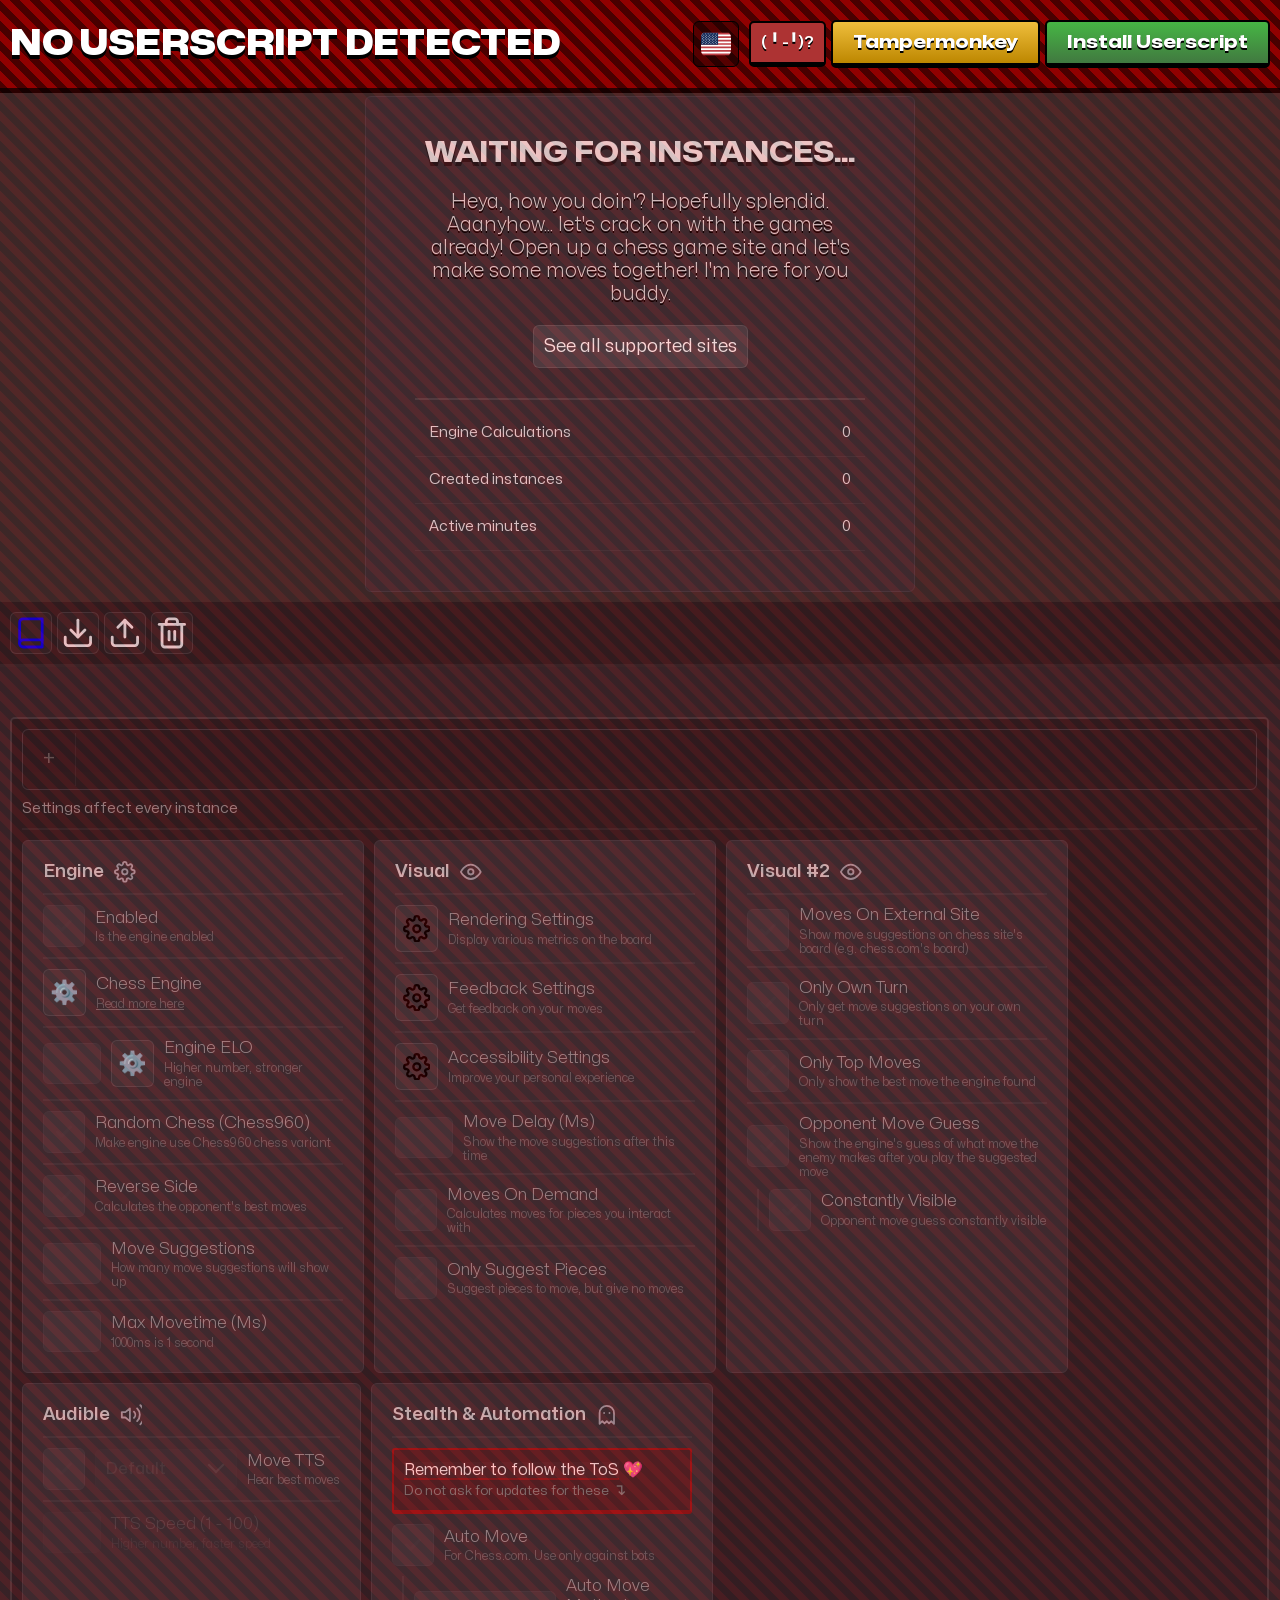
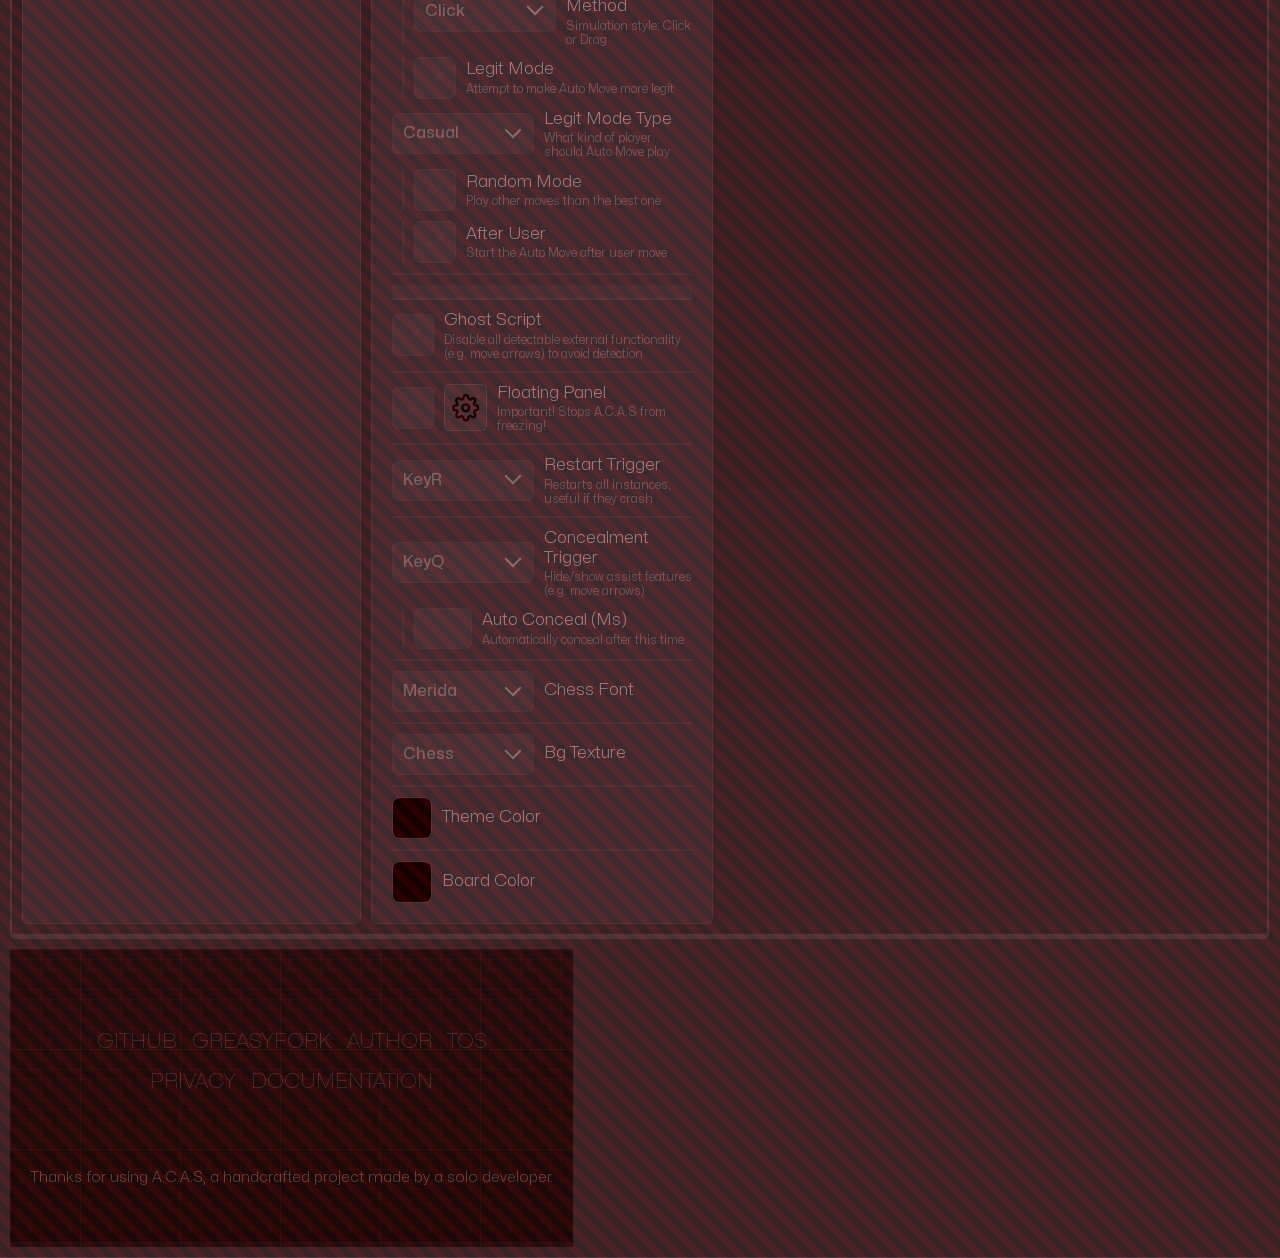
==== commit 207d575a: "style: swap import/export icons, add close cross, replace Psyyke references with quantavil, and dele" ====
--- a/app/index.html
+++ b/app/index.html
@@ -98,8 +98,7 @@
 						</div>
 					</div></div>
 					<a class="header-social-button greasyfork-button acas-fancy-button" href="https://greasyfork.org/en/scripts/459137/feedback" target="_blank" title="Give A.C.A.S positive feedback on Greasyfork" data-icon="chat"></a>
-                    <a class="header-social-button affiliate-button acas-fancy-button" href="../contributing" target="_blank" title="Support A.C.A.S development" data-icon="heart"></a>
-					<a class="header-social-button github-button acas-fancy-button" href="https://github.com/Psyyke/A.C.A.S" target="_blank" title="Star A.C.A.S on GitHub" data-icon="github"></a>
+					<a class="header-social-button github-button acas-fancy-button" href="https://github.com/quantavil/A.C.A.S" target="_blank" title="Star A.C.A.S on GitHub" data-icon="github"></a>
 				</div>
 			</div>
 		</div>
@@ -244,7 +243,7 @@
 													<p data-translation-engine-subtitle>Please select the engine you like</p>
 												</div>
 												<div class="floaty-buttons">
-													<button class="floaty-close-btn acas-fancy-button" data-icon="export"></button>
+													<button class="floaty-close-btn acas-fancy-button" data-icon="close"></button>
 												</div>
 											</section>
 											<section class="floaty-body">
@@ -332,7 +331,7 @@
 													<p data-translation-adelo-subtitle>Settings for engine behaviour fine tuning</p>
 												</div>
 												<div class="floaty-buttons">
-													<button class="floaty-close-btn acas-fancy-button" data-icon="export"></button>
+													<button class="floaty-close-btn acas-fancy-button" data-icon="close"></button>
 												</div>
 											</section>
 											<section class="floaty-body">
@@ -443,7 +442,7 @@
 													<p data-translation-rendering-subtitle>Display various metrics on the board</p>
 												</div>
 												<div class="floaty-buttons">
-													<button class="floaty-close-btn acas-fancy-button" data-icon="export"></button>
+													<button class="floaty-close-btn acas-fancy-button" data-icon="close"></button>
 												</div>
 											</section>
 											<section class="floaty-body">
@@ -502,7 +501,7 @@
 													<p data-translation-feedback-subtitle>Get feedback on your moves</p>
 												</div>
 												<div class="floaty-buttons">
-													<button class="floaty-close-btn acas-fancy-button" data-icon="export"></button>
+													<button class="floaty-close-btn acas-fancy-button" data-icon="close"></button>
 												</div>
 											</section>
 											<section class="floaty-body">
@@ -549,7 +548,7 @@
 													<p data-translation-accessibility-subtitle>Improve your personal experience</p>
 												</div>
 												<div class="floaty-buttons">
-													<button class="floaty-close-btn acas-fancy-button" data-icon="export"></button>
+													<button class="floaty-close-btn acas-fancy-button" data-icon="close"></button>
 												</div>
 											</section>
 											<section class="floaty-body">
@@ -701,7 +700,7 @@
 											<p data-translation-ffs-subtitle>These are mainly for Firefox users</p>
 										</div>
 										<div class="floaty-buttons">
-											<button class="floaty-close-btn acas-fancy-button" data-icon="export"></button>
+											<button class="floaty-close-btn acas-fancy-button" data-icon="close"></button>
 										</div>
 									</section>
 									<section class="floaty-body">
@@ -782,7 +781,7 @@
 		
 		<div id="footer">
 			<div id="footer-links">
-				<a class="footer-link" href="https://github.com/Psyyke/A.C.A.S" target="_about">GitHub</a>
+				<a class="footer-link" href="https://github.com/quantavil/A.C.A.S" target="_about">GitHub</a>
 				<a class="footer-link" href="https://greasyfork.org/en/scripts/459137-a-c-a-s-advanced-chess-assistance-system" target="_about">GreasyFork</a>
 				<a class="footer-link" href="https://github.com/Hakorr" target="_about">Author</a>
 				<a class="footer-link" href="../tos" target="_about">ToS</a>
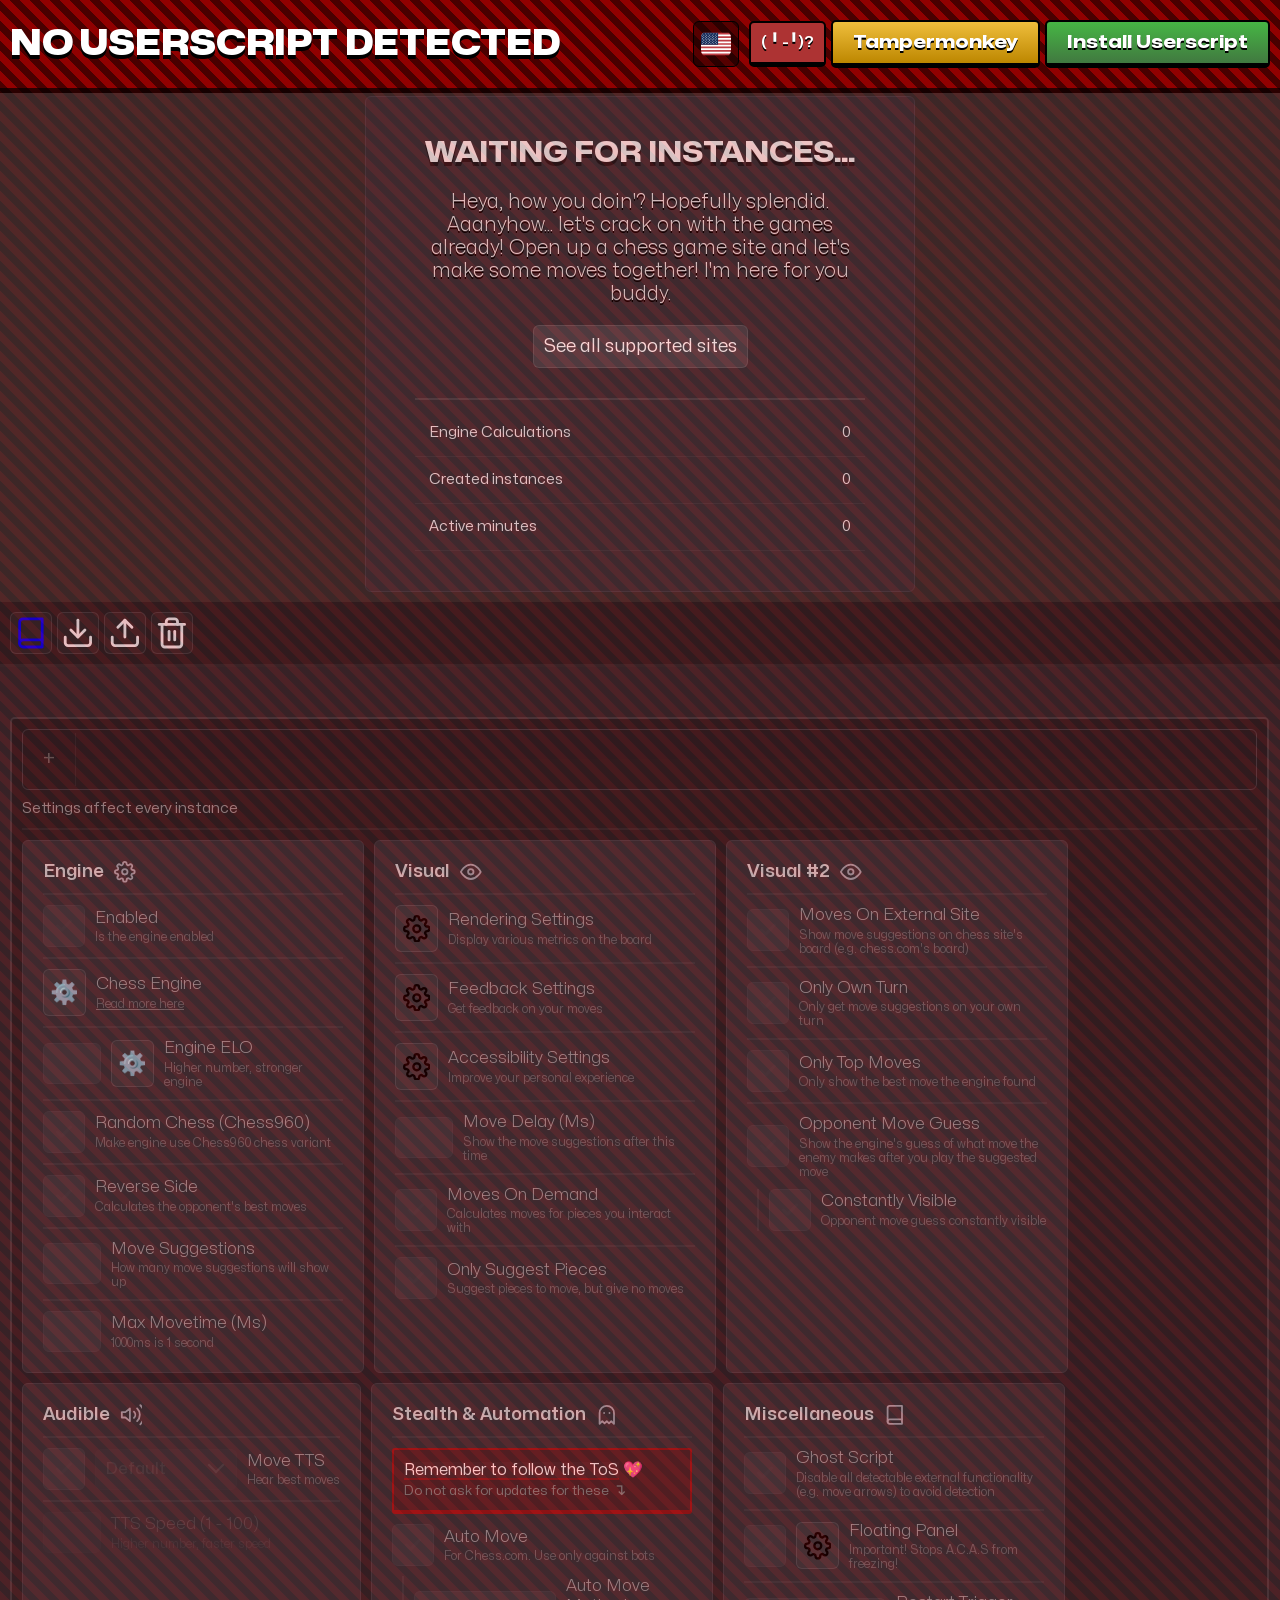
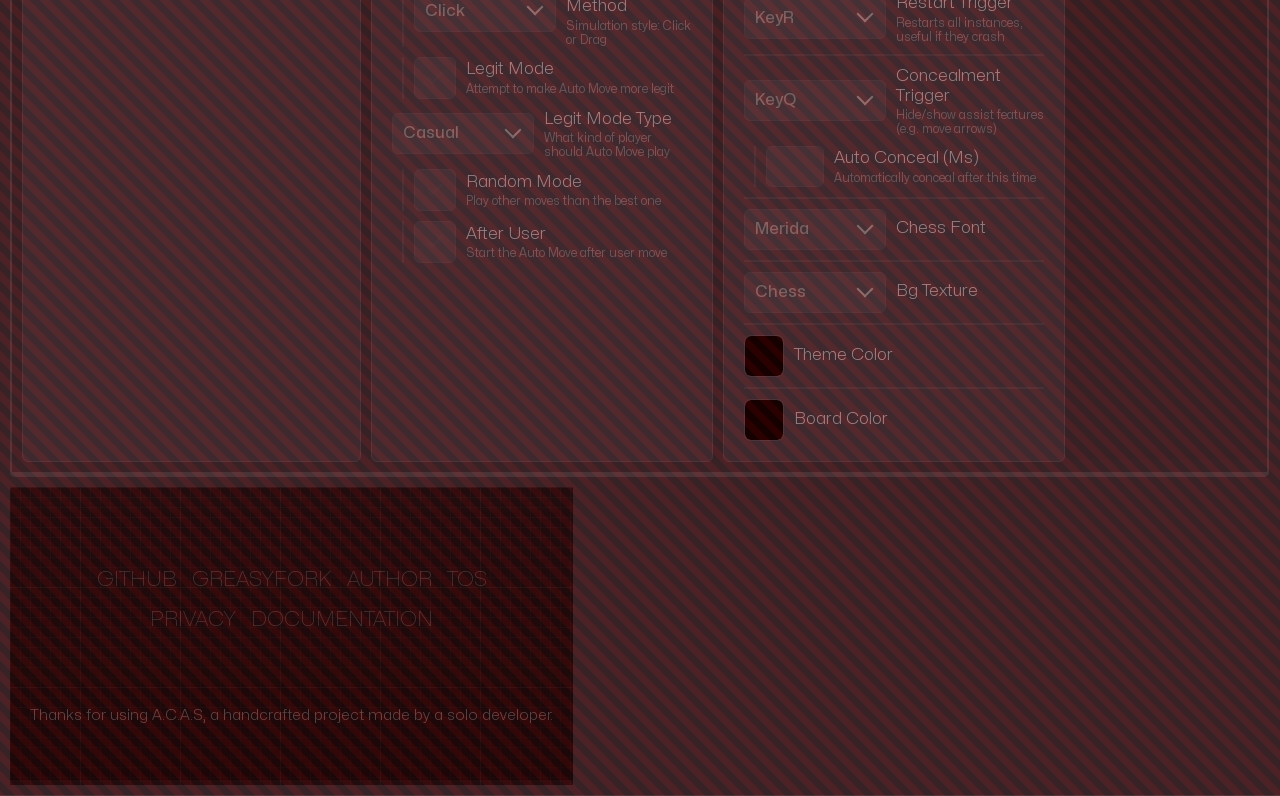
==== commit 0acc3445: "style: place Miscellaneous settings in a separate dedicated card inline next to Stealth & Automation" ====
--- a/app/index.html
+++ b/app/index.html
@@ -683,7 +683,9 @@
 									<input type="checkbox" data-key="autoMoveAfterUser" data-default-value="true"><div class="checkbox-fill">✔</div></div>
 								</div>
 							</div>
-							<div class="horizontal-strip"></div>
+						</div>
+						<div class="setting-panel">
+							<div class="setting-panel-title"><span class="misc-panel-title">Miscellaneous</span> <span class="header-icon" data-icon="book"></span></div>
 					<div class="checkbox-input custom-input"><div><div class="input-title">Ghost Script</div>
 						<div class="input-subtitle">Disable all detectable external functionality (e.g. move arrows) to avoid detection</div></div><div class="checkbox-container">
 						<input type="checkbox" data-key="isUserscriptGhost" data-no-profile="true" data-default-value="false"><div class="checkbox-fill">✔</div></div>
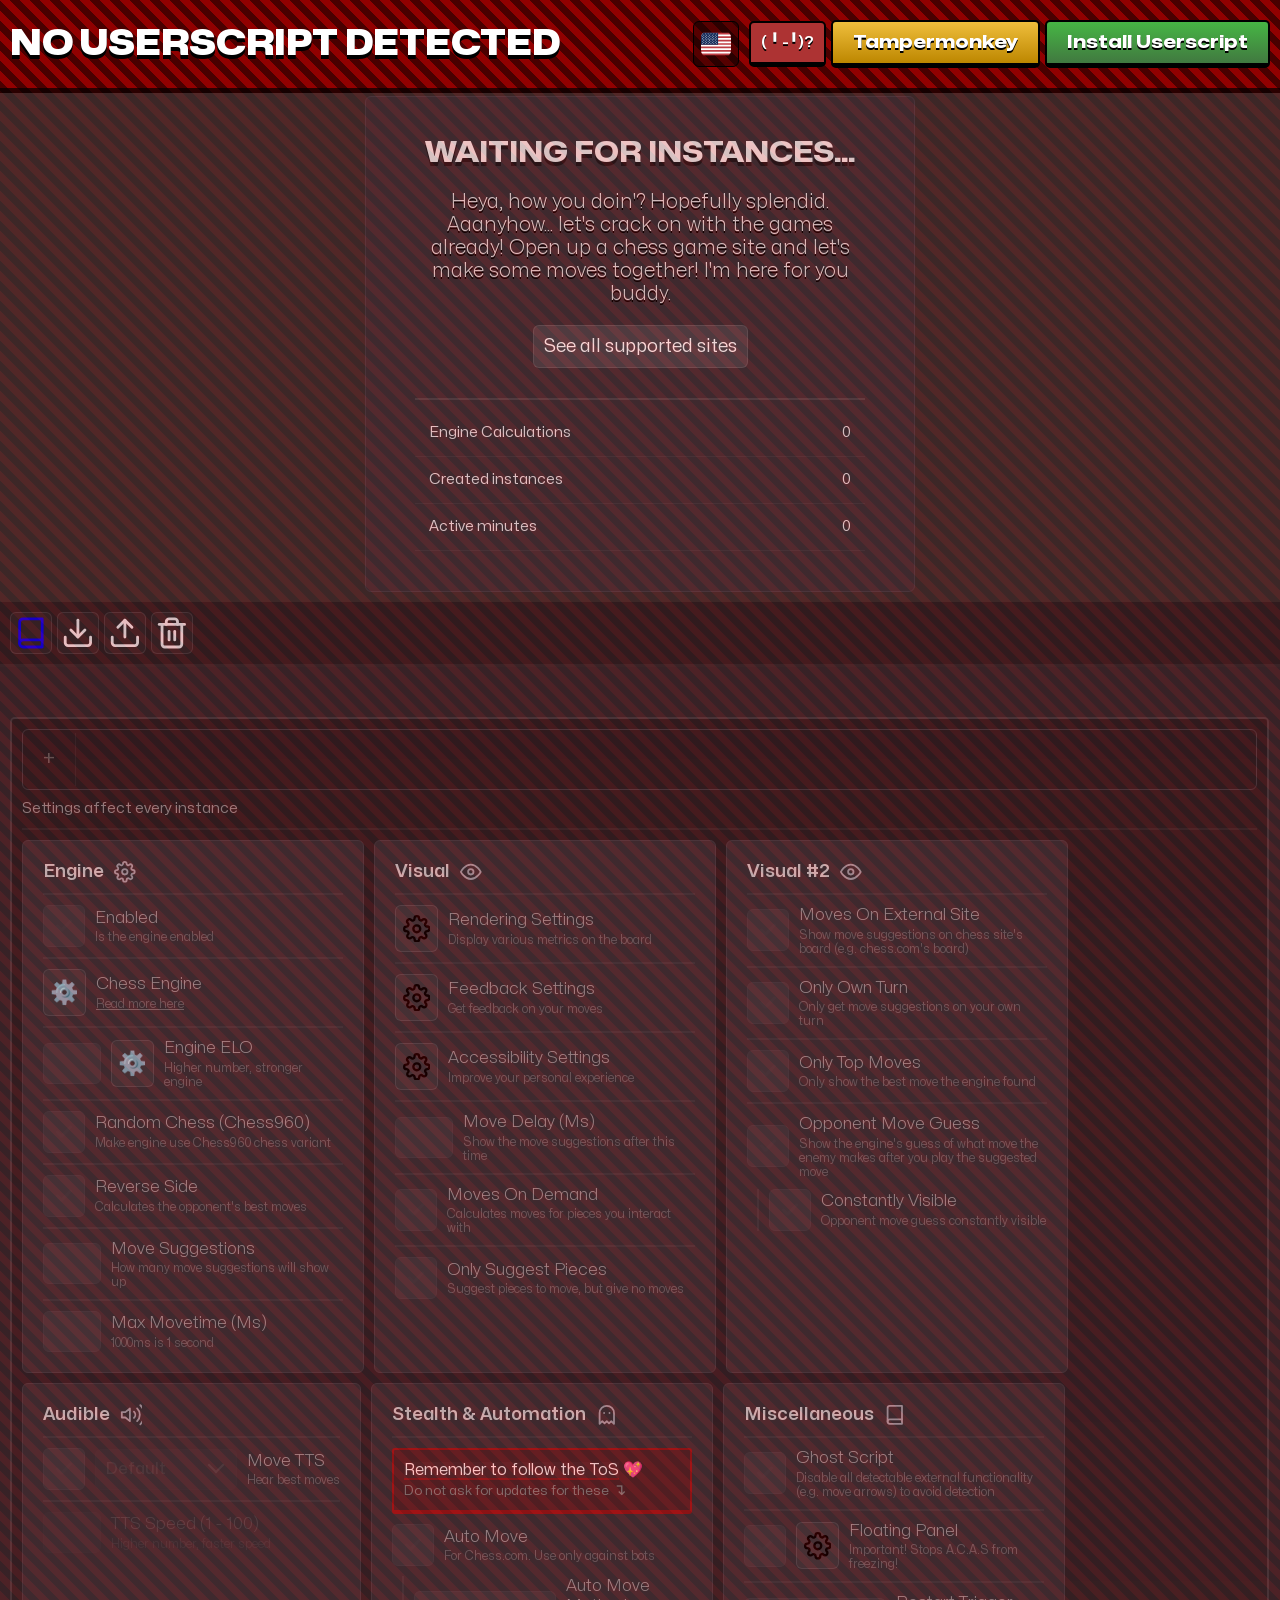
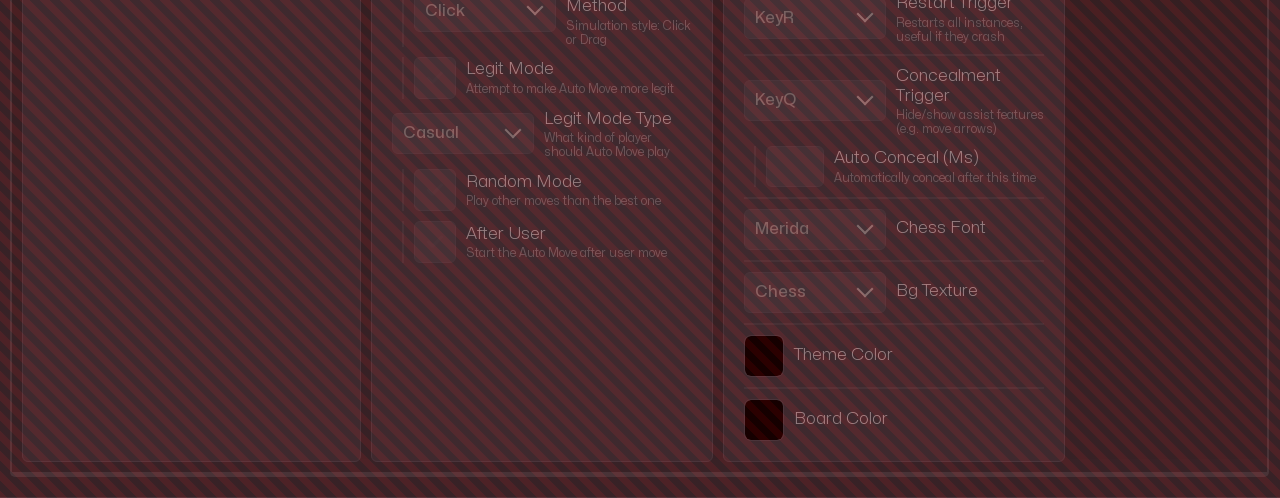
==== commit 3f4e2f40: "refactor: replace Bootstrap Icons with custom script implementation and update GreasyFork links" ====
--- a/app/index.html
+++ b/app/index.html
@@ -88,7 +88,7 @@
 					<div id="acas-logo-secondary">Chess Assistance</div>
 				</div>
 			</a>
-			<a id="update-your-userscript-notification" class="hidden" href="https://greasyfork.org/en/scripts/459137">UPDATE YOUR USERSCRIPT, NEW FEATURES MIGHT NOT WORK ON YOUR VERSION</a>
+			<a id="update-your-userscript-notification" class="hidden" href="https://greasyfork.org/en/scripts/583158-acas-bot-advanced-chess-assistance-system">UPDATE YOUR USERSCRIPT, NEW FEATURES MIGHT NOT WORK ON YOUR VERSION</a>
 			<div id="acas-is-free-reminder">
 				<span>(´｡• ◡ •｡`) ♡ <span id="acas-is-free-reminder-text">Help by giving feedback!</span> ⤵</span>
 				<div class="acas-social-actions">
@@ -97,7 +97,7 @@
 						<div class="dropdown-list-container">
 						</div>
 					</div></div>
-					<a class="header-social-button greasyfork-button acas-fancy-button" href="https://greasyfork.org/en/scripts/459137/feedback" target="_blank" title="Give A.C.A.S positive feedback on Greasyfork" data-icon="chat"></a>
+					<a class="header-social-button greasyfork-button acas-fancy-button" href="https://greasyfork.org/en/scripts/583158-acas-bot-advanced-chess-assistance-system/feedback" target="_blank" title="Give A.C.A.S positive feedback on Greasyfork" data-icon="chat"></a>
 					<a class="header-social-button github-button acas-fancy-button" href="https://github.com/quantavil/A.C.A.S" target="_blank" title="Star A.C.A.S on GitHub" data-icon="github"></a>
 				</div>
 			</div>
@@ -781,18 +781,6 @@
 			</div>
 		</div>
 		
-		<div id="footer">
-			<div id="footer-links">
-				<a class="footer-link" href="https://github.com/quantavil/A.C.A.S" target="_about">GitHub</a>
-				<a class="footer-link" href="https://greasyfork.org/en/scripts/459137-a-c-a-s-advanced-chess-assistance-system" target="_about">GreasyFork</a>
-				<a class="footer-link" href="https://github.com/Hakorr" target="_about">Author</a>
-				<a class="footer-link" href="../tos" target="_about">ToS</a>
-				<a class="footer-link" href="../privacy" target="_about">Privacy</a>
-				<a class="footer-link" href="../#/" target="_about">Documentation</a>
-			</div>
-			<div id="thanks-for-using-footer-text" class="footer-small-text">Thanks for using A.C.A.S, a handcrafted project made by a solo developer.</div>
-		</div>
-
 		<div id="board-drawings"></div>
 
 		<script src="./assets/js/misc/toastMessage.js"></script>
--- a/app/gui.css
+++ b/app/gui.css
@@ -127,24 +127,6 @@
 	height: 100% !important;
 }
 /* Pattern from Hero Patterns: https://heropatterns.com/ */
-#footer {
-    display: flex;
-    flex-direction: column;
-    align-items: center;
-    padding: 80px 20px 60px;
-    background-color: rgb(0 0 0 / 70%);
-    height: fit-content;
-    z-index: 2;
-	background-image: linear-gradient(to bottom, rgba(255, 255, 255, 0.01) 0%, rgba(0, 0, 0, 0.3) 100%), url("data:image/svg+xml,%3Csvg xmlns='http://www.w3.org/2000/svg' width='100' height='100' viewBox='0 0 100 100'%3E%3Cg fill-rule='evenodd'%3E%3Cg fill='%234c4c4c' fill-opacity='0.19'%3E%3Cpath opacity='.5' d='M96 [base64] 0v-9h-9v9h9zm-10 0v-9h-9v9h9zm-10 0v-9h-9v9h9zm-10 0v-9h-9v9h9zm-10 0v-9h-9v9h9zm-10 0v-9h-9v9h9zm-10 0v-9h-9v9h9zm-10 0v-9h-9v9h9zm-9-10h9v-9h-9v9zm10 0h9v-9h-9v9zm10 0h9v-9h-9v9zm10 0h9v-9h-9v9zm10 0h9v-9h-9v9zm10 0h9v-9h-9v9zm10 0h9v-9h-9v9zm10 0h9v-9h-9v9zm9-10v-9h-9v9h9zm-10 0v-9h-9v9h9zm-10 0v-9h-9v9h9zm-10 0v-9h-9v9h9zm-10 0v-9h-9v9h9zm-10 0v-9h-9v9h9zm-10 0v-9h-9v9h9zm-10 0v-9h-9v9h9zm-9-10h9v-9h-9v9zm10 0h9v-9h-9v9zm10 0h9v-9h-9v9zm10 0h9v-9h-9v9zm10 0h9v-9h-9v9zm10 0h9v-9h-9v9zm10 0h9v-9h-9v9zm10 0h9v-9h-9v9zm9-10v-9h-9v9h9zm-10 0v-9h-9v9h9zm-10 0v-9h-9v9h9zm-10 0v-9h-9v9h9zm-10 0v-9h-9v9h9zm-10 0v-9h-9v9h9zm-10 0v-9h-9v9h9zm-10 0v-9h-9v9h9zm-9-10h9v-9h-9v9zm10 0h9v-9h-9v9zm10 0h9v-9h-9v9zm10 0h9v-9h-9v9zm10 0h9v-9h-9v9zm10 0h9v-9h-9v9zm10 0h9v-9h-9v9zm10 0h9v-9h-9v9zm9-10v-9h-9v9h9zm-10 0v-9h-9v9h9zm-10 0v-9h-9v9h9zm-10 0v-9h-9v9h9zm-10 0v-9h-9v9h9zm-10 0v-9h-9v9h9zm-10 0v-9h-9v9h9zm-10 0v-9h-9v9h9zm-9-10h9v-9h-9v9zm10 0h9v-9h-9v9zm10 0h9v-9h-9v9zm10 0h9v-9h-9v9zm10 0h9v-9h-9v9zm10 0h9v-9h-9v9zm10 0h9v-9h-9v9zm10 0h9v-9h-9v9z'/%3E%3Cpath d='M6 5V0H5v5H0v1h5v94h1V6h94V5H6z'/%3E%3C/g%3E%3C/g%3E%3C/svg%3E");
-	background-position: -35px -5px;
-}
-.footer-small-text {
-	color: rgb(255 255 255 / 30%);
-	font-size: 15px;
-	font-weight: 300;
-	text-align: center;
-	margin-top: 70px;
-}
 .chessground-x {
 	width: 100%;
 }
@@ -1005,28 +987,7 @@
 	background-color: rgb(255 255 255 / 20%);
 	transform: scale(1.05);
 }
-#footer-links {
-    display: flex;
-    flex-direction: row;
-    flex-wrap: wrap;
-    justify-content: center;
-    align-items: center;
-    align-content: center;
-    grid-gap: 15px;
-    font-size: 21px;
-    margin-bottom: 5px;
-    font-weight: 200;
-    max-width: 440px;
-}
-.footer-link {
-	text-decoration: none;
-	text-transform: uppercase;
-	color: rgb(255 255 255 / 20%);
-}
-.footer-link:hover {
-	text-decoration: underline;
-	color: rgb(255 255 255 / 35%);
-}
+
 #acas-is-free-reminder {
 	display: flex;
 	flex-direction: column;
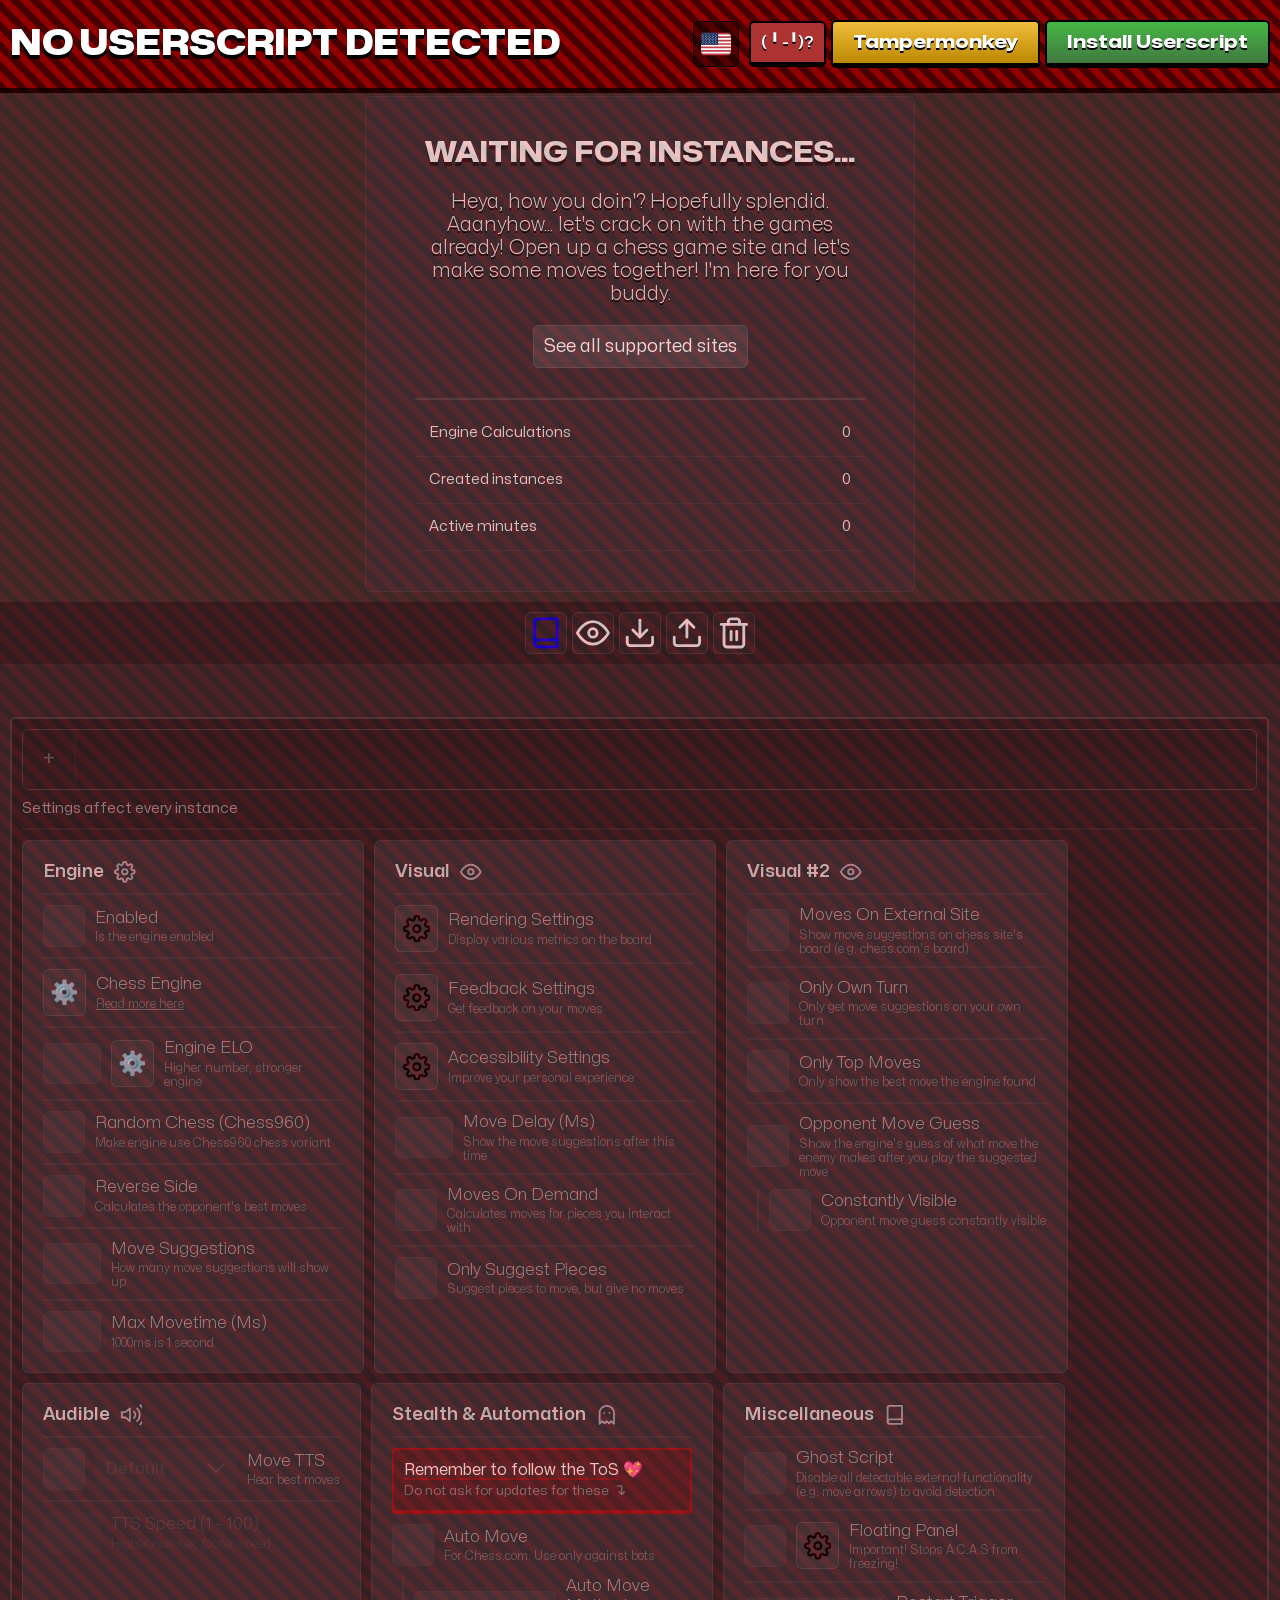
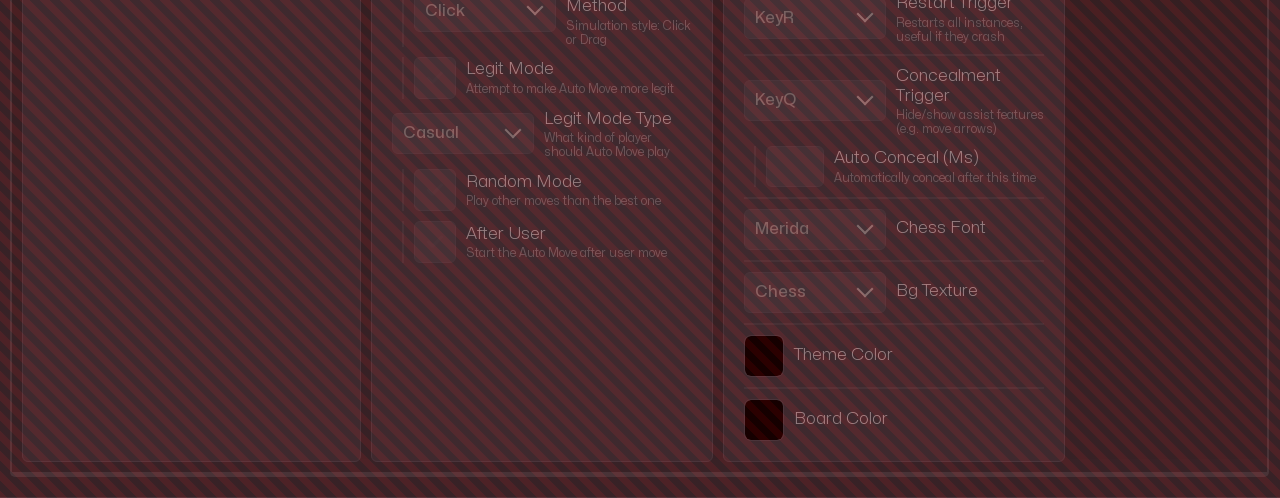
==== commit 28464159: "fix(pip): resolve Firefox PiP support, relocate toggle button, and center settings header on active/" ====
--- a/app/index.html
+++ b/app/index.html
@@ -207,6 +207,7 @@
 				</div>
 				<div id="settings-control-panel">
 					<a target="_about" href="../usage/" class="control-panel-btn no-select acas-fancy-button" title="Open Documentation" data-icon="book"></a>
+					<div id="toggle-pip-btn" class="control-panel-btn no-select acas-fancy-button" title="Toggle Floating Panel" data-icon="eye"></div>
 					<div id="import-settings-btn" class="control-panel-btn no-select acas-fancy-button" title="Import Settings" data-icon="import"></div>
 					<div id="export-settings-btn" class="control-panel-btn no-select acas-fancy-button" title="Export Settings" data-icon="export"></div>
 					<div id="reset-settings-btn" class="control-panel-btn no-select acas-fancy-button" title="Reset Settings" data-icon="trash"></div>
--- a/app/gui.css
+++ b/app/gui.css
@@ -736,6 +736,9 @@
     flex-wrap: wrap;
 	grid-gap: 10px;
 }
+#settings-header:has(#settings-navbar-container.hidden) {
+    justify-content: center;
+}
 #settings-control-panel {
 	display: flex;
 	flex-direction: row;
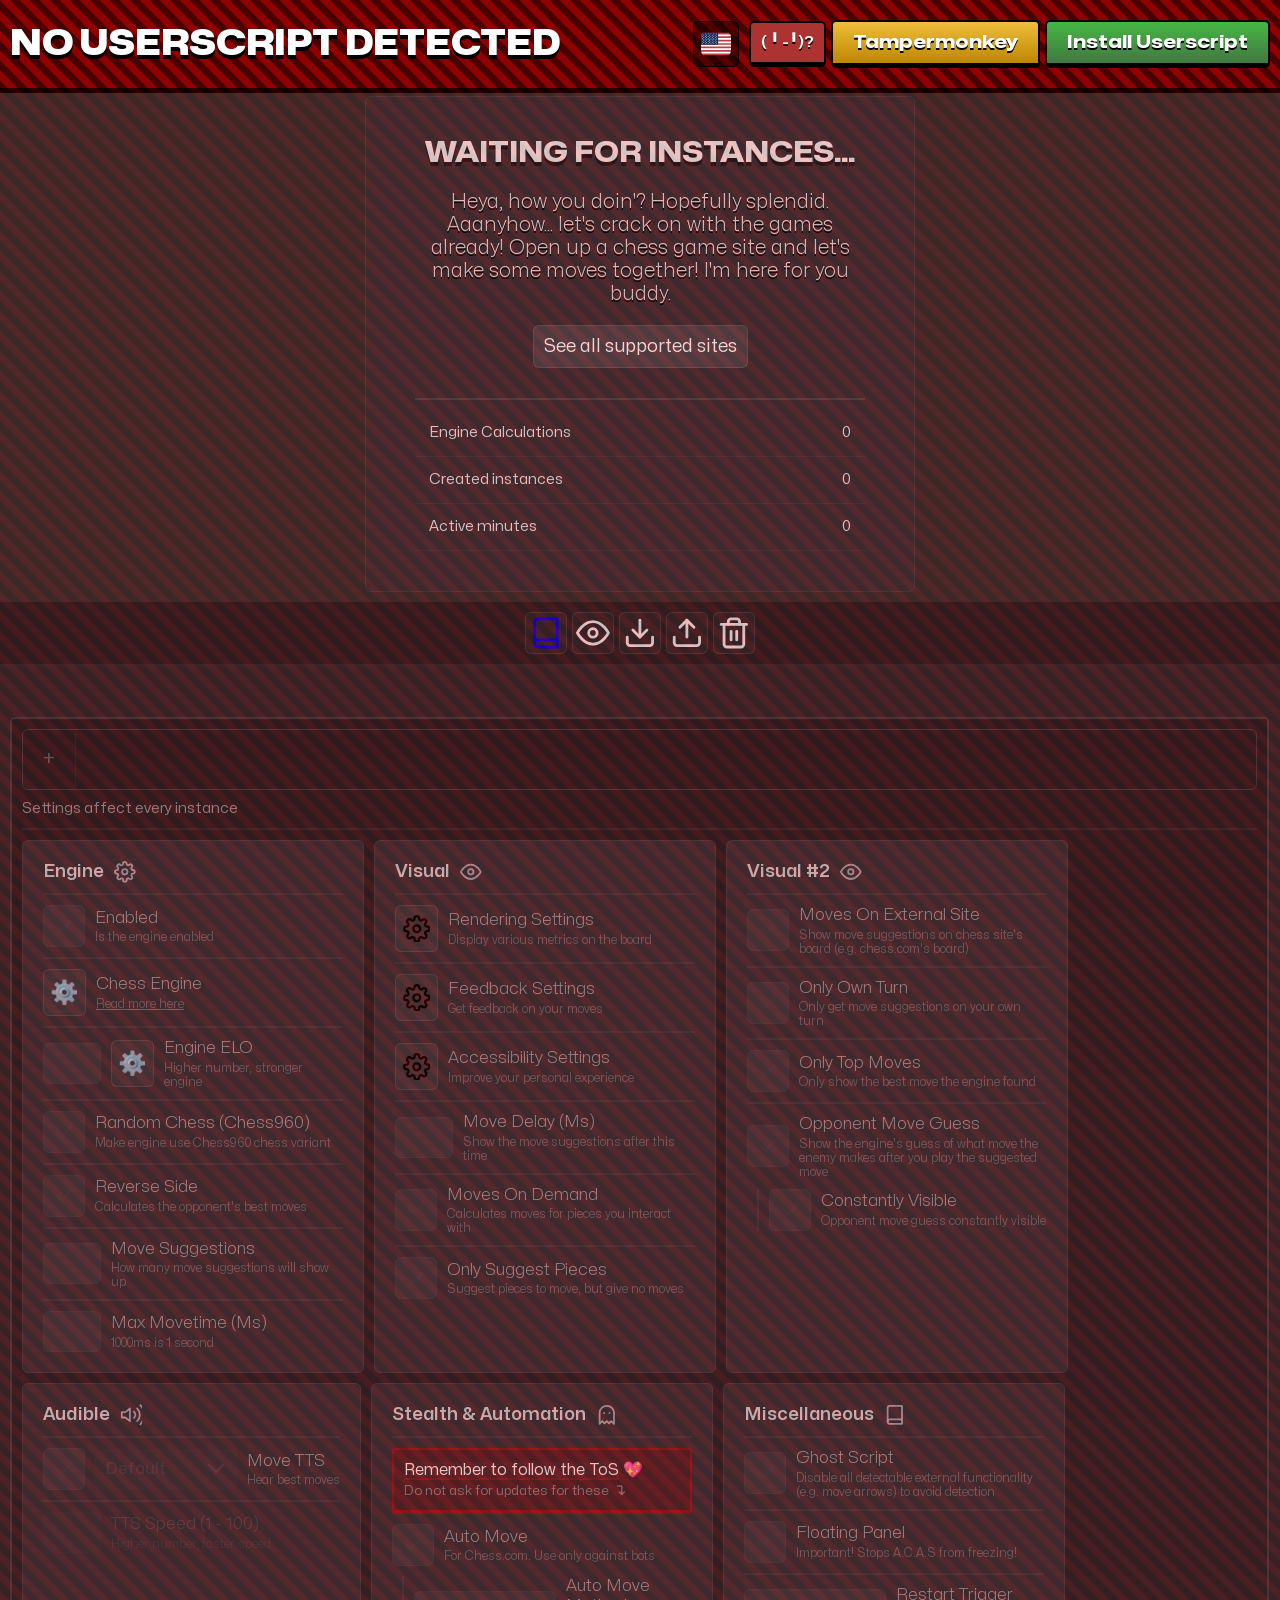
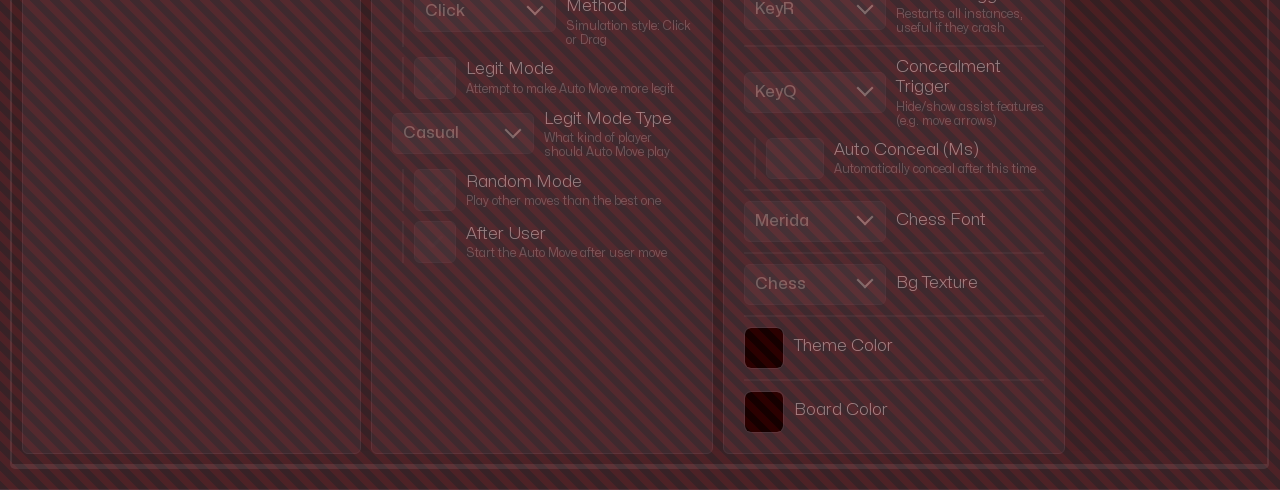
==== commit d22b476f: "feat(gui): integrate PiP settings inline and enhance Firefox support - Removed the '#floating-floaty" ====
--- a/app/index.html
+++ b/app/index.html
@@ -693,39 +693,17 @@
 					</div>
 					<div class="checkbox-input custom-input"><div><div class="input-title">Floating Panel</div>
 						<div class="input-subtitle">Important! Stops A.C.A.S from freezing!</div></div>
-						<div class="floaty-wrapper">
-							<button class="open-floaty-btn acas-fancy-button" data-icon="gear"></button>
-							<dialog id="floating-floaty">
-								<div class="floaty-container">
-									<section class="floaty-header">
-										<div class="title">
-											<h1 data-translation-ffs-title>Floating Panel Settings</h1>
-											<p data-translation-ffs-subtitle>These are mainly for Firefox users</p>
-										</div>
-										<div class="floaty-buttons">
-											<button class="floaty-close-btn acas-fancy-button" data-icon="close"></button>
-										</div>
-									</section>
-									<section class="floaty-body">
-										<p data-translation-ffs-instructions>(Note for Firefox users: Enable the 'Floating Panel' by right clicking the videostream below and select 'Watch in Picture-in-Picture'. Mobile users can try pressing down on the videostream for a second. Doing this will allow for faster calculations and more stable connection. If you don't want to see this panel every time you open A.C.A.S, disable 'Floating Panel' or start using Chrome.)</p>
-										<div class="setting-panel">
-											<div class="setting-panel-title" data-translation-ffs-videostream>Videostream</div>
-											<div id="floating-panel-video"></div>
-										</div>
-										<div class="setting-panel">
-											<div class="setting-panel-title" data-translation-adelo-regular>Regular settings</div>
-											<div class="checkbox-input custom-input"><div><div class="input-title">Display Board</div>
-												<div class="input-subtitle">Instead of just text, display the entire board</div></div><div class="checkbox-container">
-												<input type="checkbox" data-key="pipBoard" data-no-profile="true" data-default-value="false"><div class="checkbox-fill">✔</div></div>
-											</div>
-										</div>
-
-										<a target="_blank" href="../usage/" data-translation-learn-more-here>Learn more about these features here.</a>
-									</section>
-								</div>
-							</dialog>
-						</div>
 						<div class="checkbox-container"><input type="checkbox" data-key="pip" data-no-profile="true" data-default-value="true"><div class="checkbox-fill">✔</div></div>
+					</div>
+					<div id="pip-sub-settings" class="hidden">
+						<div class="checkbox-input sub-input custom-input"><div><div class="input-title">Display Board</div>
+							<div class="input-subtitle">Instead of just text, display the entire board</div></div><div class="checkbox-container">
+							<input type="checkbox" data-key="pipBoard" data-no-profile="true" data-default-value="false"><div class="checkbox-fill">✔</div></div>
+						</div>
+						<div class="setting-panel">
+							<div class="setting-panel-title" data-translation-ffs-videostream>Videostream</div>
+							<div id="floating-panel-video"></div>
+						</div>
 					</div>
 					<div id="restart-keybind-dropdown" class="dropdown-input custom-input"><div><div class="input-title">Restart Trigger</div>
 						<div class="input-subtitle">Restarts all instances, useful if they crash</div></div><div class="dropdown-input-container">
--- a/app/gui.css
+++ b/app/gui.css
@@ -39,6 +39,7 @@
 		display: none !important;
 	}
 	#settings-header {
+		display: flex !important;
 		justify-content: center !important;
 	}
 }
@@ -724,22 +725,24 @@
 #settings-header {
     height: fit-content;
     width: 100%;
-    display: flex;
+    display: grid;
+    grid-template-columns: 1fr auto 1fr;
+    align-items: center;
     transition: all 0.1s ease;
     padding: 10px;
     opacity: 1;
-    justify-content: space-between;
-    flex-direction: row;
     box-sizing: border-box;
     background-color: rgb(0 0 0 / 20%);
     border-bottom: 3px solid rgb(255 255 255 / 5%);
-    flex-wrap: wrap;
-	grid-gap: 10px;
-}
-#settings-header:has(#settings-navbar-container.hidden) {
-    justify-content: center;
+    grid-gap: 10px;
+}
+#settings-navbar-container {
+    grid-column: 1;
+    justify-self: start;
 }
 #settings-control-panel {
+    grid-column: 2;
+    justify-self: center;
 	display: flex;
 	flex-direction: row;
 }
@@ -1684,4 +1687,46 @@
     width: 0.8em;
     height: 0.8em;
     stroke-width: 3.5;
+}
+
+/* Picture-in-Picture inline sub-settings styles */
+#pip-sub-settings {
+    display: flex;
+    flex-direction: column;
+    gap: 10px;
+    margin-top: 10px;
+    margin-bottom: 10px;
+}
+
+#pip-sub-settings .setting-panel {
+    background-color: rgba(255, 255, 255, 0.02);
+    border: 1px solid rgba(255, 255, 255, 0.05);
+    padding: 12px;
+    margin-left: 10px;
+    border-left: 2px solid rgba(255, 255, 255, 0.05);
+    border-radius: 6px;
+    max-width: 100%;
+}
+
+#pip-sub-settings .setting-panel-title {
+    font-size: 14px;
+    font-weight: 600;
+    color: rgba(255, 255, 255, 0.75);
+}
+
+#floating-panel-video {
+    display: flex;
+    justify-content: center;
+    align-items: center;
+    background-color: rgba(0, 0, 0, 0.25);
+    border-radius: 4px;
+    padding: 8px;
+    border: 1px dashed rgba(255, 255, 255, 0.1);
+}
+
+#floating-panel-video video {
+    max-width: 100%;
+    height: auto;
+    display: block;
+    border-radius: 4px;
 }
